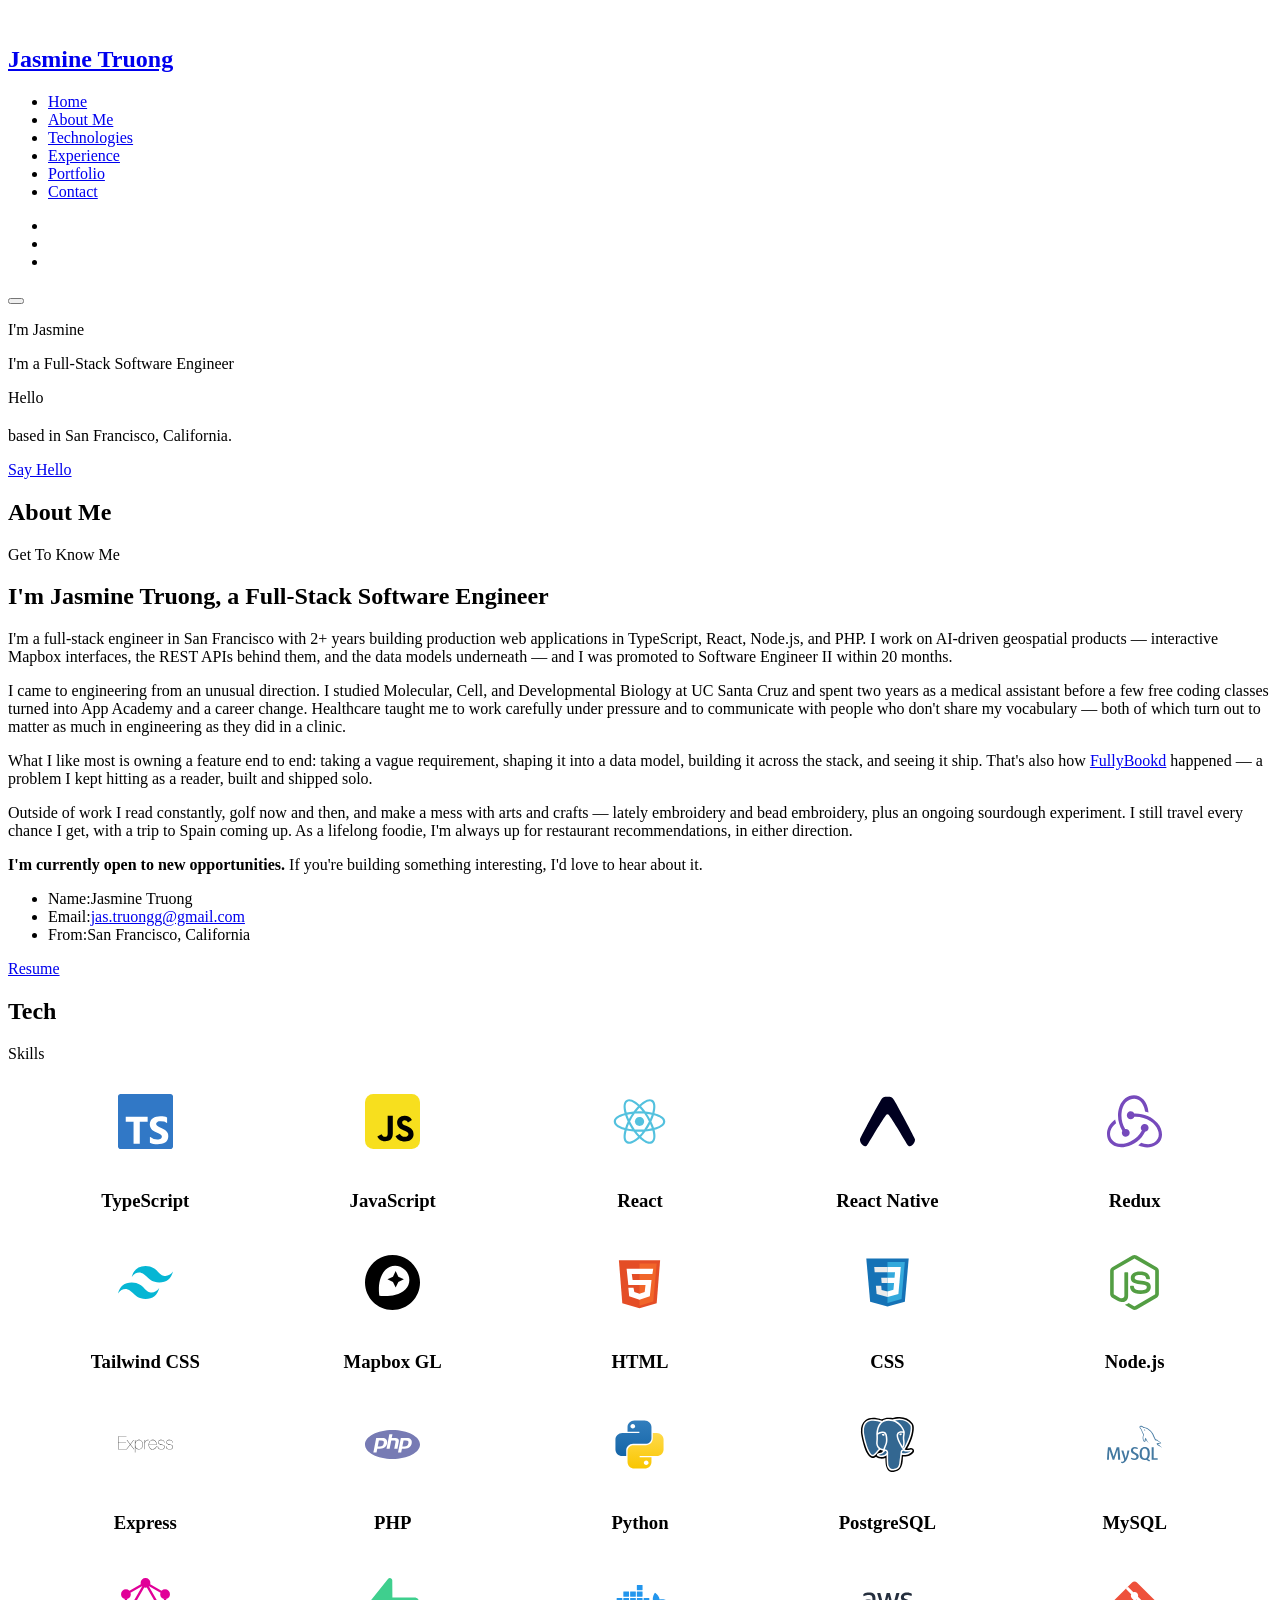
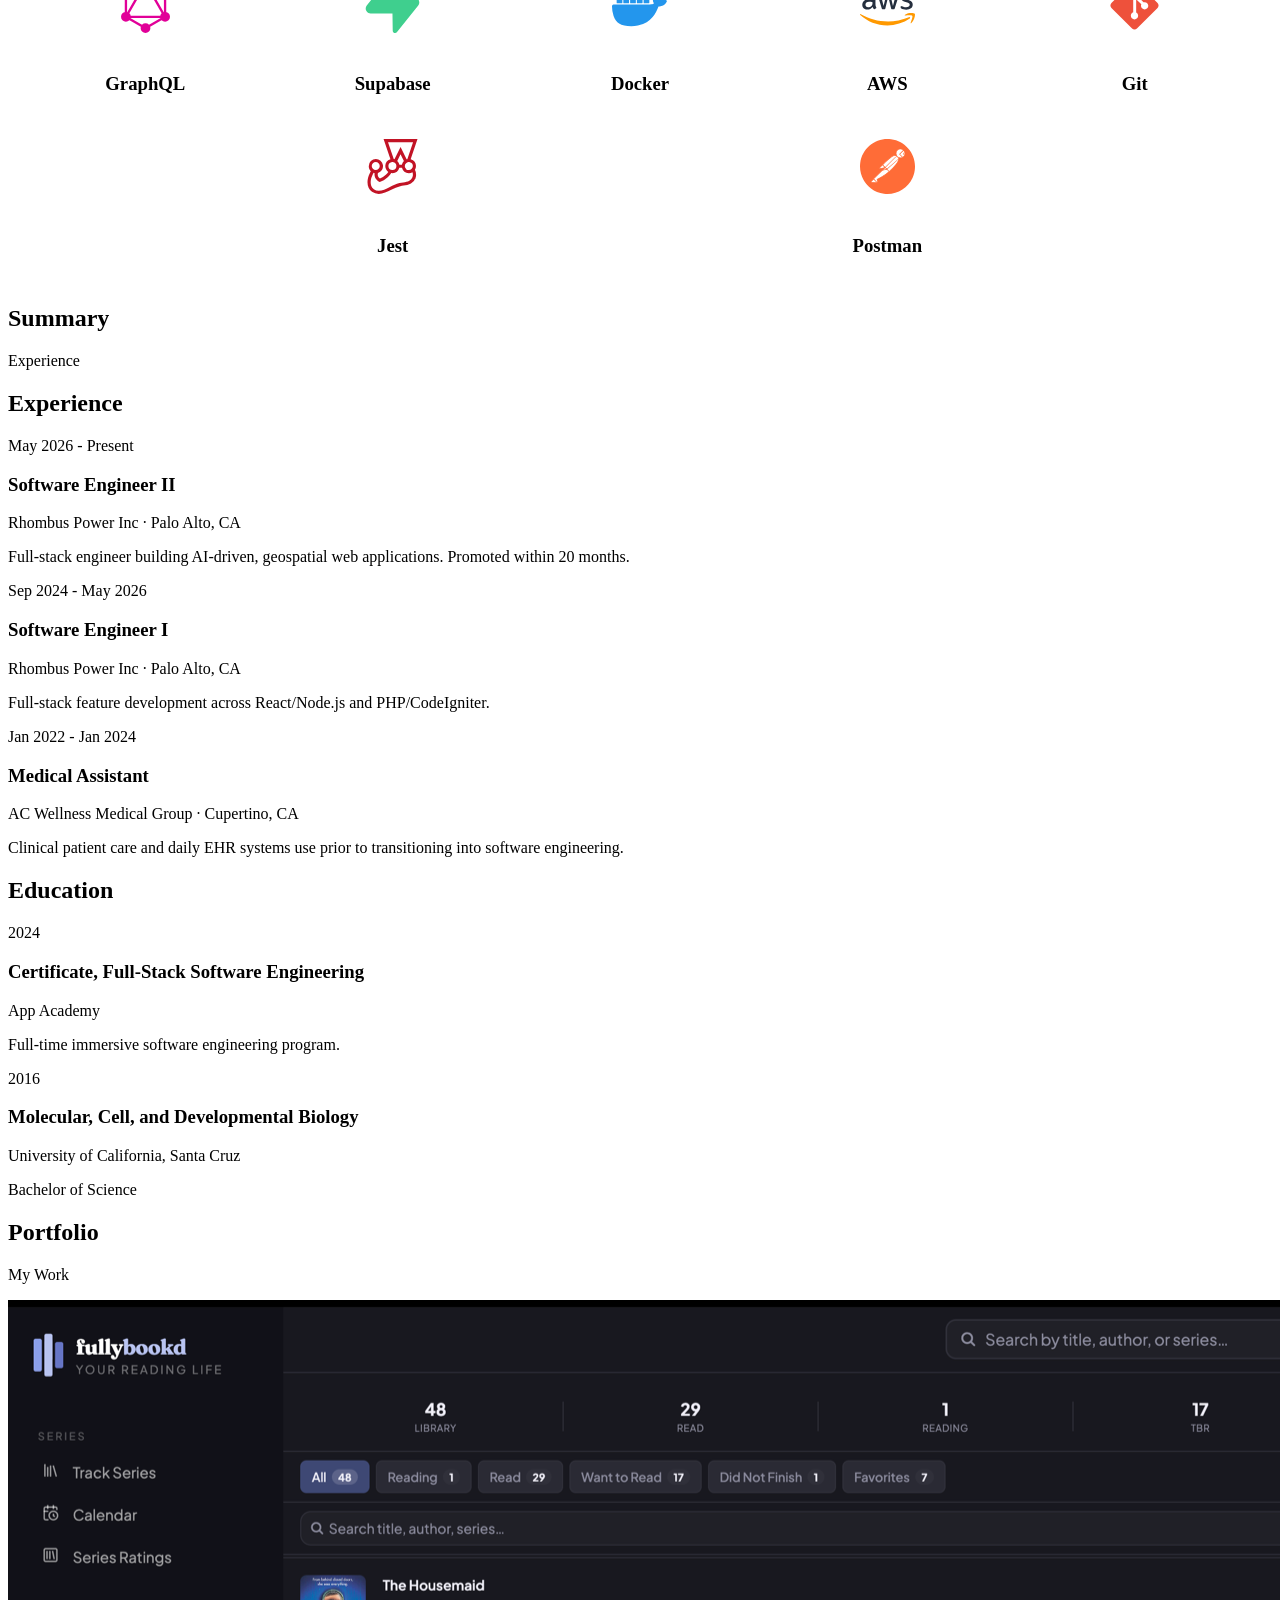
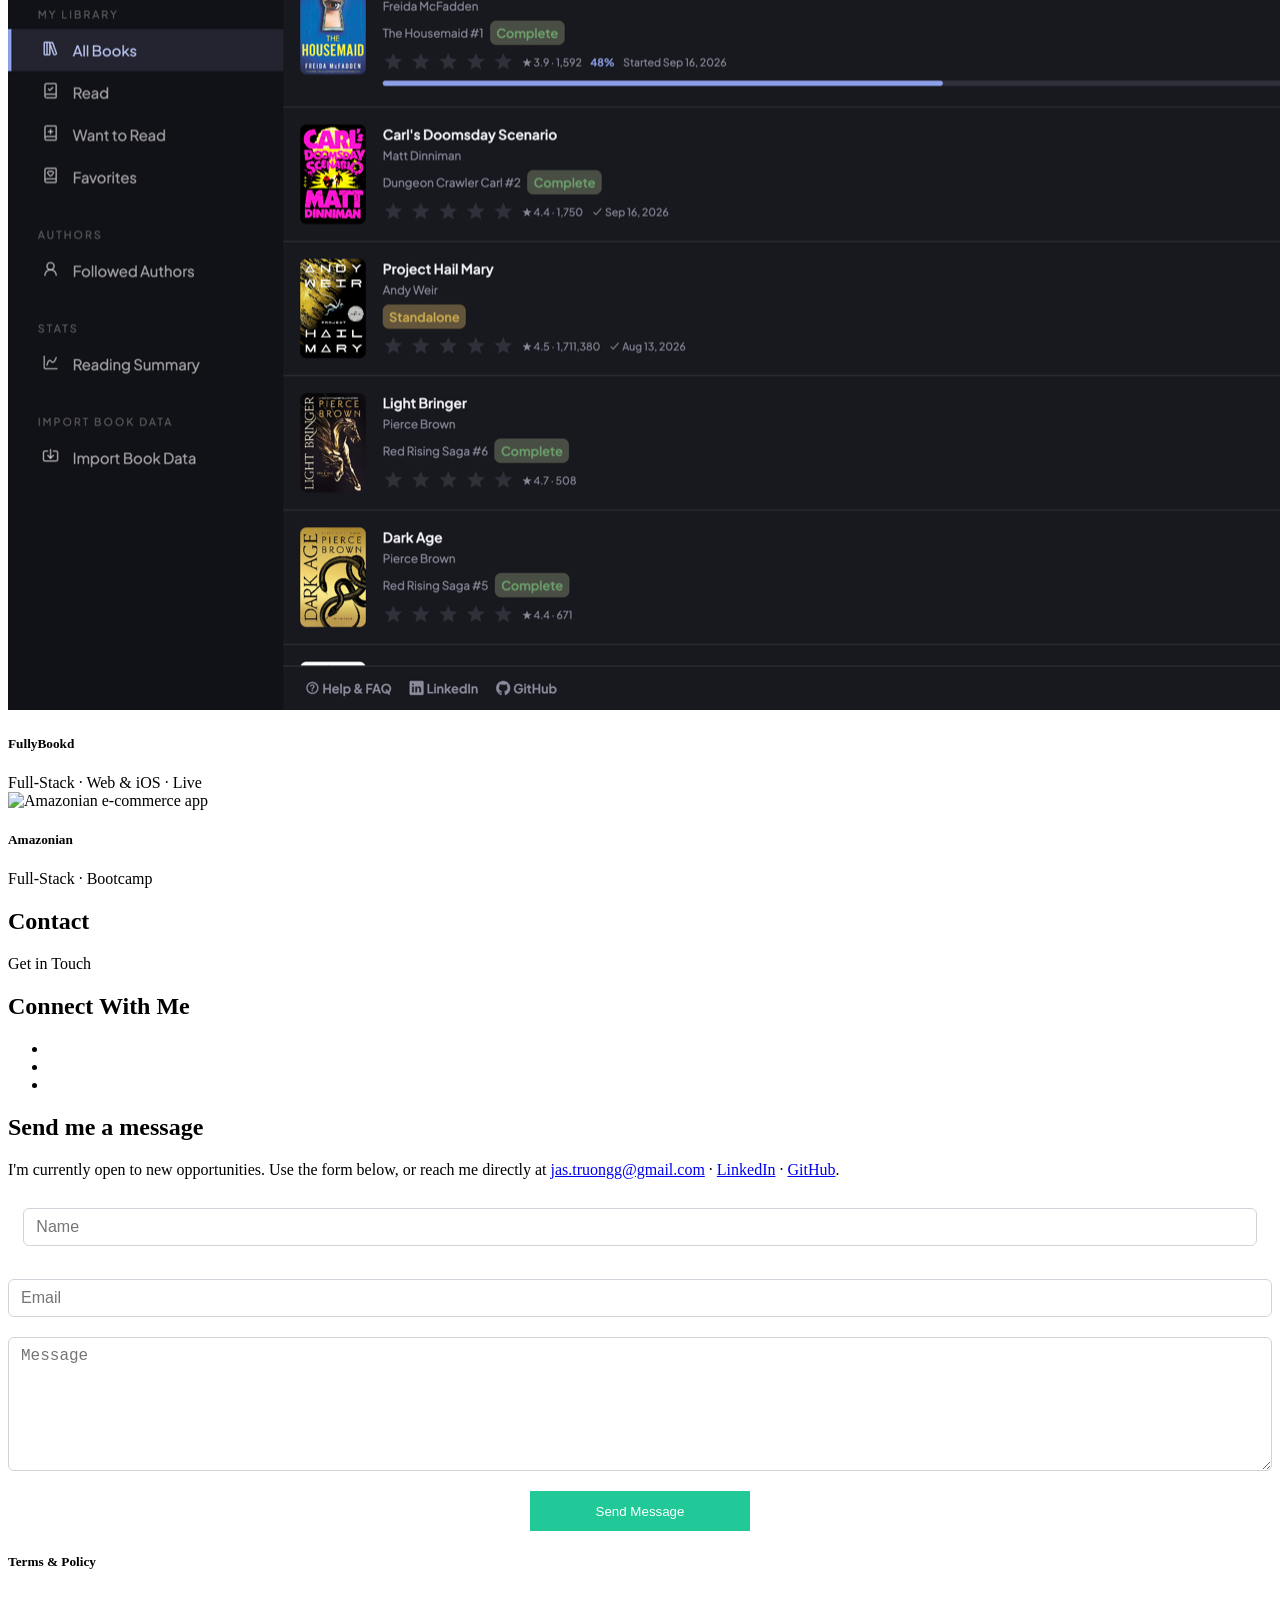
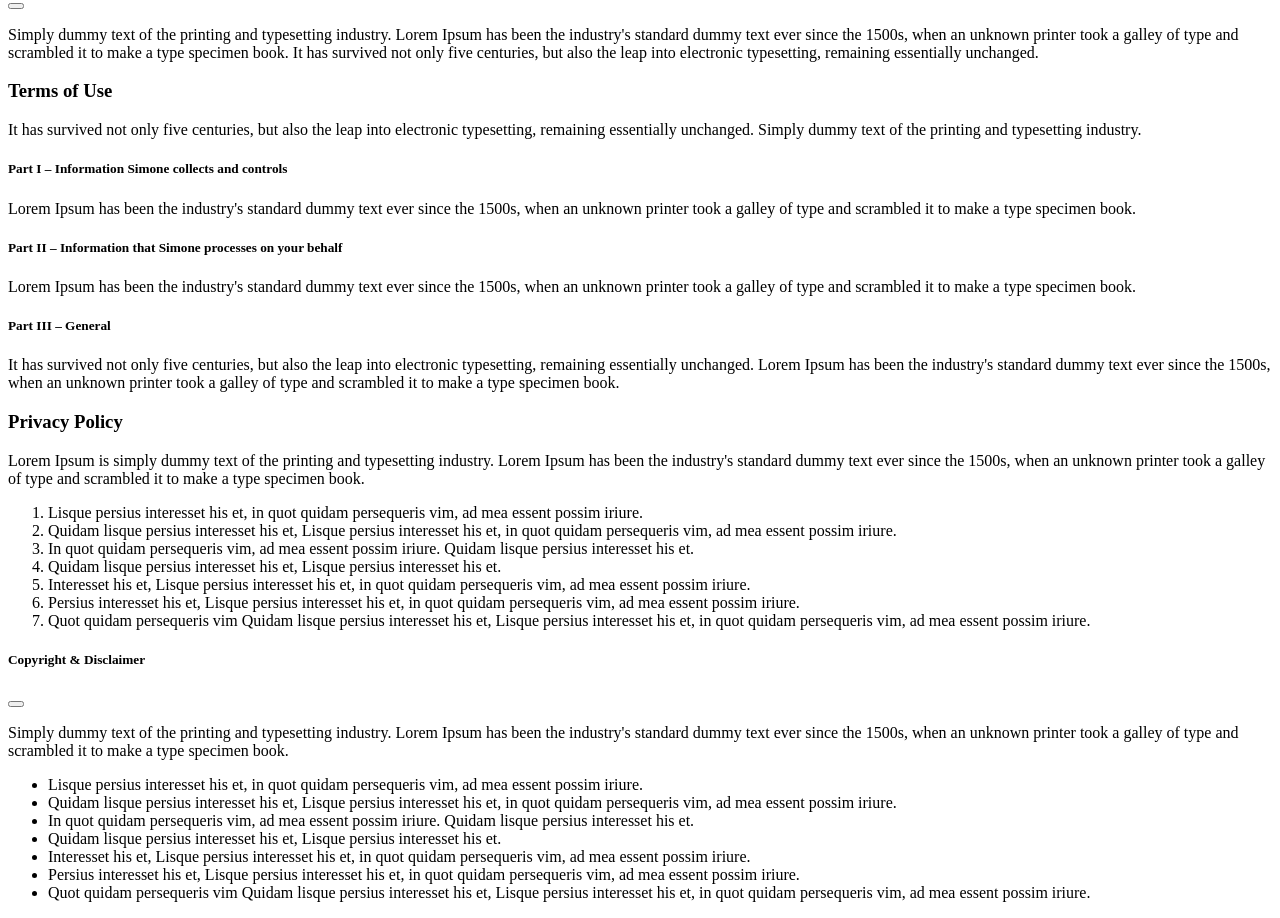
==== index.html @ 9951456c "Add mobile app section with looping video FullyBookd has a native iOS app (React Native/Expo) the si" ====
<!DOCTYPE html>
<html lang="en">
<head>
<meta charset="UTF-8" />
<meta http-equiv="X-UA-Compatible" content="IE=edge">
<meta name="viewport" content="width=device-width, initial-scale=1">
<link href="images/JT.png" rel="icon" />
<title>Jasmine Truong | Full-Stack Software Engineer</title>
<meta name="description" content="Jasmine Truong is a full-stack software engineer in San Francisco building production web applications in TypeScript, React, Node.js, and PHP.">
<meta name="author" content="Jasmine Truong">

<!-- Web Fonts -->
<link href="https://fonts.googleapis.com/css2?family=Poppins:ital,wght@0,100;0,200;0,300;0,400;0,500;0,600;0,700;0,800;0,900;1,100;1,200;1,300;1,400;1,500;1,600;1,700;1,800;1,900&display=swap" rel="stylesheet">

<!-- Stylesheet
============================== -->
<!-- Bootstrap -->
<link rel="stylesheet" type="text/css" href="vendor/bootstrap/css/bootstrap.min.css" />
<!-- Font Awesome Icon -->
<link rel="stylesheet" type="text/css" href="vendor/font-awesome/css/all.min.css" />
<!-- Owl Carousel -->
<link rel="stylesheet" type="text/css" href="vendor/owl.carousel/assets/owl.carousel.min.css" />
<!-- Magnific Popup -->
<link rel="stylesheet" type="text/css" href="vendor/magnific-popup/magnific-popup.min.css" />
<!-- Custom Stylesheet -->
<link rel="stylesheet" type="text/css" href="css/stylesheet.css" />
<link rel='stylesheet' type="text/css" href="css/custom.css"
</head>

<body class="side-header" data-bs-spy="scroll" data-bs-target="#header-nav" data-bs-offset="1">

<!-- Preloader -->
<div class="preloader">
  <div class="lds-ellipsis">
    <div></div>
    <div></div>
    <div></div>
    <div></div>
  </div>
</div>
<!-- Preloader End -->

<!-- Document Wrapper
=============================== -->
<div id="main-wrapper">
  <!-- Header
  ============================ -->
  <header id="header" class="sticky-top">
    <!-- Navbar -->
    <nav class="primary-menu navbar navbar-expand-lg navbar-dark bg-dark border-bottom-0">
      <div class="container-fluid position-relative h-100 flex-lg-column ps-3 px-lg-3 pt-lg-3 pb-lg-2">

        <!-- Logo -->
        <a href="index.html" class="mb-lg-auto mt-lg-4">
			<span class="bg-dark-2 rounded-pill p-2 mb-lg-1 d-none d-lg-inline-block">
				<img class="img-fluid rounded-pill d-block" src="images/profile.jpeg" title="I'm Simone" alt="">
			</span>
			<h1 class="text-5 text-white text-center mb-0 d-lg-block">Jasmine Truong</h1>
        </a>
        <!-- Logo End -->

        <div id="header-nav" class="collapse navbar-collapse w-100 my-lg-auto">
          <ul class="navbar-nav text-lg-center my-lg-auto py-lg-3">
            <li class="nav-item"><a class="nav-link smooth-scroll active" href="#home">Home</a></li>
            <li class="nav-item"><a class="nav-link smooth-scroll" href="#about">About Me</a></li>
            <li class="nav-item"><a class="nav-link smooth-scroll" href="#services">Technologies</a></li>
            <li class="nav-item"><a class="nav-link smooth-scroll" href="#resume">Experience</a></li>
            <li class="nav-item"><a class="nav-link smooth-scroll" href="#portfolio">Portfolio</a></li>
            <!-- <li class="nav-item"><a class="nav-link smooth-scroll" href="#testimonial">Testimonial</a></li> -->
            <li class="nav-item"><a class="nav-link smooth-scroll" href="#contact">Contact</a></li>
          </ul>
        </div>
        <ul class="social-icons social-icons-muted social-icons-sm mt-lg-auto ms-auto ms-lg-0 d-flex">
          <li class="social-icons-linkedin"><a data-bs-toggle="tooltip" title="Linkedin" href="https://www.linkedin.com/in/jas-truong/" target="_blank"><i class="fab fa-linkedin"></i></a></li>
          <li class="social-icons-github"><a data-bs-toggle="tooltip" title="GitHub" data-bs-placement="top" href="https://github.com/jtruong97" target="_blank" ><i class="fab fa-github"></i></a></li>
          <li class="social-icons-google"><a data-bs-toggle="tooltip" title="Email" href="mailto:jas.truongg@gmail.com" target="_blank" title="Email"><i class="fas fa-envelope"></i></a></li>
        </ul>
        <button class="navbar-toggler" type="button" data-bs-toggle="collapse" data-bs-target="#header-nav"><span></span><span></span><span></span></button>
      </div>
    </nav>
    <!-- Navbar End -->
  </header>
  <!-- Header End -->

  <!-- Content
  ============================================= -->
  <div id="content" role="main">

    <!-- Intro
    ============================================= -->
    <section id="home">
      <div class="hero-wrap">
        <div class="hero-mask opacity-8 bg-dark"></div>
        <div class="hero-bg parallax" style="background-image:url('images/intro-bg.jpg');"></div>
        <div class="hero-content section d-flex min-vh-100">
          <div class="container my-auto">
            <div class="row">
              <div class="col-12 text-center">
                <div class="typed-strings">
                  <p>I'm Jasmine</p>
                  <p>I'm a Full-Stack Software Engineer</p>
                </div>
                <p class="text-7 fw-500 text-white mb-2 mb-md-3">Hello</p>
                <h2 class="text-16 fw-600 text-white mb-2 mb-md-3"><span class="typed"></span></h2>
                <p class="text-5 text-light mb-4">based in San Francisco, California.</p>
				<a href="#contact" class="btn btn-outline-primary rounded-pill shadow-none smooth-scroll mt-2">Say Hello</a>
              </div>
            </div>
          </div>
          <a href="#about" class="scroll-down-arrow text-white smooth-scroll"><span class="animated"><i class="fa fa-chevron-down"></i></span></a> </div>
      </div>
    </section>
    <!-- Intro end -->

    <!-- About
    ============================================= -->
    <section id="about" class="section">
      <div class="container px-lg-5">
        <!-- Heading -->
        <div class="position-relative d-flex text-center mb-5">
          <h2 class="text-24 text-light opacity-4 text-uppercase fw-600 w-100 mb-0">About Me</h2>
          <p class="text-9 text-dark fw-600 position-absolute w-100 align-self-center lh-base mb-0">Get To Know Me<span class="heading-separator-line border-bottom border-3 border-primary d-block mx-auto"></span> </p>
        </div>
        <!-- Heading end-->

        <div class="row gy-5">
          <div class="col-lg-7 col-xl-8 text-center text-lg-start">
            <h2 class="text-7 fw-600 mb-3">I'm <span class="text-primary">Jasmine Truong,</span> a Full-Stack Software Engineer</h2>
            <p>I'm a full-stack engineer in San Francisco with 2+ years building production web applications in TypeScript, React, Node.js, and PHP. I work on AI-driven geospatial products &mdash; interactive Mapbox interfaces, the REST APIs behind them, and the data models underneath &mdash; and I was promoted to Software Engineer II within 20 months.</p>
            <p>I came to engineering from an unusual direction. I studied Molecular, Cell, and Developmental Biology at UC Santa Cruz and spent two years as a medical assistant before a few free coding classes turned into App Academy and a career change. Healthcare taught me to work carefully under pressure and to communicate with people who don't share my vocabulary &mdash; both of which turn out to matter as much in engineering as they did in a clinic.</p>
            <p>What I like most is owning a feature end to end: taking a vague requirement, shaping it into a data model, building it across the stack, and seeing it ship. That's also how <a href="#portfolio" class="smooth-scroll">FullyBookd</a> happened &mdash; a problem I kept hitting as a reader, built and shipped solo.</p>
            <p>Outside of work I read constantly, golf now and then, and make a mess with arts and crafts &mdash; lately embroidery and bead embroidery, plus an ongoing sourdough experiment. I still travel every chance I get, with a trip to Spain coming up. As a lifelong foodie, I'm always up for restaurant recommendations, in either direction.</p>
            <p><strong>I'm currently open to new opportunities.</strong> If you're building something interesting, I'd love to hear about it.</p>
          </div>
          <div class="col-lg-5 col-xl-4">
            <div class="ps-lg-4">
              <ul class="list-style-2">
                <li class=""><span class="fw-600 me-2">Name:</span>Jasmine Truong</li>
                <li class=""><span class="fw-600 me-2">Email:</span><a href="mailto:jas.truongg@gmail.com">jas.truongg@gmail.com</a></li>
                <li class="border-0"><span class="fw-600 me-2">From:</span>San Francisco, California</li>
              </ul>
              <a href="images/Jasmine_Truong_Resume.pdf" target="_blank" rel="noopener noreferrer" class="btn btn-primary rounded-pill">Resume</a> </div>
          </div>
        </div>
      </div>
    </section>
    <!-- About end -->

    <!-- Services
    ============================================= -->
    <section id="services" class="section bg-light">
      <div class="container px-lg-5">
        <!-- Heading -->
        <div class="position-relative d-flex text-center mb-5">
          <h2 class="text-24 text-light opacity-4 text-uppercase fw-600 w-100 mb-0">Tech</h2>
          <p class="text-9 text-dark fw-600 position-absolute w-100 align-self-center lh-base mb-0">Skills<span class="heading-separator-line border-bottom border-3 border-primary d-block mx-auto"></span> </p>
        </div>
        <!-- Heading end-->

        <div class='tech-container'>
          <div class="featured-box tech-skills">
            <div class="tech-icon text-primary bg-white shadow-sm rounded"><svg fill="#3178C6" role="img" viewBox="0 0 24 24" xmlns="http://www.w3.org/2000/svg"><path d="M1.125 0C.502 0 0 .502 0 1.125v21.75C0 23.498.502 24 1.125 24h21.75c.623 0 1.125-.502 1.125-1.125V1.125C24 .502 23.498 0 22.875 0zm17.363 9.75c.612 0 1.154.037 1.627.111a6.38 6.38 0 0 1 1.306.34v2.458a3.95 3.95 0 0 0-.643-.361 5.093 5.093 0 0 0-.717-.26 5.453 5.453 0 0 0-1.426-.2c-.3 0-.573.028-.819.086a2.1 2.1 0 0 0-.623.242c-.17.104-.3.229-.393.374a.888.888 0 0 0-.14.49c0 .196.053.373.156.529.104.156.252.304.443.444s.423.276.696.41c.273.135.582.274.926.416.47.197.892.407 1.266.628.374.222.695.473.963.753.268.279.472.598.614.957.142.359.214.776.214 1.253 0 .657-.125 1.21-.373 1.656a3.033 3.033 0 0 1-1.012 1.085 4.38 4.38 0 0 1-1.487.596c-.566.12-1.163.18-1.79.18a9.916 9.916 0 0 1-1.84-.164 5.544 5.544 0 0 1-1.512-.493v-2.63a5.033 5.033 0 0 0 3.237 1.2c.333 0 .624-.03.872-.09.249-.06.456-.144.623-.25.166-.108.29-.234.373-.38a1.023 1.023 0 0 0-.074-1.089 2.12 2.12 0 0 0-.537-.5 5.597 5.597 0 0 0-.807-.444 27.72 27.72 0 0 0-1.007-.436c-.918-.383-1.602-.852-2.053-1.405-.45-.553-.676-1.222-.676-2.005 0-.614.123-1.141.369-1.582.246-.441.58-.804 1.004-1.089a4.494 4.494 0 0 1 1.47-.629 7.536 7.536 0 0 1 1.77-.201zm-15.113.188h9.563v2.166H9.506v9.646H6.789v-9.646H3.375z"/></svg></div>
            <h3>TypeScript</h3>
          </div>
          <div class="featured-box tech-skills">
            <div class="tech-icon text-primary bg-white shadow-sm rounded"><svg xmlns="http://www.w3.org/2000/svg" aria-label="JavaScript" role="img" viewBox="0 0 512 512" fill="#000000"><g id="SVGRepo_bgCarrier" stroke-width="0"></g><g id="SVGRepo_tracerCarrier" stroke-linecap="round" stroke-linejoin="round"></g><g id="SVGRepo_iconCarrier"><rect width="512" height="512" rx="15%" fill="#f7df1e"></rect><path d="M324 370c10 17 24 29 47 29c20 0 33-10 33 -24c0-16 -13 -22 -35 -32l-12-5c-35-15 -58 -33 -58 -72c0-36 27 -64 70 -64c31 0 53 11 68 39l-37 24c-8-15 -17 -21 -31 -21c-14 0-23 9 -23 21c0 14 9 20 30 29l12 5c41 18 64 35 64 76c0 43-34 67 -80 67c-45 0-74 -21 -88 -49zm-170 4c8 13 14 25 31 25c16 0 26-6 26 -30V203h48v164c0 50-29 72 -72 72c-39 0-61 -20 -72 -44z"></path></g></svg></div>
            <h3>JavaScript</h3>
          </div>
          <div class="featured-box tech-skills">
            <div class=" tech-icon text-primary bg-white shadow-sm rounded"><svg viewBox="0 0 32 32" fill="none" xmlns="http://www.w3.org/2000/svg"><g id="SVGRepo_bgCarrier" stroke-width="0"></g><g id="SVGRepo_tracerCarrier" stroke-linecap="round" stroke-linejoin="round"></g><g id="SVGRepo_iconCarrier"> <path d="M18.6789 15.9759C18.6789 14.5415 17.4796 13.3785 16 13.3785C14.5206 13.3785 13.3211 14.5415 13.3211 15.9759C13.3211 17.4105 14.5206 18.5734 16 18.5734C17.4796 18.5734 18.6789 17.4105 18.6789 15.9759Z" fill="#53C1DE"></path> <path fill-rule="evenodd" clip-rule="evenodd" d="M24.7004 11.1537C25.2661 8.92478 25.9772 4.79148 23.4704 3.39016C20.9753 1.99495 17.7284 4.66843 16.0139 6.27318C14.3044 4.68442 10.9663 2.02237 8.46163 3.42814C5.96751 4.82803 6.73664 8.8928 7.3149 11.1357C4.98831 11.7764 1 13.1564 1 15.9759C1 18.7874 4.98416 20.2888 7.29698 20.9289C6.71658 23.1842 5.98596 27.1909 8.48327 28.5877C10.9973 29.9932 14.325 27.3945 16.0554 25.7722C17.7809 27.3864 20.9966 30.0021 23.4922 28.6014C25.9956 27.1963 25.3436 23.1184 24.7653 20.8625C27.0073 20.221 31 18.7523 31 15.9759C31 13.1835 26.9903 11.7923 24.7004 11.1537ZM24.4162 19.667C24.0365 18.5016 23.524 17.2623 22.8971 15.9821C23.4955 14.7321 23.9881 13.5088 24.3572 12.3509C26.0359 12.8228 29.7185 13.9013 29.7185 15.9759C29.7185 18.07 26.1846 19.1587 24.4162 19.667ZM22.85 27.526C20.988 28.571 18.2221 26.0696 16.9478 24.8809C17.7932 23.9844 18.638 22.9422 19.4625 21.7849C20.9129 21.6602 22.283 21.4562 23.5256 21.1777C23.9326 22.7734 24.7202 26.4763 22.85 27.526ZM9.12362 27.5111C7.26143 26.47 8.11258 22.8946 8.53957 21.2333C9.76834 21.4969 11.1286 21.6865 12.5824 21.8008C13.4123 22.9332 14.2816 23.9741 15.1576 24.8857C14.0753 25.9008 10.9945 28.557 9.12362 27.5111ZM2.28149 15.9759C2.28149 13.874 5.94207 12.8033 7.65904 12.3326C8.03451 13.5165 8.52695 14.7544 9.12123 16.0062C8.51925 17.2766 8.01977 18.5341 7.64085 19.732C6.00369 19.2776 2.28149 18.0791 2.28149 15.9759ZM9.1037 4.50354C10.9735 3.45416 13.8747 6.00983 15.1159 7.16013C14.2444 8.06754 13.3831 9.1006 12.5603 10.2265C11.1494 10.3533 9.79875 10.5569 8.55709 10.8297C8.09125 9.02071 7.23592 5.55179 9.1037 4.50354ZM20.3793 11.5771C21.3365 11.6942 22.2536 11.85 23.1147 12.0406C22.8562 12.844 22.534 13.6841 22.1545 14.5453C21.6044 13.5333 21.0139 12.5416 20.3793 11.5771ZM16.0143 8.0481C16.6054 8.66897 17.1974 9.3623 17.7798 10.1145C16.5985 10.0603 15.4153 10.0601 14.234 10.1137C14.8169 9.36848 15.414 8.67618 16.0143 8.0481ZM9.8565 14.5444C9.48329 13.6862 9.16398 12.8424 8.90322 12.0275C9.75918 11.8418 10.672 11.69 11.623 11.5748C10.9866 12.5372 10.3971 13.5285 9.8565 14.5444ZM11.6503 20.4657C10.6679 20.3594 9.74126 20.2153 8.88556 20.0347C9.15044 19.2055 9.47678 18.3435 9.85796 17.4668C10.406 18.4933 11.0045 19.4942 11.6503 20.4657ZM16.0498 23.9915C15.4424 23.356 14.8365 22.6531 14.2448 21.8971C15.4328 21.9423 16.6231 21.9424 17.811 21.891C17.2268 22.6608 16.6369 23.3647 16.0498 23.9915ZM22.1667 17.4222C22.5677 18.3084 22.9057 19.1657 23.1742 19.9809C22.3043 20.1734 21.3652 20.3284 20.3757 20.4435C21.015 19.4607 21.6149 18.4536 22.1667 17.4222ZM18.7473 20.5941C16.9301 20.72 15.1016 20.7186 13.2838 20.6044C12.2509 19.1415 11.3314 17.603 10.5377 16.0058C11.3276 14.4119 12.2404 12.8764 13.2684 11.4158C15.0875 11.2825 16.9178 11.2821 18.7369 11.4166C19.7561 12.8771 20.6675 14.4086 21.4757 15.9881C20.6771 17.5812 19.7595 19.1198 18.7473 20.5941ZM22.8303 4.4666C24.7006 5.51254 23.8681 9.22726 23.4595 10.8426C22.2149 10.5641 20.8633 10.3569 19.4483 10.2281C18.6239 9.09004 17.7698 8.05518 16.9124 7.15949C18.1695 5.98441 20.9781 3.43089 22.8303 4.4666Z" fill="#53C1DE"></path> </g></svg> </div>
            <h3>React</h3>
          </div>
          <div class="featured-box tech-skills">
            <div class="tech-icon text-primary bg-white shadow-sm rounded"><svg fill="#000020" role="img" viewBox="0 0 24 24" xmlns="http://www.w3.org/2000/svg"><path d="M0 20.084c.043.53.23 1.063.718 1.778.58.849 1.576 1.315 2.303.567.49-.505 5.794-9.776 8.35-13.29a.761.761 0 011.248 0c2.556 3.514 7.86 12.785 8.35 13.29.727.748 1.723.282 2.303-.567.57-.835.728-1.42.728-2.046 0-.426-8.26-15.798-9.092-17.078-.8-1.23-1.044-1.498-2.397-1.542h-1.032c-1.353.044-1.597.311-2.398 1.542C8.267 3.991.33 18.758 0 19.77Z"/></svg></div>
            <h3>React Native</h3>
          </div>
          <div class="featured-box tech-skills">
            <div class="tech-icon text-primary bg-white shadow-sm rounded"><svg viewBox="0 -6 256 256" version="1.1" xmlns="http://www.w3.org/2000/svg" xmlns:xlink="http://www.w3.org/1999/xlink" preserveAspectRatio="xMidYMid" fill="#000000"><g id="SVGRepo_bgCarrier" stroke-width="0"></g><g id="SVGRepo_tracerCarrier" stroke-linecap="round" stroke-linejoin="round"></g><g id="SVGRepo_iconCarrier"> <g> <path d="M177.380953,169.732752 C186.828305,168.755405 193.995262,160.610839 193.669491,150.83736 C193.34372,141.063881 185.199451,133.245097 175.426328,133.245097 L174.774787,133.245097 C164.675893,133.57088 156.857395,142.041229 157.183166,152.14049 C157.508937,157.02723 159.463561,161.262404 162.395498,164.194448 C151.319292,186.021884 134.379213,201.985233 108.969093,215.342321 C91.7032429,224.464235 73.7858511,227.722061 55.8684592,225.441583 C41.208775,223.486887 29.8067984,216.971234 22.6398417,206.220408 C12.2151773,190.257058 11.237865,172.990579 20.0336756,155.724099 C26.22332,143.344359 35.9964428,134.222445 42.1860873,129.661488 C40.8830043,125.426314 38.9283797,118.259096 37.9510674,113.046574 C-9.28569288,147.253751 -4.39913147,193.514885 9.934782,215.342321 C20.6852171,231.631453 42.5118581,241.730715 66.6188943,241.730715 C73.1343096,241.730715 79.6497248,241.079149 86.16514,239.450236 C127.863797,231.30567 159.463561,206.54619 177.380953,169.732752 Z M234.716607,129.335706 C209.958029,100.341051 173.471704,84.3777023 131.773046,84.3777023 L126.560714,84.3777023 C123.628777,78.5136149 117.439133,74.6042233 110.597947,74.6042233 L109.946406,74.6042233 C99.8475119,74.9300059 92.0290137,83.4003544 92.3547844,93.499616 C92.6805552,103.273095 100.824824,111.091878 110.597947,111.091878 L111.249489,111.091878 C118.416445,110.766096 124.60609,106.205139 127.212256,100.015269 L133.07613,100.015269 C157.834707,100.015269 181.290202,107.182487 202.465302,121.19114 C218.75384,131.941967 230.481587,145.95062 236.997002,162.891317 C242.535105,176.574188 242.209334,189.931276 236.345461,201.333668 C227.223879,218.600148 211.912654,228.047844 191.714866,228.047844 C178.684036,228.047844 166.304747,224.138452 159.789332,221.206409 C156.205854,224.464235 149.690438,229.676757 145.129648,232.934584 C159.13779,239.450236 173.471704,243.033845 187.154076,243.033845 C218.428069,243.033845 241.557793,225.767366 250.353603,208.500886 C259.800955,189.605493 259.149414,157.02723 234.716607,129.335706 Z M69.2250604,175.271057 C69.5508312,185.044536 77.6951002,192.86332 87.468223,192.86332 L88.1197645,192.86332 C98.2186581,192.537537 106.037156,184.067188 105.711386,173.967927 C105.385615,164.194448 97.2413458,156.375664 87.468223,156.375664 L86.8166815,156.375664 C86.16514,156.375664 85.1878277,156.375664 84.5362862,156.701447 C71.179685,134.548228 65.6415821,110.440313 67.5962066,84.3777023 C68.8992897,64.8307442 75.4147049,47.8900472 86.8166815,33.881394 C96.2640336,21.8274365 114.507196,15.9633491 126.886485,15.6375664 C161.418186,14.9860012 176.07787,57.9893089 177.055182,75.2557885 C181.290202,76.2331364 188.457159,78.5136149 193.34372,80.142528 C189.434471,27.3657413 156.857395,0 125.583402,0 C96.2640336,0 69.2250604,21.1758712 58.4746253,52.4510041 C43.4891703,94.1511813 53.2622932,134.222445 71.5054558,165.823361 C69.876602,168.103839 68.8992897,171.687448 69.2250604,175.271057 Z" fill="#764ABC"> </path> </g> </g></svg></div>
            <h3>Redux</h3>
          </div>
          <div class="featured-box tech-skills">
            <div class="tech-icon text-primary bg-white shadow-sm rounded"><svg fill="#06B6D4" role="img" viewBox="0 0 24 24" xmlns="http://www.w3.org/2000/svg"><path d="M12.001,4.8c-3.2,0-5.2,1.6-6,4.8c1.2-1.6,2.6-2.2,4.2-1.8c0.913,0.228,1.565,0.89,2.288,1.624 C13.666,10.618,15.027,12,18.001,12c3.2,0,5.2-1.6,6-4.8c-1.2,1.6-2.6,2.2-4.2,1.8c-0.913-0.228-1.565-0.89-2.288-1.624 C16.337,6.182,14.976,4.8,12.001,4.8z M6.001,12c-3.2,0-5.2,1.6-6,4.8c1.2-1.6,2.6-2.2,4.2-1.8c0.913,0.228,1.565,0.89,2.288,1.624 c1.177,1.194,2.538,2.576,5.512,2.576c3.2,0,5.2-1.6,6-4.8c-1.2,1.6-2.6,2.2-4.2,1.8c-0.913-0.228-1.565-0.89-2.288-1.624 C10.337,13.382,8.976,12,6.001,12z"/></svg></div>
            <h3>Tailwind CSS</h3>
          </div>
          <div class="featured-box tech-skills">
            <div class="tech-icon text-primary bg-white shadow-sm rounded"><svg fill="#000000" role="img" viewBox="0 0 24 24" xmlns="http://www.w3.org/2000/svg"><path d="M12 0C5.372 0 0 5.372 0 12s5.372 12 12 12 12-5.372 12-12S18.628 0 12 0zm5.696 14.943c-4.103 4.103-11.433 2.794-11.433 2.794S4.94 10.421 9.057 6.304c2.281-2.281 6.061-2.187 8.45.189s2.471 6.168.189 8.45zm-4.319-7.91l-1.174 2.416-2.416 1.174 2.416 1.174 1.174 2.416 1.174-2.416 2.416-1.174-2.416-1.174-1.174-2.416z"/></svg></div>
            <h3>Mapbox GL</h3>
          </div>
          <div class="featured-box tech-skills">
            <div class=" tech-icon text-primary bg-white shadow-sm rounded"> <svg viewBox="0 0 32 32" fill="none" xmlns="http://www.w3.org/2000/svg"><g id="SVGRepo_bgCarrier" stroke-width="0"></g><g id="SVGRepo_tracerCarrier" stroke-linecap="round" stroke-linejoin="round"></g><g id="SVGRepo_iconCarrier"> <path d="M6 28L4 3H28L26 28L16 31L6 28Z" fill="#E44D26"></path> <path d="M26 5H16V29.5L24 27L26 5Z" fill="#F16529"></path> <path d="M9.5 17.5L8.5 8H24L23.5 11H11.5L12 14.5H23L22 24L16 26L10 24L9.5 19H12.5L13 21.5L16 22.5L19 21.5L19.5 17.5H9.5Z" fill="white"></path> </g></svg></div>
            <h3>HTML</h3>
          </div>
          <div class="featured-box tech-skills">
            <div class=" tech-icon text-primary bg-white shadow-sm rounded"> <svg viewBox="0 0 32 32" xmlns="http://www.w3.org/2000/svg" fill="#000000"><g id="SVGRepo_bgCarrier" stroke-width="0"></g><g id="SVGRepo_tracerCarrier" stroke-linecap="round" stroke-linejoin="round"></g><g id="SVGRepo_iconCarrier"><title>file_type_css</title><polygon points="5.902 27.201 3.656 2 28.344 2 26.095 27.197 15.985 30 5.902 27.201" style="fill:#1572b6"></polygon><polygon points="16 27.858 24.17 25.593 26.092 4.061 16 4.061 16 27.858" style="fill:#33a9dc"></polygon><polygon points="16 13.191 20.09 13.191 20.372 10.026 16 10.026 16 6.935 16.011 6.935 23.75 6.935 23.676 7.764 22.917 16.282 16 16.282 16 13.191" style="fill:#fff"></polygon><polygon points="16.019 21.218 16.005 21.222 12.563 20.292 12.343 17.827 10.67 17.827 9.24 17.827 9.673 22.68 16.004 24.438 16.019 24.434 16.019 21.218" style="fill:#ebebeb"></polygon><polygon points="19.827 16.151 19.455 20.29 16.008 21.22 16.008 24.436 22.344 22.68 22.391 22.158 22.928 16.151 19.827 16.151" style="fill:#fff"></polygon><polygon points="16.011 6.935 16.011 8.855 16.011 10.018 16.011 10.026 8.555 10.026 8.555 10.026 8.545 10.026 8.483 9.331 8.342 7.764 8.268 6.935 16.011 6.935" style="fill:#ebebeb"></polygon><polygon points="16 13.191 16 15.111 16 16.274 16 16.282 12.611 16.282 12.611 16.282 12.601 16.282 12.539 15.587 12.399 14.02 12.325 13.191 16 13.191" style="fill:#ebebeb"></polygon></g></svg> </div>
            <h3>CSS</h3>
          </div>
          <div class="featured-box tech-skills">
            <div class="tech-icon text-primary bg-white shadow-sm rounded"><svg viewBox="-16.5 0 289 289" version="1.1" xmlns="http://www.w3.org/2000/svg" xmlns:xlink="http://www.w3.org/1999/xlink" preserveAspectRatio="xMidYMid" fill="#000000"><g id="SVGRepo_bgCarrier" stroke-width="0"></g><g id="SVGRepo_tracerCarrier" stroke-linecap="round" stroke-linejoin="round"></g><g id="SVGRepo_iconCarrier"> <g> <path d="M127.999999,288.463771 C124.024844,288.463771 120.314699,287.403728 116.869564,285.548656 L81.6231884,264.612838 C76.32298,261.697724 78.9730854,260.637682 80.5631458,260.107661 C87.7184259,257.72257 89.0434775,257.192547 96.4637688,252.952381 C97.2587979,252.422361 98.3188405,252.687372 99.1138718,253.217392 L126.144927,269.383024 C127.20497,269.913045 128.530021,269.913045 129.325053,269.383024 L235.064182,208.165634 C236.124225,207.635611 236.654245,206.575571 236.654245,205.250519 L236.654245,83.0807467 C236.654245,81.7556929 236.124225,80.6956526 235.064182,80.1656324 L129.325053,19.2132506 C128.26501,18.6832305 126.939959,18.6832305 126.144927,19.2132506 L20.4057954,80.1656324 C19.3457551,80.6956526 18.8157349,82.0207041 18.8157349,83.0807467 L18.8157349,205.250519 C18.8157349,206.31056 19.3457551,207.635611 20.4057954,208.165634 L49.2919247,224.861286 C64.9275364,232.811595 74.7329196,223.536234 74.7329196,214.260871 L74.7329196,93.681159 C74.7329196,92.0910985 76.0579711,90.5010358 77.9130428,90.5010358 L91.4285716,90.5010358 C93.0186343,90.5010358 94.6086948,91.8260873 94.6086948,93.681159 L94.6086948,214.260871 C94.6086948,235.196689 83.2132512,247.387164 63.3374737,247.387164 C57.2422362,247.387164 52.4720502,247.387164 38.9565214,240.761906 L11.1304347,224.861286 C4.24016581,220.886129 5.68434189e-14,213.46584 5.68434189e-14,205.515528 L5.68434189e-14,83.3457557 C5.68434189e-14,75.3954465 4.24016581,67.9751552 11.1304347,64.0000006 L116.869564,2.78260752 C123.494824,-0.927535841 132.505176,-0.927535841 139.130436,2.78260752 L244.869565,64.0000006 C251.759834,67.9751552 256,75.3954465 256,83.3457557 L256,205.515528 C256,213.46584 251.759834,220.886129 244.869565,224.861286 L139.130436,286.078676 C135.685299,287.668739 131.710145,288.463771 127.999999,288.463771 L127.999999,288.463771 Z M160.596274,204.455488 C114.219461,204.455488 104.679089,183.254659 104.679089,165.233955 C104.679089,163.643893 106.004141,162.053832 107.859212,162.053832 L121.639752,162.053832 C123.229813,162.053832 124.554864,163.113872 124.554864,164.703935 C126.674947,178.749484 132.770187,185.639753 160.861283,185.639753 C183.122154,185.639753 192.662526,180.604556 192.662526,168.67909 C192.662526,161.788821 190.012423,156.753624 155.296065,153.308489 C126.409938,150.393375 108.389235,144.033126 108.389235,120.977226 C108.389235,99.5113875 126.409938,86.7908901 156.621119,86.7908901 C190.542443,86.7908901 207.238095,98.4513472 209.358178,123.89234 C209.358178,124.687371 209.093167,125.482403 208.563147,126.277434 C208.033127,126.807454 207.238095,127.337474 206.443064,127.337474 L192.662526,127.337474 C191.337475,127.337474 190.012423,126.277434 189.747412,124.952382 C186.567289,110.376813 178.351966,105.606625 156.621119,105.606625 C132.240165,105.606625 129.325053,114.086957 129.325053,120.447205 C129.325053,128.132506 132.770187,130.5176 165.631471,134.757766 C198.227744,138.997931 213.598344,145.093169 213.598344,167.884058 C213.333333,191.20497 194.252589,204.455488 160.596274,204.455488 L160.596274,204.455488 Z" fill="#539E43"> </path> </g> </g></svg></div>
            <h3>Node.js</h3>
          </div>
          <div class="featured-box tech-skills">
            <div class="tech-icon text-primary bg-white shadow-sm rounded"><svg viewBox="0 -181.5 512 512" version="1.1" xmlns="http://www.w3.org/2000/svg" xmlns:xlink="http://www.w3.org/1999/xlink" preserveAspectRatio="xMidYMid" fill="#000000"><g id="SVGRepo_bgCarrier" stroke-width="0"></g><g id="SVGRepo_tracerCarrier" stroke-linecap="round" stroke-linejoin="round"></g><g id="SVGRepo_iconCarrier"> <g> <path d="M3.33224862,115.629027 L3.33224862,58.6475756 L74.4757566,58.6475756 L74.4757566,55.315327 L3.33224862,55.315327 L3.33224862,3.33224862 L78.9742922,3.33224862 L78.9742922,0 L-3.55271368e-15,0 L-3.55271368e-15,118.961276 L79.640742,118.961276 L79.640742,115.629027 L3.33224862,115.629027 L3.33224862,115.629027 Z M143.786528,33.3224862 L114.296128,72.1431826 L85.472177,33.3224862 L81.1402538,33.3224862 L112.296778,74.642369 L78.14123,118.961276 L82.1399284,118.961276 L114.296128,77.1415554 L146.618939,118.961276 L150.78425,118.961276 L116.462089,74.642369 L147.785226,33.3224862 L143.786528,33.3224862 L143.786528,33.3224862 Z M160.780996,148.285063 L160.780996,94.9690856 L161.114221,94.9690856 C163.11358,102.744371 167.056701,108.992275 172.943703,113.712984 C178.830705,118.433693 186.32819,120.794012 195.436381,120.794012 C201.323384,120.794012 206.543854,119.599969 211.09795,117.211845 C215.652046,114.823722 219.456324,111.574812 222.510902,107.465018 C225.565478,103.355224 227.898028,98.5790488 229.508624,93.1363488 C231.119218,87.6936488 231.924504,81.973346 231.924504,75.9752684 C231.924504,69.532889 231.09145,63.5904384 229.425318,58.1477384 C227.759184,52.7050384 225.343328,47.9844 222.177676,43.9856818 C219.012024,39.9869634 215.179976,36.8768958 210.681418,34.6553856 C206.18286,32.4338754 201.101232,31.323137 195.436381,31.323137 C191.104437,31.323137 187.07801,31.9618116 183.35698,33.23918 C179.635951,34.5165484 176.331504,36.3214982 173.443541,38.654084 C170.555577,40.9866696 168.056416,43.7357472 165.945981,46.9013992 C163.835546,50.0670512 162.224976,53.5381088 161.114221,57.3146762 L160.780996,57.3146762 L160.780996,33.3224862 L157.448747,33.3224862 L157.448747,148.285063 L160.780996,148.285063 L160.780996,148.285063 Z M195.436381,117.628376 C184.995284,117.628376 176.609208,114.046245 170.277904,106.881874 C163.9466,99.717504 160.780996,89.415405 160.780996,75.9752684 C160.780996,70.421493 161.558513,65.1454854 163.11357,60.1470876 C164.668627,55.1486896 166.917872,50.7612728 169.861373,46.9847054 C172.804874,43.2081382 176.442543,40.2091444 180.774487,37.9876342 C185.106432,35.766124 189.993681,34.6553856 195.436381,34.6553856 C200.990156,34.6553856 205.849638,35.766124 210.01497,37.9876342 C214.1803,40.2091444 217.62359,43.2359066 220.34494,47.0680118 C223.06629,50.9001168 225.121156,55.2875336 226.5096,60.2303938 C227.898044,65.173254 228.592256,70.421493 228.592256,75.9752684 C228.592256,80.9736664 227.95358,85.9442208 226.676212,90.887081 C225.398844,95.8299412 223.427284,100.272895 220.76147,104.216075 C218.095658,108.159256 214.680138,111.380398 210.514806,113.879596 C206.349474,116.378795 201.323384,117.628376 195.436381,117.628376 L195.436381,117.628376 L195.436381,117.628376 Z M250.251872,118.961276 L250.251872,70.4770582 C250.251872,65.8118868 250.918314,61.2578592 252.25122,56.814839 C253.584126,52.3718186 255.638992,48.4564656 258.41588,45.0686626 C261.192768,41.6808596 264.719362,39.0150872 268.99577,37.0712658 C273.272176,35.1274444 278.353806,34.322159 284.240808,34.6553856 L284.240808,31.323137 C279.131334,31.2120614 274.660612,31.7674308 270.828506,32.9892614 C266.996402,34.211092 263.691954,35.8771996 260.915066,37.9876342 C258.138178,40.098069 255.916702,42.569462 254.25057,45.4018874 C252.584436,48.2343128 251.362624,51.2610752 250.585096,54.4822648 L250.251872,54.4822648 L250.251872,33.3224862 L246.919622,33.3224862 L246.919622,118.961276 L250.251872,118.961276 L250.251872,118.961276 Z M288.406118,76.8083306 L360.049464,76.8083306 C360.271614,70.9213286 359.688476,65.2565626 358.300032,59.8138626 C356.911588,54.3711628 354.690112,49.5394506 351.635536,45.3185812 C348.580958,41.0977118 344.637838,37.7099596 339.806052,35.155223 C334.974268,32.6004862 329.226196,31.323137 322.561666,31.323137 C317.78542,31.323137 313.120318,32.3228016 308.566222,34.3221608 C304.012126,36.32152 300.013468,39.2372084 296.570126,43.0693134 C293.126786,46.9014184 290.34994,51.5942884 288.239506,57.1480638 C286.12907,62.7018392 285.07387,69.0330484 285.07387,76.1418808 C285.07387,82.473185 285.79585,88.387867 287.23983,93.8861048 C288.683812,99.3843424 290.90529,104.160518 293.904328,108.214774 C296.903366,112.26903 300.763182,115.406866 305.483892,117.628376 C310.204602,119.849886 315.897136,120.905088 322.561666,120.794012 C332.33631,120.794012 340.555776,118.044935 347.220306,112.546697 C353.884836,107.048459 357.827958,99.3010588 359.049788,89.304263 L355.71754,89.304263 C354.273558,98.7456812 350.580352,105.826639 344.637814,110.547348 C338.695274,115.268057 331.225558,117.628376 322.228442,117.628376 C316.119288,117.628376 310.954354,116.573175 306.733486,114.46274 C302.512616,112.352305 299.069326,109.464385 296.403514,105.798894 C293.737702,102.133402 291.766142,97.8292904 290.488774,92.8864302 C289.211404,87.94357 288.517194,82.5842572 288.406118,76.8083306 L288.406118,76.8083306 L288.406118,76.8083306 Z M356.717214,73.476082 L288.406118,73.476082 C288.739344,67.4780046 289.850082,62.0909232 291.738366,57.3146762 C293.62665,52.5384294 296.098044,48.4564656 299.15262,45.0686626 C302.207196,41.6808596 305.76156,39.0983926 309.815816,37.3211846 C313.870072,35.5439764 318.22972,34.6553856 322.89489,34.6553856 C328.448666,34.6553856 333.335916,35.6828186 337.556784,37.7377156 C341.777654,39.7926126 345.304248,42.597227 348.136674,46.1516434 C350.9691,49.7060596 353.107272,53.8435602 354.551252,58.5642694 C355.995234,63.2849786 356.717214,68.255533 356.717214,73.476082 L356.717214,73.476082 L356.717214,73.476082 Z M429.193622,58.6475756 L432.52587,58.6475756 C432.52587,49.0950818 429.749024,42.1529666 424.195248,37.8210218 C418.641474,33.489077 411.088452,31.323137 401.535958,31.323137 C396.204334,31.323137 391.705844,31.98958 388.040352,33.3224862 C384.37486,34.6553922 381.375866,36.3770368 379.04328,38.4874716 C376.710694,40.5979062 375.044586,42.930457 374.044908,45.4851936 C373.045228,48.0399304 372.545396,50.4835548 372.545396,52.8161406 C372.545396,57.481312 373.37845,61.2022858 375.044582,63.9791734 C376.710714,66.7560612 379.32095,68.9220012 382.875366,70.4770582 C385.319028,71.5878134 388.095874,72.587478 391.205988,73.476082 C394.316102,74.364686 397.926002,75.3088138 402.035796,76.3084934 C405.701288,77.1970974 409.311188,78.0856882 412.865604,78.9742922 C416.42002,79.8628962 419.557856,81.0569402 422.279206,82.5564594 C425.000556,84.0559788 427.222032,85.9720026 428.943704,88.3045884 C430.665374,90.637174 431.526196,93.6917048 431.526196,97.468272 C431.526196,101.133764 430.665374,104.243831 428.943704,106.798568 C427.222032,109.353305 425.028324,111.435939 422.362512,113.046534 C419.6967,114.657129 416.725474,115.823405 413.448748,116.545395 C410.17202,117.267386 406.978646,117.628376 403.868532,117.628376 C393.760662,117.628376 386.01326,115.379131 380.626098,110.880573 C375.238936,106.382015 372.545396,99.3010572 372.545396,89.6374878 L369.213146,89.6374878 C369.213146,100.411812 372.128836,108.298055 377.9603,113.296453 C383.791764,118.294851 392.427754,120.794012 403.868532,120.794012 C407.534024,120.794012 411.22723,120.377485 414.94826,119.544419 C418.669288,118.711353 422.001504,117.350698 424.945004,115.462415 C427.888506,113.574131 430.276594,111.130506 432.10934,108.131468 C433.942086,105.132429 434.858444,101.466992 434.858444,97.1350472 C434.858444,93.0252534 434.05316,89.693038 432.442564,87.1383014 C430.83197,84.5835646 428.721566,82.4731616 426.111292,80.807029 C423.501018,79.1408964 420.55756,77.8357786 417.280834,76.8916368 C414.004106,75.947495 410.699658,75.0311358 407.367394,74.1425318 C402.702222,72.9207012 398.620258,71.8654996 395.12138,70.9768956 C391.622502,70.0882914 388.373592,69.03309 385.374552,67.8112594 C382.48659,66.5894288 380.181808,64.8400158 378.460136,62.5629678 C376.738466,60.2859198 375.877644,57.03701 375.877644,52.8161406 C375.877644,52.038612 376.099792,50.650189 376.544094,48.6508298 C376.988396,46.6514706 378.043598,44.624373 379.70973,42.569476 C381.375862,40.5145792 383.93056,38.6818608 387.373902,37.0712658 C390.817242,35.460671 395.53788,34.6553856 401.535958,34.6553856 C405.645752,34.6553856 409.394494,35.099681 412.782298,35.988285 C416.1701,36.8768892 419.085788,38.2930806 421.52945,40.236902 C423.973112,42.1807234 425.861366,44.6521164 427.194272,47.6511552 C428.527178,50.650194 429.193622,54.3156308 429.193622,58.6475756 L429.193622,58.6475756 L429.193622,58.6475756 Z M506.335178,58.6475756 L509.667426,58.6475756 C509.667426,49.0950818 506.89058,42.1529666 501.336804,37.8210218 C495.783028,33.489077 488.230008,31.323137 478.677514,31.323137 C473.34589,31.323137 468.847398,31.98958 465.181906,33.3224862 C461.516416,34.6553922 458.517422,36.3770368 456.184836,38.4874716 C453.85225,40.5979062 452.186142,42.930457 451.186462,45.4851936 C450.186784,48.0399304 449.68695,50.4835548 449.68695,52.8161406 C449.68695,57.481312 450.520004,61.2022858 452.186138,63.9791734 C453.85227,66.7560612 456.462506,68.9220012 460.016922,70.4770582 C462.460582,71.5878134 465.237428,72.587478 468.347544,73.476082 C471.457658,74.364686 475.067558,75.3088138 479.177352,76.3084934 C482.842842,77.1970974 486.452742,78.0856882 490.00716,78.9742922 C493.561576,79.8628962 496.699412,81.0569402 499.420762,82.5564594 C502.142112,84.0559788 504.363588,85.9720026 506.085258,88.3045884 C507.80693,90.637174 508.667752,93.6917048 508.667752,97.468272 C508.667752,101.133764 507.80693,104.243831 506.085258,106.798568 C504.363588,109.353305 502.16988,111.435939 499.504068,113.046534 C496.838256,114.657129 493.86703,115.823405 490.590302,116.545395 C487.313576,117.267386 484.120202,117.628376 481.010088,117.628376 C470.902216,117.628376 463.154816,115.379131 457.767654,110.880573 C452.380492,106.382015 449.68695,99.3010572 449.68695,89.6374878 L446.354702,89.6374878 C446.354702,100.411812 449.27039,108.298055 455.101854,113.296453 C460.93332,118.294851 469.56931,120.794012 481.010088,120.794012 C484.67558,120.794012 488.368784,120.377485 492.089814,119.544419 C495.810844,118.711353 499.14306,117.350698 502.08656,115.462415 C505.030062,113.574131 507.418148,111.130506 509.250894,108.131468 C511.08364,105.132429 512,101.466992 512,97.1350472 C512,93.0252534 511.194714,89.693038 509.58412,87.1383014 C507.973524,84.5835646 505.863122,82.4731616 503.252848,80.807029 C500.642572,79.1408964 497.699116,77.8357786 494.422388,76.8916368 C491.145662,75.947495 487.841214,75.0311358 484.508948,74.1425318 C479.843778,72.9207012 475.761814,71.8654996 472.262936,70.9768956 C468.764056,70.0882914 465.515146,69.03309 462.516108,67.8112594 C459.628144,66.5894288 457.323362,64.8400158 455.601692,62.5629678 C453.880022,60.2859198 453.0192,57.03701 453.0192,52.8161406 C453.0192,52.038612 453.241348,50.650189 453.68565,48.6508298 C454.129952,46.6514706 455.185152,44.624373 456.851286,42.569476 C458.517418,40.5145792 461.072116,38.6818608 464.515458,37.0712658 C467.958798,35.460671 472.679436,34.6553856 478.677514,34.6553856 C482.787308,34.6553856 486.53605,35.099681 489.923852,35.988285 C493.311656,36.8768892 496.227344,38.2930806 498.671006,40.236902 C501.114666,42.1807234 503.002922,44.6521164 504.335828,47.6511552 C505.668734,50.650194 506.335178,54.3156308 506.335178,58.6475756 L506.335178,58.6475756 L506.335178,58.6475756 Z" fill="#222222"> </path> </g> </g></svg></div>
            <h3>Express</h3>
          </div>
          <div class="featured-box tech-skills">
            <div class="tech-icon text-primary bg-white shadow-sm rounded"><svg fill="#777BB4" role="img" viewBox="0 0 24 24" xmlns="http://www.w3.org/2000/svg"><path d="M7.01 10.207h-.944l-.515 2.648h.838c.556 0 .97-.105 1.242-.314.272-.21.455-.559.55-1.049.092-.47.05-.802-.124-.995-.175-.193-.523-.29-1.047-.29zM12 5.688C5.373 5.688 0 8.514 0 12s5.373 6.313 12 6.313S24 15.486 24 12c0-3.486-5.373-6.312-12-6.312zm-3.26 7.451c-.261.25-.575.438-.917.551-.336.108-.765.164-1.285.164H5.357l-.327 1.681H3.652l1.23-6.326h2.65c.797 0 1.378.209 1.744.628.366.418.476 1.002.33 1.752a2.836 2.836 0 0 1-.305.847c-.143.255-.33.49-.561.703zm4.024.715l.543-2.799c.063-.318.039-.536-.068-.651-.107-.116-.336-.174-.687-.174H11.46l-.704 3.625H9.388l1.23-6.327h1.367l-.327 1.682h1.218c.767 0 1.295.134 1.586.401s.378.7.263 1.299l-.572 2.944h-1.389zm7.597-2.265a2.782 2.782 0 0 1-.305.847c-.143.255-.33.49-.561.703a2.44 2.44 0 0 1-.917.551c-.336.108-.765.164-1.286.164h-1.18l-.327 1.682h-1.378l1.23-6.326h2.649c.797 0 1.378.209 1.744.628.366.417.477 1.001.331 1.751zM17.766 10.207h-.943l-.516 2.648h.838c.557 0 .971-.105 1.242-.314.272-.21.455-.559.551-1.049.092-.47.049-.802-.125-.995s-.524-.29-1.047-.29z"/></svg></div>
            <h3>PHP</h3>
          </div>
          <div class="featured-box tech-skills">
            <div class="tech-icon text-primary bg-white shadow-sm rounded"><svg viewBox="0 0 32 32" fill="none" xmlns="http://www.w3.org/2000/svg"><g id="SVGRepo_bgCarrier" stroke-width="0"></g><g id="SVGRepo_tracerCarrier" stroke-linecap="round" stroke-linejoin="round"></g><g id="SVGRepo_iconCarrier"> <path fill-rule="evenodd" clip-rule="evenodd" d="M13.0164 2C10.8193 2 9.03825 3.72453 9.03825 5.85185V8.51852H15.9235V9.25926H5.97814C3.78107 9.25926 2 10.9838 2 13.1111L2 18.8889C2 21.0162 3.78107 22.7407 5.97814 22.7407H8.27322V19.4815C8.27322 17.3542 10.0543 15.6296 12.2514 15.6296H19.5956C21.4547 15.6296 22.9617 14.1704 22.9617 12.3704V5.85185C22.9617 3.72453 21.1807 2 18.9836 2H13.0164ZM12.0984 6.74074C12.8589 6.74074 13.4754 6.14378 13.4754 5.40741C13.4754 4.67103 12.8589 4.07407 12.0984 4.07407C11.3378 4.07407 10.7213 4.67103 10.7213 5.40741C10.7213 6.14378 11.3378 6.74074 12.0984 6.74074Z" fill="url(#paint0_linear_87_8204)"></path> <path fill-rule="evenodd" clip-rule="evenodd" d="M18.9834 30C21.1805 30 22.9616 28.2755 22.9616 26.1482V23.4815L16.0763 23.4815L16.0763 22.7408L26.0217 22.7408C28.2188 22.7408 29.9998 21.0162 29.9998 18.8889V13.1111C29.9998 10.9838 28.2188 9.25928 26.0217 9.25928L23.7266 9.25928V12.5185C23.7266 14.6459 21.9455 16.3704 19.7485 16.3704L12.4042 16.3704C10.5451 16.3704 9.03809 17.8296 9.03809 19.6296L9.03809 26.1482C9.03809 28.2755 10.8192 30 13.0162 30H18.9834ZM19.9015 25.2593C19.1409 25.2593 18.5244 25.8562 18.5244 26.5926C18.5244 27.329 19.1409 27.9259 19.9015 27.9259C20.662 27.9259 21.2785 27.329 21.2785 26.5926C21.2785 25.8562 20.662 25.2593 19.9015 25.2593Z" fill="url(#paint1_linear_87_8204)"></path> <defs> <linearGradient id="paint0_linear_87_8204" x1="12.4809" y1="2" x2="12.4809" y2="22.7407" gradientUnits="userSpaceOnUse"> <stop stop-color="#327EBD"></stop> <stop offset="1" stop-color="#1565A7"></stop> </linearGradient> <linearGradient id="paint1_linear_87_8204" x1="19.519" y1="9.25928" x2="19.519" y2="30" gradientUnits="userSpaceOnUse"> <stop stop-color="#FFDA4B"></stop> <stop offset="1" stop-color="#F9C600"></stop> </linearGradient> </defs> </g></svg></i></div>
            <h3>Python</h3>
          </div>
          <div class="featured-box tech-skills">
            <div class=" tech-icon text-primary bg-white shadow-sm rounded"><svg viewBox="-4 0 264 264" version="1.1" xmlns="http://www.w3.org/2000/svg" xmlns:xlink="http://www.w3.org/1999/xlink" preserveAspectRatio="xMidYMid" fill="#000000"><g id="SVGRepo_bgCarrier" stroke-width="0"></g><g id="SVGRepo_tracerCarrier" stroke-linecap="round" stroke-linejoin="round"></g><g id="SVGRepo_iconCarrier"> <g> <path d="M255.007926,158.085617 C253.473109,153.437413 249.452194,150.199279 244.251788,149.42182 C241.799982,149.055852 238.991667,149.211935 235.668988,149.897164 C229.877358,151.092028 225.580342,151.546679 222.44449,151.635363 C234.280794,131.650217 243.905921,108.859714 249.446873,87.4065589 C258.406282,52.7182633 253.61855,36.9154365 248.023797,29.7669469 C233.217182,10.8477783 211.614448,0.683454965 185.55152,0.371879908 C171.649478,0.202198614 159.443658,2.94725173 153.077358,4.92075751 C147.149155,3.87547344 140.774577,3.29134411 134.08606,3.18315012 C121.550337,2.9833164 110.473164,5.71595381 101.008259,11.332582 C95.7670577,9.56127483 87.3580785,7.06335335 77.6460416,5.46882217 C54.8035104,1.71868822 36.3939769,4.64110855 22.9282587,14.153903 C6.62230023,25.6721293 -0.937090069,45.6838799 0.461154734,73.6339954 C0.904572748,82.5082679 5.86908083,109.507695 13.6850624,135.114199 C18.1771824,149.831538 22.9672794,162.053912 27.9223279,171.443732 C34.9490254,184.758688 42.4676212,192.600092 50.9085266,195.415501 C55.6400924,196.992296 64.2358984,198.09552 73.2774873,190.566873 C74.4232794,191.953885 75.9515935,193.33321 77.9812656,194.613801 C80.5578199,196.239076 83.7090439,197.566965 86.8555381,198.353885 C98.1969885,201.189395 108.820102,200.479926 117.882975,196.506309 C117.93855,198.117986 117.981709,199.658125 118.018365,200.987788 C118.07867,203.145164 118.137792,205.259972 118.217016,207.237617 C118.753848,220.612286 119.663741,231.011326 122.359723,238.286928 C122.507529,238.687778 122.706771,239.29733 122.917247,239.943538 C124.261691,244.062005 126.511298,250.955677 132.232573,256.355326 C138.158411,261.947714 145.325229,263.663446 151.888998,263.662855 C155.180933,263.662855 158.322106,263.231261 161.076619,262.640628 C170.897441,260.536462 182.050291,257.329663 190.118134,245.84218 C197.745515,234.981986 201.453672,218.625182 202.124711,192.851363 C202.211621,192.122975 202.292028,191.427104 202.369478,190.763751 C202.421506,190.316194 202.474716,189.858587 202.528517,189.402162 L204.325838,189.560018 L204.788767,189.591353 C214.791095,190.047187 227.021155,187.925875 234.532065,184.437062 C240.467363,181.68255 259.485857,171.642383 255.007926,158.085617" fill="#000000"> </path> <path d="M237.905589,160.722476 C208.165838,166.857016 206.121386,156.78788 206.121386,156.78788 C237.521885,110.194697 250.64824,51.0516028 239.320388,36.5766651 C208.417109,-2.90823095 154.921977,15.7655797 154.029229,16.2503834 L153.741894,16.3018199 C147.866309,15.0821247 141.290716,14.3555104 133.900416,14.2349007 C120.443566,14.0143741 110.236083,17.7627344 102.490457,23.636545 C102.490457,23.636545 7.06039723,-15.6768961 11.4987159,73.0806097 C12.4429007,91.9631224 38.5625866,215.954032 69.7171363,178.502947 C81.1041109,164.808425 92.1061986,153.229303 92.1061986,153.229303 C97.5708822,156.859418 104.112776,158.711132 110.970975,158.046005 L111.503667,157.593718 C111.338125,159.294079 111.413801,160.957192 111.717099,162.925968 C103.691233,171.893062 106.049626,173.467492 90.0055797,176.770069 C73.7711594,180.115806 83.308194,186.072388 89.5349654,187.629081 C97.0837136,189.516859 114.54788,192.190965 126.34812,175.672166 L125.877506,177.556988 C129.022226,180.075603 131.230448,193.940397 130.860342,206.508637 C130.490236,219.077469 130.243104,227.706383 132.720924,234.446337 C135.198744,241.186291 137.668286,256.351187 158.759612,251.831871 C176.383409,248.055132 185.516046,238.268009 186.786587,221.94254 C187.688203,210.336222 189.728517,212.051954 189.857404,201.675381 L191.493912,196.762901 C193.381099,181.029838 191.793663,175.95418 202.651492,178.314938 L205.290125,178.546697 C213.2817,178.9103 223.741044,177.261376 229.879723,174.408129 C243.098309,168.273589 250.93794,158.031224 237.904406,160.722476 L237.905589,160.722476" fill="#336791"> </path> <path d="M108.076342,81.5250624 C105.396915,81.152 102.969349,81.4972748 101.741376,82.426679 C101.050236,82.9499122 100.836804,83.5559169 100.779455,83.973321 C100.625145,85.0783187 101.399649,86.2997875 101.874993,86.9300323 C103.220619,88.7137552 105.18703,89.9399538 107.133339,90.2101432 C107.415353,90.249164 107.695594,90.2680831 107.974651,90.2680831 C111.220471,90.2680831 114.170679,87.7411917 114.430818,85.8758799 C114.755991,83.5399538 111.36473,81.9826697 108.076342,81.5250624" fill="#FFFFFF"> </path> <path d="M196.860453,81.5989654 L196.859861,81.5989654 C196.604453,79.7679446 193.345626,79.2458938 190.253524,79.6757136 C187.166152,80.1061247 184.171603,81.4996397 184.421691,83.3347991 C184.622707,84.7620139 187.19867,87.198448 190.249386,87.1978568 C190.506568,87.1978568 190.766707,87.1807113 191.028619,87.1440554 C193.064794,86.8620416 194.558818,85.5690346 195.268286,84.8235012 C196.349635,83.688351 196.974559,82.4219492 196.860453,81.5989654" fill="#FFFFFF"> </path> <path d="M247.802088,160.025423 C246.66812,156.596323 243.018494,155.492508 236.954309,156.745312 C218.949173,160.461155 212.501284,157.886965 210.38352,156.327908 C224.378975,135.007187 235.89188,109.236323 242.102688,85.1906513 C245.04521,73.8007206 246.670485,63.2231316 246.802919,54.601903 C246.949543,45.1375889 245.338457,38.1842032 242.014005,33.9362587 C228.611547,16.8108637 208.942115,7.62501617 185.131751,7.37256351 C168.763122,7.18869284 154.93321,11.3781062 152.252009,12.5558245 C146.60582,11.1516674 140.450587,10.2896628 133.750245,10.1796952 C121.461654,9.98104388 110.840314,12.9229746 102.045857,18.9191686 C98.2259584,17.4978661 88.3536998,14.10897 76.2814965,12.1644342 C55.4089238,8.80332564 38.8233164,11.3497275 26.9870115,19.7350577 C12.8638522,29.740933 6.34383372,47.626642 7.60727945,72.8943741 C8.03236952,81.3961755 12.8756767,107.547788 20.5202032,132.593219 C30.5822448,165.556915 41.5192979,184.218309 53.0280647,188.056536 C54.374873,188.505866 55.9286097,188.820397 57.6407945,188.820397 C61.8390762,188.820397 66.9856813,186.927889 72.3409885,180.490051 C81.2359538,169.788896 89.5408776,160.821801 92.6022356,157.563566 C97.1262818,159.992314 102.09552,161.347991 107.179455,161.483972 C107.188323,161.616998 107.201921,161.750023 107.213746,161.882457 C106.193885,163.092102 105.357303,164.152166 104.644286,165.05733 C101.122365,169.528166 100.389247,170.458753 89.0519353,172.793497 C85.8273995,173.458624 77.2611547,175.224018 77.1364065,181.227898 C76.9998337,187.787529 87.2605266,190.542633 88.4299677,190.834697 C92.5040924,191.854559 96.4286374,192.357691 100.171677,192.357691 C109.275344,192.357099 117.285838,189.365506 123.688203,183.576831 C123.490734,206.962697 124.466254,230.006836 127.273977,237.028212 C129.573247,242.775501 135.191649,256.822984 152.93842,256.821801 C155.54158,256.821801 158.408425,256.519095 161.561423,255.843326 C180.082106,251.872074 188.124527,243.686577 191.236139,225.640055 C192.901025,215.995418 195.758411,192.963695 197.101672,180.610069 C199.937774,181.49454 203.589173,181.899529 207.536185,181.898938 C215.768388,181.898938 225.266993,180.150097 231.224166,177.384942 C237.91564,174.277469 249.991982,166.650679 247.802088,160.025423 L247.802088,160.025423 Z M203.696185,76.5445912 C203.634697,80.1918522 203.132748,83.5027067 202.600647,86.9590023 C202.028342,90.6760277 201.435935,94.5189838 201.286947,99.1843326 C201.139732,103.724342 201.706716,108.444674 202.255372,113.008924 C203.363326,122.228471 204.500249,131.720573 200.098587,141.086744 C199.41454,139.871778 198.754143,138.546254 198.14873,137.078245 C197.601848,135.752129 196.414079,133.621949 194.769885,130.673515 C188.370476,119.197857 173.385312,92.3243603 181.056443,81.3583372 C183.340933,78.0935982 189.139658,74.7384018 203.696185,76.5445912 L203.696185,76.5445912 Z M186.052286,14.7581339 C207.386014,15.2293395 224.261321,23.2102725 236.209958,38.4780416 C245.373931,50.1890069 235.282919,103.476028 206.069949,149.446651 C205.781432,149.080092 205.487594,148.709986 205.183704,148.33042 C205.062503,148.178476 204.938938,148.024166 204.814189,147.868083 C212.362938,135.400942 210.886651,123.066236 209.572952,112.129774 C209.033164,107.641792 208.523529,103.402716 208.653007,99.4214134 C208.787215,95.2000739 209.34533,91.5811917 209.884527,88.0811455 C210.548471,83.7675751 211.223058,79.3050162 211.036822,74.0437136 C211.17576,73.4921016 211.231926,72.8399815 211.159206,72.0660693 C210.683861,67.0205635 204.924157,51.9224758 193.18363,38.2551501 C186.762346,30.7808961 177.396767,22.4156674 164.609774,16.7736166 C170.109931,15.6337367 177.631483,14.5707159 186.052286,14.7581339 L186.052286,14.7581339 Z M66.6741062,175.777995 C60.7742818,182.871501 56.6995658,181.512277 55.3598522,181.065903 C46.6292471,178.153533 36.499806,159.702023 27.568776,130.441755 C19.8408868,105.123769 15.3245266,79.6650716 14.9674273,72.5260416 C13.8387806,49.9483788 19.3117413,34.2129515 31.2349561,25.7572656 C50.6389284,11.9965266 82.5413764,20.2328684 95.3602956,24.4104573 C95.1758337,24.591963 94.9842771,24.7622356 94.8015889,24.9466975 C73.7664296,46.1911501 74.2654226,82.4875751 74.3168591,84.7058476 C74.3150855,85.56194 74.3866236,86.7739492 74.485358,88.4412009 C74.8471871,94.5455889 75.5205912,105.907732 73.7214965,118.775132 C72.0489238,130.732046 75.7346143,142.435326 83.8320185,150.883917 C84.6703741,151.758337 85.5453857,152.579547 86.4493672,153.352277 C82.8446744,157.212379 75.0115473,165.74788 66.6741062,175.777995 L66.6741062,175.777995 Z M89.1530346,145.78461 C82.6265127,138.975483 79.6627067,129.503483 81.020157,119.795584 C82.920351,106.202753 82.2185681,94.3646744 81.8419584,88.0048776 C81.7893395,87.1150855 81.7426328,86.335261 81.7148453,85.7197968 C84.7880277,82.9954365 99.0288406,75.3645081 109.184296,77.6915658 C113.819492,78.7534042 116.642587,81.9087667 117.816758,87.3373857 C123.893358,115.440037 118.621413,127.153367 114.385293,136.565654 C113.512055,138.504868 112.687298,140.337663 111.982559,142.234309 L111.436859,143.699954 C110.054577,147.406337 108.768665,150.851991 107.971695,154.124416 C101.034273,154.103132 94.2848591,151.139917 89.1530346,145.78461 L89.1530346,145.78461 Z M90.2178291,183.685025 C88.1922956,183.178938 86.3701432,182.299788 85.3012102,181.570808 C86.1939584,181.150448 87.7831686,180.579326 90.5388637,180.011751 C103.876286,177.265515 105.93552,175.328074 110.433552,169.61685 C111.465238,168.30788 112.634088,166.823316 114.252859,165.015353 C114.25345,165.014171 114.254042,165.01358 114.254633,165.012988 C116.666236,162.31346 117.768868,162.771067 119.768979,163.600554 C121.390115,164.271594 122.968684,166.303039 123.608979,168.539048 C123.911686,169.594975 124.252231,171.599815 123.138956,173.158873 C113.742633,186.31479 100.051067,186.1457 90.2178291,183.685025 L90.2178291,183.685025 Z M160.016554,248.637487 C143.700545,252.133395 137.923695,243.80837 134.116804,234.291436 C131.659677,228.146845 130.452397,200.440314 131.309081,169.84388 C131.320314,169.436527 131.262374,169.043363 131.150042,168.673848 C131.05249,167.96024 130.902319,167.238356 130.694208,166.511741 C129.419529,162.059824 126.315012,158.335704 122.5903,156.792018 C121.110467,156.178919 118.393792,155.05382 115.129644,155.888628 C115.826106,153.0206 117.033386,149.782467 118.341764,146.275326 L118.891012,144.79963 C119.509432,143.136517 120.284527,141.413691 121.105145,139.590356 C125.538143,129.741746 131.609423,116.25297 125.020231,85.7795104 C122.551871,74.3659307 114.310208,68.7924619 101.815871,70.0866513 C94.3250624,70.861746 87.472776,73.8840831 84.0549099,75.6169607 C83.3200185,75.9894319 82.6477968,76.3488961 82.0199169,76.6994919 C82.9735612,65.1990023 86.578254,43.707418 100.060527,30.1098568 C108.54873,21.548933 119.854115,17.3210901 133.628453,17.5487113 C160.768591,17.9933118 178.172453,31.9213672 187.994457,43.5276859 C196.457829,53.5294226 201.040998,63.6038799 202.870245,69.0372286 C189.115418,67.6389838 179.76048,70.3544758 175.017681,77.1340416 C164.700822,91.8815335 180.662097,120.506236 188.333229,134.262836 C189.739751,136.784406 190.954125,138.963067 191.336055,139.888924 C193.833977,145.943058 197.067972,149.984665 199.429321,152.935464 C200.152979,153.839446 200.855353,154.716231 201.389229,155.481866 C197.223464,156.683233 189.740342,159.457848 190.422023,173.328554 C189.872185,180.289035 185.960647,212.874938 183.974134,224.387843 C181.351464,239.597672 175.754346,245.263372 160.016554,248.637487 L160.016554,248.637487 Z M228.120831,170.700564 C223.861062,172.678208 216.732083,174.161589 209.959612,174.479667 C202.479446,174.830263 198.671963,173.641903 197.776259,172.91115 C197.355307,164.267455 200.573339,163.364065 203.978199,162.408055 C204.513256,162.257293 205.035307,162.111261 205.53903,161.935076 C205.852379,162.189894 206.195289,162.442938 206.570716,162.690661 C212.582873,166.658956 223.306494,167.087002 238.444785,163.962383 C238.50036,163.950559 238.555935,163.939917 238.610919,163.928684 C236.569423,165.837746 233.075289,168.400111 228.120831,170.700564 L228.120831,170.700564 Z" fill="#FFFFFF"> </path> </g> </g></svg></div>
            <h3>PostgreSQL</h3>
          </div>
          <div class="featured-box tech-skills">
            <div class="tech-icon text-primary bg-white shadow-sm rounded"><svg fill="#4479A1" role="img" viewBox="0 0 24 24" xmlns="http://www.w3.org/2000/svg"><path d="M16.405 5.501c-.115 0-.193.014-.274.033v.013h.014c.054.104.146.18.214.273.054.107.1.214.154.32l.014-.015c.094-.066.14-.172.14-.333-.04-.047-.046-.094-.08-.14-.04-.067-.126-.1-.18-.153zM5.77 18.695h-.927a50.854 50.854 0 00-.27-4.41h-.008l-1.41 4.41H2.45l-1.4-4.41h-.01a72.892 72.892 0 00-.195 4.41H0c.055-1.966.192-3.81.41-5.53h1.15l1.335 4.064h.008l1.347-4.064h1.095c.242 2.015.384 3.86.428 5.53zm4.017-4.08c-.378 2.045-.876 3.533-1.492 4.46-.482.716-1.01 1.073-1.583 1.073-.153 0-.34-.046-.566-.138v-.494c.11.017.24.026.386.026.268 0 .483-.075.647-.222.197-.18.295-.382.295-.605 0-.155-.077-.47-.23-.944L6.23 14.615h.91l.727 2.36c.164.536.233.91.205 1.123.4-1.064.678-2.227.835-3.483zm12.325 4.08h-2.63v-5.53h.885v4.85h1.745zm-3.32.135l-1.016-.5c.09-.076.177-.158.255-.25.433-.506.648-1.258.648-2.253 0-1.83-.718-2.746-2.155-2.746-.704 0-1.254.232-1.65.697-.43.508-.646 1.256-.646 2.245 0 .972.19 1.686.574 2.14.35.41.877.615 1.583.615.264 0 .506-.033.725-.098l1.325.772.36-.622zM15.5 17.588c-.225-.36-.337-.94-.337-1.736 0-1.393.424-2.09 1.27-2.09.443 0 .77.167.977.5.224.362.336.936.336 1.723 0 1.404-.424 2.108-1.27 2.108-.445 0-.77-.167-.978-.5zm-1.658-.425c0 .47-.172.856-.516 1.156-.344.3-.803.45-1.384.45-.543 0-1.064-.172-1.573-.515l.237-.476c.438.22.833.328 1.19.328.332 0 .593-.073.783-.22a.754.754 0 00.3-.615c0-.33-.23-.61-.648-.845-.388-.213-1.163-.657-1.163-.657-.422-.307-.632-.636-.632-1.177 0-.45.157-.81.47-1.085.315-.278.72-.415 1.22-.415.512 0 .98.136 1.4.41l-.213.476a2.726 2.726 0 00-1.064-.23c-.283 0-.502.068-.654.206a.685.685 0 00-.248.524c0 .328.234.61.666.85.393.215 1.187.67 1.187.67.433.305.648.63.648 1.168zm9.382-5.852c-.535-.014-.95.04-1.297.188-.1.04-.26.04-.274.167.055.053.063.14.11.214.08.134.218.313.346.407.14.11.28.216.427.31.26.16.555.255.81.416.145.094.293.213.44.313.073.05.12.14.214.172v-.02c-.046-.06-.06-.147-.105-.214-.067-.067-.134-.127-.2-.193a3.223 3.223 0 00-.695-.675c-.214-.146-.682-.35-.77-.595l-.013-.014c.146-.013.32-.066.46-.106.227-.06.435-.047.67-.106.106-.027.213-.06.32-.094v-.06c-.12-.12-.21-.283-.334-.395a8.867 8.867 0 00-1.104-.823c-.21-.134-.476-.22-.697-.334-.08-.04-.214-.06-.26-.127-.12-.146-.19-.34-.275-.514a17.69 17.69 0 01-.547-1.163c-.12-.262-.193-.523-.34-.763-.69-1.137-1.437-1.826-2.586-2.5-.247-.14-.543-.2-.856-.274-.167-.008-.334-.02-.5-.027-.11-.047-.216-.174-.31-.235-.38-.24-1.364-.76-1.644-.072-.18.434.267.862.422 1.082.115.153.26.328.34.5.047.116.06.235.107.356.106.294.207.622.347.897.073.14.153.287.247.413.054.073.146.107.167.227-.094.136-.1.334-.154.5-.24.757-.146 1.693.194 2.25.107.166.362.534.703.393.3-.12.234-.5.32-.835.02-.08.007-.133.048-.187v.015c.094.188.188.367.274.555.206.328.566.668.867.895.16.12.287.328.487.402v-.02h-.015c-.043-.058-.1-.086-.154-.133a3.445 3.445 0 01-.35-.4 8.76 8.76 0 01-.747-1.218c-.11-.21-.202-.436-.29-.643-.04-.08-.04-.2-.107-.24-.1.146-.247.273-.32.453-.127.288-.14.642-.188 1.01-.027.007-.014 0-.027.014-.214-.052-.287-.274-.367-.46-.2-.475-.233-1.238-.06-1.785.047-.14.247-.582.167-.716-.042-.127-.174-.2-.247-.303a2.478 2.478 0 01-.24-.427c-.16-.374-.24-.788-.414-1.162-.08-.173-.22-.354-.334-.513-.127-.18-.267-.307-.368-.52-.033-.073-.08-.194-.027-.274.014-.054.042-.075.094-.09.088-.072.335.022.422.062.247.1.455.194.662.334.094.066.195.193.315.226h.14c.214.047.455.014.655.073.355.114.675.28.962.46a5.953 5.953 0 012.085 2.286c.08.154.115.295.188.455.14.33.313.663.455.982.14.315.275.636.476.897.1.14.502.213.682.286.133.06.34.115.46.188.23.14.454.3.67.454.11.076.443.243.463.378z"/></svg></div>
            <h3>MySQL</h3>
          </div>
          <div class="featured-box tech-skills">
            <div class="tech-icon text-primary bg-white shadow-sm rounded"><svg fill="#E10098" role="img" viewBox="0 0 24 24" xmlns="http://www.w3.org/2000/svg"><path d="M12.002 0a2.138 2.138 0 1 0 0 4.277 2.138 2.138 0 1 0 0-4.277zm8.54 4.931a2.138 2.138 0 1 0 0 4.277 2.138 2.138 0 1 0 0-4.277zm0 9.862a2.138 2.138 0 1 0 0 4.277 2.138 2.138 0 1 0 0-4.277zm-8.54 4.931a2.138 2.138 0 1 0 0 4.276 2.138 2.138 0 1 0 0-4.276zm-8.542-4.93a2.138 2.138 0 1 0 0 4.276 2.138 2.138 0 1 0 0-4.277zm0-9.863a2.138 2.138 0 1 0 0 4.277 2.138 2.138 0 1 0 0-4.277zm8.542-3.378L2.953 6.777v10.448l9.049 5.224 9.047-5.224V6.777zm0 1.601 7.66 13.27H4.34zm-1.387.371L3.97 15.037V7.363zm2.774 0 6.646 3.838v7.674zM5.355 17.44h13.293l-6.646 3.836z"/></svg></div>
            <h3>GraphQL</h3>
          </div>
          <div class="featured-box tech-skills">
            <div class="tech-icon text-primary bg-white shadow-sm rounded"><svg fill="#3FCF8E" role="img" viewBox="0 0 24 24" xmlns="http://www.w3.org/2000/svg"><path d="M11.9 1.036c-.015-.986-1.26-1.41-1.874-.637L.764 12.05C-.33 13.427.65 15.455 2.409 15.455h9.579l.113 7.51c.014.985 1.259 1.408 1.873.636l9.262-11.653c1.093-1.375.113-3.403-1.645-3.403h-9.642z"/></svg></div>
            <h3>Supabase</h3>
          </div>
          <div class="featured-box tech-skills">
            <div class="tech-icon text-primary bg-white shadow-sm rounded"><svg viewBox="0 0 16 16" xmlns="http://www.w3.org/2000/svg" fill="none"><g id="SVGRepo_bgCarrier" stroke-width="0"></g><g id="SVGRepo_tracerCarrier" stroke-linecap="round" stroke-linejoin="round"></g><g id="SVGRepo_iconCarrier"><path fill="#2396ED" d="M12.342 4.536l.15-.227.262.159.116.083c.28.216.869.768.996 1.684.223-.04.448-.06.673-.06.534 0 .893.124 1.097.227l.105.057.068.045.191.156-.066.2a2.044 2.044 0 01-.47.73c-.29.299-.8.652-1.609.698l-.178.005h-.148c-.37.977-.867 2.078-1.702 3.066a7.081 7.081 0 01-1.74 1.488 7.941 7.941 0 01-2.549.968c-.644.125-1.298.187-1.953.185-1.45 0-2.73-.288-3.517-.792-.703-.449-1.243-1.182-1.606-2.177a8.25 8.25 0 01-.461-2.83.516.516 0 01.432-.516l.068-.005h10.54l.092-.007.149-.016c.256-.034.646-.11.92-.27-.328-.543-.421-1.178-.268-1.854a3.3 3.3 0 01.3-.81l.108-.187zM2.89 5.784l.04.007a.127.127 0 01.077.082l.006.04v1.315l-.006.041a.127.127 0 01-.078.082l-.039.006H1.478a.124.124 0 01-.117-.088l-.007-.04V5.912l.007-.04a.127.127 0 01.078-.083l.039-.006H2.89zm1.947 0l.039.007a.127.127 0 01.078.082l.006.04v1.315l-.007.041a.127.127 0 01-.078.082l-.039.006H3.424a.125.125 0 01-.117-.088L3.3 7.23V5.913a.13.13 0 01.085-.123l.039-.007h1.413zm1.976 0l.039.007a.127.127 0 01.077.082l.007.04v1.315l-.007.041a.127.127 0 01-.078.082l-.039.006H5.4a.124.124 0 01-.117-.088l-.006-.04V5.912l.006-.04a.127.127 0 01.078-.083l.039-.006h1.413zm1.952 0l.039.007a.127.127 0 01.078.082l.007.04v1.315a.13.13 0 01-.085.123l-.04.006H7.353a.124.124 0 01-.117-.088l-.006-.04V5.912l.006-.04a.127.127 0 01.078-.083l.04-.006h1.412zm1.97 0l.039.007a.127.127 0 01.078.082l.006.04v1.315a.13.13 0 01-.085.123l-.039.006H9.322a.124.124 0 01-.117-.088l-.006-.04V5.912l.006-.04a.127.127 0 01.078-.083l.04-.006h1.411zM4.835 3.892l.04.007a.127.127 0 01.077.081l.007.041v1.315a.13.13 0 01-.085.123l-.039.007H3.424a.125.125 0 01-.117-.09l-.007-.04V4.021a.13.13 0 01.085-.122l.039-.007h1.412zm1.976 0l.04.007a.127.127 0 01.077.081l.007.041v1.315a.13.13 0 01-.085.123l-.039.007H5.4a.125.125 0 01-.117-.09l-.006-.04V4.021l.006-.04a.127.127 0 01.078-.082l.039-.007h1.412zm1.953 0c.054 0 .1.037.117.088l.007.041v1.315a.13.13 0 01-.085.123l-.04.007H7.353a.125.125 0 01-.117-.09l-.006-.04V4.021l.006-.04a.127.127 0 01.078-.082l.04-.007h1.412zm0-1.892c.054 0 .1.037.117.088l.007.04v1.316a.13.13 0 01-.085.123l-.04.006H7.353a.124.124 0 01-.117-.088l-.006-.04V2.128l.006-.04a.127.127 0 01.078-.082L7.353 2h1.412z"></path></g></svg></div>
            <h3>Docker</h3>
          </div>
          <div class="featured-box tech-skills">
            <div class="tech-icon text-primary bg-white shadow-sm rounded"><svg viewBox="0 0 16 16" xmlns="http://www.w3.org/2000/svg" fill="none"><g id="SVGRepo_bgCarrier" stroke-width="0"></g><g id="SVGRepo_tracerCarrier" stroke-linecap="round" stroke-linejoin="round"></g><g id="SVGRepo_iconCarrier"> <path fill="#252F3E" d="M4.51 7.687c0 .197.02.357.058.475.042.117.096.245.17.384a.233.233 0 01.037.123c0 .053-.032.107-.1.16l-.336.224a.255.255 0 01-.138.048c-.054 0-.107-.026-.16-.074a1.652 1.652 0 01-.192-.251 4.137 4.137 0 01-.165-.315c-.415.491-.936.737-1.564.737-.447 0-.804-.129-1.064-.385-.261-.256-.394-.598-.394-1.025 0-.454.16-.822.484-1.1.325-.278.756-.416 1.304-.416.18 0 .367.016.564.042.197.027.4.07.612.118v-.39c0-.406-.085-.689-.25-.854-.17-.166-.458-.246-.868-.246-.186 0-.377.022-.574.07a4.23 4.23 0 00-.575.181 1.525 1.525 0 01-.186.07.326.326 0 01-.085.016c-.075 0-.112-.054-.112-.166v-.262c0-.085.01-.15.037-.186a.399.399 0 01.15-.113c.185-.096.409-.176.67-.24.26-.07.537-.101.83-.101.633 0 1.096.144 1.394.432.293.288.442.726.442 1.314v1.73h.01zm-2.161.811c.175 0 .356-.032.548-.096.191-.064.362-.182.505-.342a.848.848 0 00.181-.341c.032-.129.054-.283.054-.465V7.03a4.43 4.43 0 00-.49-.09 3.996 3.996 0 00-.5-.033c-.357 0-.618.07-.793.214-.176.144-.26.347-.26.614 0 .25.063.437.196.566.128.133.314.197.559.197zm4.273.577c-.096 0-.16-.016-.202-.054-.043-.032-.08-.106-.112-.208l-1.25-4.127a.938.938 0 01-.049-.214c0-.085.043-.133.128-.133h.522c.1 0 .17.016.207.053.043.032.075.107.107.208l.894 3.535.83-3.535c.026-.106.058-.176.1-.208a.365.365 0 01.214-.053h.425c.102 0 .17.016.213.053.043.032.08.107.101.208l.841 3.578.92-3.578a.458.458 0 01.107-.208.346.346 0 01.208-.053h.495c.085 0 .133.043.133.133 0 .027-.006.054-.01.086a.76.76 0 01-.038.133l-1.283 4.127c-.032.107-.069.177-.111.209a.34.34 0 01-.203.053h-.457c-.101 0-.17-.016-.213-.053-.043-.038-.08-.107-.101-.214L8.213 5.37l-.82 3.439c-.026.107-.058.176-.1.213-.043.038-.118.054-.213.054h-.458zm6.838.144a3.51 3.51 0 01-.82-.096c-.266-.064-.473-.134-.612-.214-.085-.048-.143-.101-.165-.15a.378.378 0 01-.031-.149v-.272c0-.112.042-.166.122-.166a.3.3 0 01.096.016c.032.011.08.032.133.054.18.08.378.144.585.187.213.042.42.064.633.064.336 0 .596-.059.777-.176a.575.575 0 00.277-.508.52.52 0 00-.144-.373c-.095-.102-.276-.193-.537-.278l-.772-.24c-.388-.123-.676-.305-.851-.545a1.275 1.275 0 01-.266-.774c0-.224.048-.422.143-.593.096-.17.224-.32.384-.438.16-.122.34-.213.553-.277.213-.064.436-.091.67-.091.118 0 .24.005.357.021.122.016.234.038.346.06.106.026.208.052.303.085.096.032.17.064.224.096a.46.46 0 01.16.133.289.289 0 01.047.176v.251c0 .112-.042.171-.122.171a.552.552 0 01-.202-.064 2.427 2.427 0 00-1.022-.208c-.303 0-.543.048-.708.15-.165.1-.25.256-.25.475 0 .149.053.277.16.379.106.101.303.202.585.293l.756.24c.383.123.66.294.825.513.165.219.244.47.244.748 0 .23-.047.437-.138.619a1.436 1.436 0 01-.388.47c-.165.133-.362.23-.591.299-.24.075-.49.112-.761.112z"></path> <g fill="#F90" fill-rule="evenodd" clip-rule="evenodd"> <path d="M14.465 11.813c-1.75 1.297-4.294 1.986-6.481 1.986-3.065 0-5.827-1.137-7.913-3.027-.165-.15-.016-.353.18-.235 2.257 1.313 5.04 2.109 7.92 2.109 1.941 0 4.075-.406 6.039-1.239.293-.133.543.192.255.406z"></path> <path d="M15.194 10.98c-.223-.287-1.479-.138-2.048-.069-.17.022-.197-.128-.043-.24 1-.705 2.645-.502 2.836-.267.192.24-.053 1.89-.99 2.68-.143.123-.281.06-.218-.1.213-.53.687-1.72.463-2.003z"></path> </g> </g></svg></div>
            <h3>AWS</h3>
          </div>
          <div class="featured-box tech-skills">
            <div class="tech-icon text-primary bg-white shadow-sm rounded"><svg viewBox="0 0 32 32" fill="none" xmlns="http://www.w3.org/2000/svg"><g id="SVGRepo_bgCarrier" stroke-width="0"></g><g id="SVGRepo_tracerCarrier" stroke-linecap="round" stroke-linejoin="round"></g><g id="SVGRepo_iconCarrier"> <path d="M2.58536 17.4132C1.80488 16.6327 1.80488 15.3673 2.58536 14.5868L14.5868 2.58536C15.3673 1.80488 16.6327 1.80488 17.4132 2.58536L29.4146 14.5868C30.1951 15.3673 30.1951 16.6327 29.4146 17.4132L17.4132 29.4146C16.6327 30.1951 15.3673 30.1951 14.5868 29.4146L2.58536 17.4132Z" fill="#EE513B"></path> <path d="M12.1489 5.06152L10.9336 6.27686L14.0725 9.41577C13.9455 9.68819 13.8746 9.99201 13.8746 10.3124C13.8746 11.222 14.4461 11.9981 15.2496 12.3012V19.9798C14.4461 20.2829 13.8746 21.059 13.8746 21.9686C13.8746 23.1422 14.826 24.0936 15.9996 24.0936C17.1732 24.0936 18.1246 23.1422 18.1246 21.9686C18.1246 21.144 17.6549 20.429 16.9684 20.0768V12.3117L19.9689 15.3122C19.8481 15.5791 19.7809 15.8754 19.7809 16.1874C19.7809 17.361 20.7323 18.3124 21.9059 18.3124C23.0795 18.3124 24.0309 17.361 24.0309 16.1874C24.0309 15.0138 23.0795 14.0624 21.9059 14.0624C21.6778 14.0624 21.4582 14.0983 21.2522 14.1648L18.0297 10.9423C18.0914 10.7433 18.1246 10.5317 18.1246 10.3124C18.1246 9.13878 17.1732 8.18738 15.9996 8.18738C15.7803 8.18738 15.5688 8.22061 15.3697 8.2823L12.1489 5.06152Z" fill="white"></path> </g></svg></div>
            <h3>Git</h3>
          </div>
          <div class="featured-box tech-skills">
            <div class="tech-icon text-primary bg-white shadow-sm rounded"><svg fill="#C21325" role="img" viewBox="0 0 24 24" xmlns="http://www.w3.org/2000/svg"><path d="M22.251 11.82a3.117 3.117 0 0 0-2.328-3.01L22.911 0H8.104L11.1 8.838a3.116 3.116 0 0 0-2.244 2.988c0 1.043.52 1.967 1.313 2.536a8.279 8.279 0 0 1-1.084 1.244 8.14 8.14 0 0 1-2.55 1.647c-.834-.563-1.195-1.556-.869-2.446a3.11 3.11 0 0 0-.91-6.08 3.117 3.117 0 0 0-3.113 3.113c0 .848.347 1.626.903 2.182-.048.097-.097.195-.146.299-.465.959-.993 2.043-1.195 3.259-.403 2.432.257 4.384 1.849 5.489A5.093 5.093 0 0 0 5.999 24c1.827 0 3.682-.917 5.475-1.807 1.279-.632 2.599-1.292 3.898-1.612.48-.118.98-.187 1.508-.264 1.07-.153 2.175-.312 3.168-.89a4.482 4.482 0 0 0 2.182-3.091c.174-.994 0-1.994-.444-2.87.298-.48.465-1.042.465-1.647zm-1.355 0c0 .965-.785 1.75-1.75 1.75a1.753 1.753 0 0 1-1.085-3.126l.007-.007c.056-.042.118-.084.18-.125 0 0 .008 0 .008-.007.028-.014.055-.035.083-.05.007 0 .014-.006.021-.006.028-.014.063-.028.097-.042.035-.014.07-.027.098-.041.007 0 .013-.007.02-.007.028-.007.056-.021.084-.028.007 0 .02-.007.028-.007.034-.007.062-.014.097-.02h.007l.104-.022c.007 0 .02 0 .028-.007.028 0 .055-.007.083-.007h.035c.035 0 .07-.007.111-.007h.09c.028 0 .05 0 .077.007h.014c.055.007.111.014.167.028a1.766 1.766 0 0 1 1.396 1.723zM10.043 1.39h10.93l-2.509 7.4c-.104.02-.208.055-.312.09l-2.64-5.385-2.648 5.35c-.104-.034-.216-.055-.327-.076l-2.494-7.38zm4.968 9.825a3.083 3.083 0 0 0-.938-1.668l1.438-2.904 1.452 2.967c-.43.43-.743.98-.868 1.605H15.01zm-3.481-1.098c.034-.007.062-.014.097-.02h.02c.029-.008.056-.008.084-.015h.028c.028 0 .049-.007.076-.007h.271c.028 0 .049.007.07.007.014 0 .02 0 .035.007.027.007.048.007.076.014.007 0 .014 0 .028.007l.097.02h.007c.028.008.056.015.083.029.007 0 .014.007.028.007.021.007.049.014.07.027.007 0 .014.007.02.007.028.014.056.021.084.035h.007a.374.374 0 0 1 .09.049h.007c.028.014.056.034.084.048.007 0 .007.007.013.007.028.014.05.035.077.049l.007.007c.083.062.16.132.236.201l.007.007a1.747 1.747 0 0 1 .48 1.209 1.752 1.752 0 0 1-3.502 0 1.742 1.742 0 0 1 1.32-1.695zm-6.838-.049c.966 0 1.751.786 1.751 1.751s-.785 1.751-1.75 1.751-1.752-.785-1.752-1.75.786-1.752 1.751-1.752zm16.163 6.025a3.07 3.07 0 0 1-1.508 2.133c-.758.438-1.689.577-2.669.716a17.29 17.29 0 0 0-1.64.291c-1.445.355-2.834 1.05-4.182 1.717-1.724.854-3.35 1.66-4.857 1.66a3.645 3.645 0 0 1-2.154-.688c-1.529-1.056-1.453-3.036-1.272-4.12.167-1.015.632-1.966 1.077-2.877.028-.055.049-.104.077-.16.152.056.312.098.479.126-.264 1.473.486 2.994 1.946 3.745l.264.139.284-.104c1.216-.431 2.342-1.133 3.336-2.071a9.334 9.334 0 0 0 1.445-1.716c.16.027.32.034.48.034a3.117 3.117 0 0 0 3.008-2.327h1.167a3.109 3.109 0 0 0 3.01 2.327c.576 0 1.11-.16 1.57-.43.18.52.236 1.063.139 1.605z"/></svg></div>
            <h3>Jest</h3>
          </div>
          <div class="featured-box tech-skills">
            <div class="tech-icon text-primary bg-white shadow-sm rounded"><svg viewBox="0 0 256 256" version="1.1" xmlns="http://www.w3.org/2000/svg" xmlns:xlink="http://www.w3.org/1999/xlink" preserveAspectRatio="xMidYMid" fill="#000000"><g id="SVGRepo_bgCarrier" stroke-width="0"></g><g id="SVGRepo_tracerCarrier" stroke-linecap="round" stroke-linejoin="round"></g><g id="SVGRepo_iconCarrier"> <g> <path d="M254.953118,144.253071 C263.911504,74.1217108 214.38443,10.0052669 144.381048,1.04688158 C74.3776647,-7.9115038 10.0052669,41.6155696 1.04688158,111.618952 C-7.9115038,181.622335 41.6155696,245.866756 111.618952,254.953118 C181.750312,263.911504 245.866756,214.38443 254.953118,144.253071 Z" fill="#FF6C37"> </path> <g transform="translate(50.181225, 45.198924)"> <path d="M124.018448,36.9853339 L70.012182,90.9916 L54.7829269,75.7623449 C107.893354,22.6519173 113.140409,27.2590869 124.018448,36.9853339 L124.018448,36.9853339 Z" fill="#FFFFFF"> </path> <path d="M70.012182,92.2713693 C69.6282512,92.2713693 69.3722974,92.1433924 69.1163435,91.8874385 L53.7591114,76.6581834 C53.2472037,76.1462757 53.2472037,75.3784141 53.7591114,74.8665063 C107.765378,20.8602402 113.396363,25.9793176 124.78631,36.2174723 C125.042264,36.4734262 125.170241,36.72938 125.170241,37.1133108 C125.170241,37.4972416 125.042264,37.7531955 124.78631,38.0091494 L70.7800436,91.8874385 C70.6520667,92.1433924 70.2681359,92.2713693 70.012182,92.2713693 Z M56.574604,75.7623449 L70.012182,89.1999229 L122.098794,37.1133108 C112.628501,28.6668332 106.229654,26.1072945 56.574604,75.7623449 L56.574604,75.7623449 Z" fill="#FF6C37"> </path> <path d="M85.497391,106.476809 L70.7800436,91.7594616 L124.78631,37.7531955 C139.247703,52.342566 117.619601,76.0182987 85.497391,106.476809 Z" fill="#FFFFFF"> </path> <path d="M85.497391,107.756578 C85.1134602,107.756578 84.8575064,107.628601 84.6015525,107.372648 L69.8842051,92.6553001 C69.6282512,92.3993463 69.6282512,92.1433924 69.6282512,91.7594616 C69.6282512,91.3755308 69.7562282,91.1195769 70.012182,90.8636231 L124.018448,36.857357 C124.530356,36.3454492 125.298217,36.3454492 125.810125,36.857357 C129.137525,39.9288034 130.929203,44.2800191 130.801226,48.7592118 C130.545272,62.9646515 114.420178,81.0093992 86.5212065,107.372648 C86.1372757,107.628601 85.7533449,107.756578 85.497391,107.756578 L85.497391,107.756578 Z M72.5717207,91.7594616 C80.7622445,100.077962 84.2176217,103.405363 85.497391,104.685132 C106.997516,84.2088225 127.857756,63.2206053 127.985733,48.7592118 C128.11371,45.4318115 126.833941,42.1044113 124.658333,39.5448726 L72.5717207,91.7594616 Z" fill="#FF6C37"> </path> <path d="M55.0388808,76.1462757 L65.9169201,87.024315 C66.172874,87.2802689 66.172874,87.5362228 65.9169201,87.7921767 C65.7889432,87.9201536 65.7889432,87.9201536 65.6609663,87.9201536 L43.1370259,92.7832771 C41.9852335,92.911254 40.961418,92.1433924 40.7054642,90.9916 C40.5774872,90.3517153 40.8334411,89.7118307 41.2173719,89.3278999 L54.2710192,76.2742526 C54.526973,76.0182987 54.9109038,75.8903218 55.0388808,76.1462757 Z" fill="#FFFFFF"> </path> <path d="M42.7530951,94.0630464 C40.8334411,94.0630464 39.4256948,92.5273232 39.4256948,90.6076692 C39.4256948,89.7118307 39.8096256,88.8159921 40.4495103,88.1761075 L53.5031576,75.1224602 C54.2710192,74.4825755 55.2948346,74.4825755 56.0626962,75.1224602 L66.9407356,86.0004996 C67.7085972,86.6403842 67.7085972,87.7921767 66.9407356,88.5600383 C66.6847817,88.8159921 66.4288279,88.9439691 66.0448971,89.071946 L43.5209567,93.9350695 C43.2650028,93.9350695 43.009049,94.0630464 42.7530951,94.0630464 L42.7530951,94.0630464 Z M54.65495,77.5540219 L42.1132104,90.0957615 C41.8572566,90.3517153 41.7292796,90.7356461 41.9852335,91.1195769 C42.1132104,91.5035077 42.4971412,91.6314847 42.881072,91.5035077 L63.9972661,86.8963381 L54.65495,77.5540219 Z" fill="#FF6C37"> </path> <path d="M152.557304,7.03873136 C144.366781,-0.895838537 131.185156,-0.639884669 123.250587,7.67861603 C115.316017,15.9971167 115.57197,29.050764 123.890471,36.9853339 C130.673249,43.5121575 140.911403,44.6639499 148.97395,39.8008264 L134.38458,25.211456 L152.557304,7.03873136 Z" fill="#FFFFFF"> </path> <path d="M138.223888,44.0240653 C126.066079,44.0240653 116.211855,34.1698413 116.211855,22.0120326 C116.211855,9.85422391 126.066079,-1.81866161e-14 138.223888,-1.81866161e-14 C143.854873,-1.81866161e-14 149.357881,2.17560788 153.453143,6.14289283 C153.709097,6.39884669 153.837074,6.65480056 153.837074,7.03873136 C153.837074,7.42266217 153.709097,7.67861603 153.453143,7.9345699 L136.176257,25.211456 L149.741812,38.777011 C150.25372,39.2889187 150.25372,40.0567803 149.741812,40.568688 C149.613835,40.696665 149.613835,40.696665 149.485858,40.8246419 C146.158458,42.8722729 142.191173,44.0240653 138.223888,44.0240653 Z M138.223888,2.68751561 C127.473825,2.68751561 118.771394,11.3899471 118.899371,22.1400096 C118.899371,32.890072 127.601802,41.5925035 138.351865,41.4645266 C141.295334,41.4645266 144.238804,40.8246419 146.926319,39.4168956 L133.488741,26.1072945 C133.232787,25.8513406 133.10481,25.5953868 133.10481,25.211456 C133.10481,24.8275252 133.232787,24.5715713 133.488741,24.3156174 L150.63765,7.1667083 C147.182273,4.22323882 142.831057,2.68751561 138.223888,2.68751561 L138.223888,2.68751561 Z" fill="#FF6C37"> </path> <path d="M152.941235,7.42266217 L152.685281,7.1667083 L134.38458,25.211456 L148.845973,39.6728495 C150.25372,38.777011 151.661466,37.7531955 152.813258,36.6014031 C161.003782,28.5388563 161.003782,15.485209 152.941235,7.42266217 L152.941235,7.42266217 Z" fill="#FFFFFF"> </path> <path d="M148.97395,41.0805958 C148.590019,41.0805958 148.334066,40.9526188 148.078112,40.696665 L133.488741,26.1072945 C133.232787,25.8513406 133.10481,25.5953868 133.10481,25.211456 C133.10481,24.8275252 133.232787,24.5715713 133.488741,24.3156174 L151.661466,6.14289283 C152.173374,5.63098509 152.941235,5.63098509 153.453143,6.14289283 L153.837074,6.39884669 C162.411528,14.9733013 162.411528,28.7948101 153.965051,37.4972416 C152.685281,38.777011 151.277535,39.9288034 149.741812,40.8246419 C149.357881,40.9526188 149.101927,41.0805958 148.97395,41.0805958 L148.97395,41.0805958 Z M136.176257,25.211456 L149.101927,38.1371263 C150.125743,37.4972416 151.149558,36.6014031 151.91742,35.8335415 C159.212105,28.5388563 159.596036,16.6370014 152.557304,8.95838537 L136.176257,25.211456 Z" fill="#FF6C37"> </path> <path d="M126.194056,39.2889187 C123.12261,36.2174723 118.131509,36.2174723 115.060063,39.2889187 L66.8127587,87.5362228 L74.8753055,95.5987696 L125.938102,50.8068428 C129.265502,47.9913502 129.521456,43.0002498 126.705964,39.6728495 C126.45001,39.5448726 126.322033,39.4168956 126.194056,39.2889187 L126.194056,39.2889187 Z" fill="#FFFFFF"> </path> <path d="M74.7473286,96.878539 C74.3633978,96.878539 74.1074439,96.750562 73.85149,96.4946082 L65.7889432,88.4320613 C65.2770355,87.9201536 65.2770355,87.152292 65.7889432,86.6403842 L114.036247,38.3930802 C117.619601,34.809726 123.378563,34.809726 126.961918,38.3930802 C130.545272,41.9764343 130.545272,47.7353963 126.961918,51.3187505 C126.833941,51.4467274 126.705964,51.5747044 126.577987,51.7026813 L75.5151902,96.4946082 C75.3872133,96.750562 75.1312594,96.878539 74.7473286,96.878539 L74.7473286,96.878539 Z M68.6044358,87.5362228 L74.8753055,93.8070925 L125.042264,49.7830273 C127.857756,47.4794425 128.11371,43.2562037 125.810125,40.4407111 C123.50654,37.6252186 119.283302,37.3692647 116.467809,39.6728495 C116.339832,39.8008264 116.211855,39.9288034 115.955901,40.0567803 L68.6044358,87.5362228 Z" fill="#FF6C37"> </path> <path d="M29.8274248,142.438327 C29.3155171,142.694281 29.0595632,143.206189 29.1875401,143.718097 L31.363148,152.932436 C31.8750557,154.212205 31.1071941,155.747929 29.6994479,156.131859 C28.6756324,156.51579 27.52384,156.131859 26.8839553,155.363998 L12.8064926,141.414512 L58.7502118,95.4707927 L74.6193516,95.7267466 L85.3694141,106.476809 C82.8098754,108.652417 67.3246664,123.625718 29.8274248,142.438327 L29.8274248,142.438327 Z" fill="#FFFFFF"> </path> <path d="M28.8036093,157.411629 C27.7797938,157.411629 26.7559784,157.027698 26.1160937,156.259836 L12.1666079,142.31035 C11.910654,142.054397 11.7826771,141.798443 11.7826771,141.414512 C11.7826771,141.030581 11.910654,140.774627 12.1666079,140.518673 L58.1103272,94.5749541 C58.366281,94.3190003 58.7502118,94.1910233 59.0061657,94.1910233 L74.8753055,94.4469772 C75.2592363,94.4469772 75.5151902,94.5749541 75.7711441,94.830908 L86.5212065,105.58097 C86.7771604,105.836924 86.9051373,106.220855 86.9051373,106.604786 C86.9051373,106.988717 86.7771604,107.244671 86.3932296,107.500624 L85.497391,108.268486 C71.931836,120.170341 53.5031576,132.072196 30.5952864,143.462143 L32.7708943,152.548505 C33.1548251,154.212205 32.3869635,156.003882 30.8512403,156.899721 C30.0833787,157.283652 29.443494,157.411629 28.8036093,157.411629 Z M14.7261466,141.414512 L27.9077708,154.468159 C28.2917016,155.108044 29.0595632,155.363998 29.6994479,154.980067 C30.3393325,154.596136 30.5952864,153.828275 30.2113556,153.18839 L28.0357477,143.974051 C27.7797938,142.822258 28.2917016,141.798443 29.3155171,141.286535 C51.9674343,129.896588 70.2681359,118.12271 83.705714,106.476809 L74.2354208,97.0065159 L59.5180734,96.750562 L14.7261466,141.414512 Z" fill="#FF6C37"> </path> <path d="M1.9284532,152.420528 L12.9344695,141.414512 L29.3155171,157.795559 L3.20822254,156.003882 C2.05643013,155.875905 1.28856853,154.85209 1.41654546,153.700298 C1.41654546,153.18839 1.5445224,152.676482 1.9284532,152.420528 L1.9284532,152.420528 Z" fill="#FFFFFF"> </path> <path d="M29.3155171,158.947352 L3.0802456,157.155675 C1.16059159,157.027698 -0.119177745,155.363998 0.00879918845,153.444344 C0.136776122,152.676482 0.39272999,151.908621 1.03261466,151.396713 L12.038631,140.390696 C12.5505387,139.878789 13.3184003,139.878789 13.830308,140.390696 L30.2113556,156.771744 C30.5952864,157.155675 30.7232633,157.667583 30.4673095,158.17949 C30.2113556,158.691398 29.8274248,158.947352 29.3155171,158.947352 L29.3155171,158.947352 Z M12.9344695,143.206189 L2.82429173,153.316367 C2.44036093,153.572321 2.44036093,154.212205 2.82429173,154.468159 C2.95226867,154.596136 3.0802456,154.724113 3.33619947,154.724113 L25.9881168,156.259836 L12.9344695,143.206189 Z" fill="#FF6C37"> </path> <path d="M54.2710192,101.357732 C53.5031576,101.357732 52.9912498,100.717847 52.9912498,100.077962 C52.9912498,99.6940315 53.1192268,99.4380776 53.3751806,99.1821238 L65.7889432,86.7683612 C66.3008509,86.2564534 67.0687125,86.2564534 67.5806203,86.7683612 L75.6431671,94.830908 C76.0270979,95.2148388 76.1550749,95.5987696 76.0270979,96.1106774 C75.899121,96.4946082 75.5151902,96.878539 75.0032825,97.0065159 L54.526973,101.357732 C54.3989961,101.357732 54.2710192,101.357732 54.2710192,101.357732 L54.2710192,101.357732 Z M66.6847817,89.4558768 L58.2383041,97.9023544 L72.059813,94.9588849 L66.6847817,89.4558768 Z" fill="#FF6C37"> </path> <path d="M74.6193516,95.7267466 L60.5418889,98.798193 C59.5180734,99.0541468 58.494258,98.4142622 58.2383041,97.3904467 C58.1103272,96.750562 58.2383041,96.1106774 58.7502118,95.5987696 L66.5568048,87.7921767 L74.6193516,95.7267466 Z" fill="#FFFFFF"> </path> <path d="M60.2859351,100.077962 C58.494258,100.077962 57.0865117,98.670216 57.0865117,96.878539 C57.0865117,95.9827004 57.4704425,95.2148388 57.9823502,94.5749541 L65.7889432,86.7683612 C66.3008509,86.2564534 67.0687125,86.2564534 67.5806203,86.7683612 L75.6431671,94.830908 C76.0270979,95.2148388 76.1550749,95.5987696 76.0270979,96.1106774 C75.899121,96.4946082 75.5151902,96.878539 75.0032825,97.0065159 L60.9258197,100.077962 C60.6698659,100.077962 60.413912,100.077962 60.2859351,100.077962 L60.2859351,100.077962 Z M66.6847817,89.4558768 L59.7740273,96.3666312 C59.5180734,96.6225851 59.5180734,96.878539 59.6460504,97.1344928 C59.7740273,97.3904467 60.0299812,97.5184236 60.413912,97.5184236 L72.1877899,94.9588849 L66.6847817,89.4558768 Z" fill="#FF6C37"> </path> <path d="M153.069212,19.7084478 C152.813258,18.9405862 151.91742,18.5566554 151.149558,18.8126093 C150.381697,19.0685632 149.997766,19.9644017 150.25372,20.7322633 C150.25372,20.8602402 150.381697,20.9882172 150.381697,21.1161941 C151.149558,22.6519173 150.893604,24.5715713 149.869789,25.9793176 C149.357881,26.6192023 149.485858,27.5150408 149.997766,28.0269485 C150.63765,28.5388563 151.533489,28.4108793 152.045397,27.7709947 C153.965051,25.3394329 154.348981,22.2679865 153.069212,19.7084478 L153.069212,19.7084478 Z" fill="#FF6C37"> </path> </g> </g> </g></svg></div>
            <h3>Postman</h3>
          </div>
        </div>
      </section>
    <!-- Services end -->

    <!-- Resume
    ============================================= -->
    <section id="resume" class="section">
      <div class="container px-lg-5">
        <!-- Heading -->
        <div class="position-relative d-flex text-center mb-5">
          <h2 class="text-24 text-light opacity-4 text-uppercase fw-600 w-100 mb-0">Summary</h2>
          <p class="text-9 text-dark fw-600 position-absolute w-100 align-self-center lh-base mb-0">Experience<span class="heading-separator-line border-bottom border-3 border-primary d-block mx-auto"></span> </p>
        </div>
        <!-- Heading end-->

        <div class="row gx-5">
          <!-- My Experience -->
          <div class="col-md-6">
            <h2 class="text-6 fw-600 mb-4">Experience</h2>
            <div class="bg-white border rounded p-4 mb-4">
              <p class="badge bg-primary text-2 fw-400">May 2026 - Present</p>
              <h3 class="text-5">Software Engineer II</h3>
              <p class="text-danger">Rhombus Power Inc &middot; Palo Alto, CA</p>
              <p class="mb-0">Full-stack engineer building AI-driven, geospatial web applications. Promoted within 20 months.</p>
            </div>
            <div class="bg-white border rounded p-4 mb-4">
              <p class="badge bg-primary text-2 fw-400">Sep 2024 - May 2026</p>
              <h3 class="text-5">Software Engineer I</h3>
              <p class="text-danger">Rhombus Power Inc &middot; Palo Alto, CA</p>
              <p class="mb-0">Full-stack feature development across React/Node.js and PHP/CodeIgniter.</p>
            </div>
            <div class="bg-white border rounded p-4 mb-4">
              <p class="badge bg-primary text-2 fw-400">Jan 2022 - Jan 2024</p>
              <h3 class="text-5">Medical Assistant</h3>
              <p class="text-danger">AC Wellness Medical Group &middot; Cupertino, CA</p>
              <p class="mb-0">Clinical patient care and daily EHR systems use prior to transitioning into software engineering.</p>
            </div>
          </div>

          <!-- My Education -->
          <div class="col-md-6">
            <h2 class="text-6 fw-600 mb-4">Education</h2>
            <div class="bg-white border rounded p-4 mb-4">
              <p class="badge bg-primary text-2 fw-400">2024</p>
              <h3 class="text-5">Certificate, Full-Stack Software Engineering</h3>
              <p class="text-danger">App Academy</p>
              <p class="mb-0">Full-time immersive software engineering program.</p>
            </div>
            <div class="bg-white border rounded p-4 mb-4">
              <p class="badge bg-primary text-2 fw-400">2016</p>
              <h3 class="text-5">Molecular, Cell, and Developmental Biology</h3>
              <p class="text-danger">University of California, Santa Cruz</p>
              <p class="mb-0">Bachelor of Science</p>
            </div>
          </div>
        </div>
      </div>
    </section>
    <!-- Resume end -->

    <!-- Portfolio
    ============================================= -->
    <section id="portfolio" class="section bg-light">
      <div class="container px-lg-5">
        <!-- Heading -->
        <div class="position-relative d-flex text-center mb-5">
          <h2 class="text-24 text-light opacity-4 text-uppercase fw-600 w-100 mb-0">Portfolio</h2>
          <p class="text-9 text-dark fw-600 position-absolute w-100 align-self-center lh-base mb-0">My Work<span class="heading-separator-line border-bottom border-3 border-primary d-block mx-auto"></span> </p>
        </div>
        <!-- Heading end-->

        <!-- Filter Menu -->
        <ul class="portfolio-menu nav nav-tabs justify-content-center border-bottom-0 mb-5">
          <!-- <li class="nav-item"> <a data-filter="*" class="nav-link active" href="">All</a></li>
          <li class="nav-item"> <a data-filter=".design" href="" class="nav-link">Design</a></li>
          <li class="nav-item"> <a data-filter=".brand" href="" class="nav-link">Brand</a></li>
          <li class="nav-item"> <a data-filter=".photos" href="" class="nav-link">Photos</a></li> -->
        </ul>
        <!-- Filter Menu end -->
        <div class="portfolio popup-ajax-gallery">
          <div class="row portfolio-filter g-4">
            <div class="col-sm-6 col-lg-6">
              <div class="portfolio-box rounded">
                <div class="portfolio-img rounded"> <img class="img-fluid d-block" src="images/projects/fullybookd3.png" alt="FullyBookd reading tracker">
                  <div class="portfolio-overlay"> <a class="popup-ajax stretched-link" href="ajax/portfolio-ajax-project-1.html"></a>
                    <div class="portfolio-overlay-details">
                      <h5 class="text-white fw-400">FullyBookd</h5>
                      <span class="text-light">Full-Stack &middot; Web & iOS &middot; Live</span> </div>
                  </div>
                </div>
              </div>
            </div>
            <div class="col-sm-6 col-lg-6">
              <div class="portfolio-box rounded">
                <div class="portfolio-img rounded"> <img class="img-fluid d-block" src="images/projects/amazonian1.png" alt="Amazonian e-commerce app">
                  <div class="portfolio-overlay"> <a class="popup-ajax stretched-link" href="ajax/portfolio-ajax-project-3.html"></a>
                    <div class="portfolio-overlay-details">
                      <h5 class="text-white fw-400">Amazonian</h5>
                      <span class="text-light">Full-Stack &middot; Bootcamp</span> </div>
                  </div>
                </div>
              </div>
            </div>
          </div>
        </div>
      </div>
    </section>
    <!-- Portfolio end -->

    <!-- Testimonial
    ============================================= -->

    <!-- Testimonial end -->

    <!-- Contact Me
    ============================================= -->
    <section id="contact" class="section bg-light">
      <div class="container px-lg-5">
        <!-- Heading -->
        <div class="position-relative d-flex text-center mb-5">
          <h2 class="text-24 text-light opacity-4 text-uppercase fw-600 w-100 mb-0">Contact</h2>
          <p class="text-9 text-dark fw-600 position-absolute w-100 align-self-center lh-base mb-0">Get in Touch<span class="heading-separator-line border-bottom border-3 border-primary d-block mx-auto"></span> </p>
        </div>
        <!-- Heading end-->
        <div class="row gy-5">
          <div class="col-md-4 col-xl-3 order-1 order-md-0 text-center text-md-start">
            <!-- <h2 class="mb-3 text-5 text-uppercase">Address</h2>
            <p class="text-3 mb-4">4th Floor, Plot No.22,<br>
              145 Murphy Canyon Rd.<br>
              San Diego CA 2028 </p>
            <p class="text-3 mb-1"><span class="text-primary text-4 me-2"><i class="fas fa-phone"></i></span>(060) 444 434 444</p>
            <p class="text-3 mb-1"><span class="text-primary text-4 me-2"><i class="fas fa-fax"></i></span>(060) 555 545 555</p> -->
            <!-- <p class="text-3 mb-4"><span class="text-primary text-4 me-2"><i class="fas fa-envelope"></i></span>`@gmail.com</p> -->
            <h2 class="mb-3 text-5 text-uppercase">Connect With Me</h2>
            <ul class="social-icons justify-content-center justify-content-md-start">
              <!-- <li class="social-icons-dribbble"><a data-bs-toggle="tooltip" href="http://www.dribbble.com/harnishdesign/" target="_blank" title="Dribbble"><i class="fab fa-dribbble"></i></a></li>
              <li class="social-icons-twitter"><a data-bs-toggle="tooltip" href="https://twitter.com/harnishdesign/" target="_blank" title="Twitter"><i class="fab fa-twitter"></i></a></li>
              <li class="social-icons-facebook"><a data-bs-toggle="tooltip" href="http://www.facebook.com/harnishdesign/" target="_blank" title="Facebook"><i class="fab fa-facebook-f"></i></a></li> -->
              <li class="social-icons-email"><a data-bs-toggle="tooltip" href="mailto:jas.truongg@gmail.com" title="Email"><i class="fas fa-envelope"></i></a></li>
              <li class="social-icons-linkedin"><a data-bs-toggle="tooltip" href="https://www.linkedin.com/in/jas-truong/" target="_blank" title="Linkedin"><i class="fab fa-linkedin"></i></a></li>
              <li class="social-icons-github"><a data-bs-toggle="tooltip" href="https://github.com/jtruong97" target="_blank" title="GitHub"><i class="fab fa-github"></i></a></li>
            </ul>
          </div>
          <div class="col-md-8 col-xl-9 order-0 order-md-1">
            <h2 class="mb-3 text-5 text-uppercase text-center text-md-start">Send me a message</h2>
            <p class="text-3 text-center text-md-start mb-4">I'm currently open to new opportunities. Use the form below, or reach me directly at <a href="mailto:jas.truongg@gmail.com">jas.truongg@gmail.com</a> &middot; <a href="https://www.linkedin.com/in/jas-truong/" target="_blank" rel="noopener noreferrer">LinkedIn</a> &middot; <a href="https://github.com/jtruong97" target="_blank" rel="noopener noreferrer">GitHub</a>.</p>
			

          <form
            action="https://formspree.io/f/xayrvqdj"
            method="POST"
            class="contact-form"
          >
            <input type="hidden" name="_subject" value="Portfolio contact form">
            <input type="text" name="_gotcha" style="display:none">
            <label class="contact-label">
              <input type="text" name="name" required placeholder="Name" class="contact-input">
            </label>
            <label>
              <input type="email" name="email" required placeholder="Email" class="contact-input">
            </label>
            <label>
              <textarea name="message" placeholder="Message" required rows='5' class="contact-input"></textarea>
            </label>
            <!-- your other form fields go here -->
            <button type="submit" class="send-btn">Send Message</button>
          </form>

          </div>
        </div>
      </div>
    </section>
    <!-- Contact Me end -->

  </div>
  <!-- Content end -->

</div>
<!-- Document Wrapper end -->

<!-- Back to Top
============================================= -->
<a id="back-to-top" class="rounded-circle" data-bs-toggle="tooltip" title="Back to Top" href="javascript:void(0)"><i class="fa fa-chevron-up"></i></a>

<!-- Terms & Policy Modal
================================== -->
<div id="terms-policy" class="modal fade" role="dialog" aria-hidden="true">
  <div class="modal-dialog modal-lg modal-dialog-centered" role="document">
    <div class="modal-content">
      <div class="modal-header">
        <h5 class="modal-title">Terms & Policy</h5>
        <button type="button" class="btn-close" data-bs-dismiss="modal" aria-label="Close"></button>
      </div>
      <div class="modal-body p-4">
        <p>Simply dummy text of the printing and typesetting industry. Lorem Ipsum has been the industry's standard dummy text ever since the 1500s, when an unknown printer took a galley of type and scrambled it to make a type specimen book. It has survived not only five centuries, but also the leap into electronic typesetting, remaining essentially unchanged.</p>
        <h3 class="mb-3 mt-4 mt-4">Terms of Use</h3>
        <p>It has survived not only five centuries, but also the leap into electronic typesetting, remaining essentially unchanged. Simply dummy text of the printing and typesetting industry.</p>
        <h5 class="text-4 mt-4">Part I – Information Simone collects and controls</h5>
        <p>Lorem Ipsum has been the industry's standard dummy text ever since the 1500s, when an unknown printer took a galley of type and scrambled it to make a type specimen book.</p>
        <h5 class="text-4 mt-4">Part II – Information that Simone processes on your behalf</h5>
        <p>Lorem Ipsum has been the industry's standard dummy text ever since the 1500s, when an unknown printer took a galley of type and scrambled it to make a type specimen book.</p>
        <h5 class="text-4 mt-4">Part III – General</h5>
        <p>It has survived not only five centuries, but also the leap into electronic typesetting, remaining essentially unchanged. Lorem Ipsum has been the industry's standard dummy text ever since the 1500s, when an unknown printer took a galley of type and scrambled it to make a type specimen book.</p>
        <h3 class="mb-3 mt-4">Privacy Policy</h3>
        <p>Lorem Ipsum is simply dummy text of the printing and typesetting industry. Lorem Ipsum has been the industry's standard dummy text ever since the 1500s, when an unknown printer took a galley of type and scrambled it to make a type specimen book. </p>
        <ol class="lh-lg">
          <li>Lisque persius interesset his et, in quot quidam persequeris vim, ad mea essent possim iriure.</li>
          <li>Quidam lisque persius interesset his et, Lisque persius interesset his et, in quot quidam persequeris vim, ad mea essent possim iriure.</li>
          <li>In quot quidam persequeris vim, ad mea essent possim iriure. Quidam lisque persius interesset his et.</li>
          <li>Quidam lisque persius interesset his et, Lisque persius interesset his et.</li>
          <li>Interesset his et, Lisque persius interesset his et, in quot quidam persequeris vim, ad mea essent possim iriure.</li>
          <li>Persius interesset his et, Lisque persius interesset his et, in quot quidam persequeris vim, ad mea essent possim iriure.</li>
          <li>Quot quidam persequeris vim Quidam lisque persius interesset his et, Lisque persius interesset his et, in quot quidam persequeris vim, ad mea essent possim iriure.</li>
        </ol>
      </div>
    </div>
  </div>
</div>
<!-- Terms & Policy Modal End -->

<!-- Disclaimer Modal
================================== -->
<div id="disclaimer" class="modal fade" role="dialog" aria-hidden="true">
  <div class="modal-dialog modal-lg modal-dialog-centered" role="document">
    <div class="modal-content">
      <div class="modal-header">
        <h5 class="modal-title">Copyright & Disclaimer</h5>
		<button type="button" class="btn-close" data-bs-dismiss="modal" aria-label="Close"></button>
      </div>
      <div class="modal-body p-4">
        <p>Simply dummy text of the printing and typesetting industry. Lorem Ipsum has been the industry's standard dummy text ever since the 1500s, when an unknown printer took a galley of type and scrambled it to make a type specimen book. </p>
        <ul class="lh-lg">
          <li>Lisque persius interesset his et, in quot quidam persequeris vim, ad mea essent possim iriure.</li>
          <li>Quidam lisque persius interesset his et, Lisque persius interesset his et, in quot quidam persequeris vim, ad mea essent possim iriure.</li>
          <li>In quot quidam persequeris vim, ad mea essent possim iriure. Quidam lisque persius interesset his et.</li>
          <li>Quidam lisque persius interesset his et, Lisque persius interesset his et.</li>
          <li>Interesset his et, Lisque persius interesset his et, in quot quidam persequeris vim, ad mea essent possim iriure.</li>
          <li>Persius interesset his et, Lisque persius interesset his et, in quot quidam persequeris vim, ad mea essent possim iriure.</li>
          <li>Quot quidam persequeris vim Quidam lisque persius interesset his et, Lisque persius interesset his et, in quot quidam persequeris vim, ad mea essent possim iriure.</li>
        </ul>
      </div>
    </div>
  </div>
</div>
<!-- Disclaimer Modal End -->

<!-- JavaScript -->
<script src="vendor/jquery/jquery.min.js"></script>
<script src="vendor/bootstrap/js/bootstrap.bundle.min.js"></script>
<!-- Easing -->
<script src="vendor/jquery.easing/jquery.easing.min.js"></script>
<!-- Appear -->
<script src="vendor/jquery.appear/jquery.appear.min.js"></script>
<!-- Images Loaded -->
<script src="vendor/imagesloaded/imagesloaded.pkgd.min.js"></script>
<!-- Counter -->
<script src="vendor/jquery.countTo/jquery.countTo.min.js"></script>
<!-- Parallax Bg -->
<script src="vendor/parallaxie/parallaxie.min.js"></script>
<!-- Typed -->
<script src="vendor/typed/typed.min.js"></script>
<!-- Owl Carousel -->
<script src="vendor/owl.carousel/owl.carousel.min.js"></script>
<!-- isotope Portfolio Filter -->
<script src="vendor/isotope/isotope.pkgd.min.js"></script>
<!-- Magnific Popup -->
<script src="vendor/magnific-popup/jquery.magnific-popup.min.js"></script>
<!-- Custom Script -->
<script src="js/theme.js"></script>
</body>
</html>
---- css/custom.css ----
/* ----------------------------------------------------------------
	Custom CSS

	Add all your Custom Styled CSS here for New Styles or
	Overwriting Default Theme Styles for Better Hanlding Updates
-----------------------------------------------------------------*/

.tech-container{
    display: flex;
    flex-direction: row;
	flex-wrap: wrap;
	justify-content: space-evenly;
}

.tech-skills{
	display: flex;
	flex-direction: column;
	width: 200px;
	align-items: center;
	margin: 10px;
}
.tech-icon{
	/* border: 1px solid red; */
	display: inline-block;
    min-width: 55px;
    min-height: 55px;
    padding: 5px;
    margin-top: 0;
    margin-bottom: 0.8rem;
    color: #4c4d4d;
    border-radius: 0;
}

.contact-form{
	display: flex;
	flex-direction: column;
}

.contact-label{
	padding: .810rem .96rem;
    height: inherit;
	border-color: #dae1e3;
    font-size: 16px;
    color: #656565;
}

.contact-input{
	border-color: #dae1e3;
    font-size: 16px;
    color: #656565;
	box-sizing: border-box;
	display: block;
    width: 100%;
    padding: .375rem .75rem;
    font-size: 1rem;
    font-weight: 400;
    line-height: 1.5;
    color: #212529;
    background-color: #fff;
    background-clip: padding-box;
    border: 1px solid #ced4da;
    -webkit-appearance: none;
    -moz-appearance: none;
    appearance: none;
    border-radius: .375rem;
    transition: border-color .15s ease-in-out, box-shadow .15s ease-in-out;
	margin-bottom: 20px;
}

.send-btn{
	background-color: #20c997;
    border-color: #20c997;
	color: white;
	padding: 0.8rem 2.6rem;
    font-weight: 500;
    border-width: 2px;
	border-radius: var(--bs-border-radius-pill);
	border: none;
	width: 220px;
	align-self: center;
}

/* FullyBookd project: mobile screenshot strip */
.mobile-strip{
  display:flex;
  gap:1rem;
  justify-content:center;
  flex-wrap:wrap;
  margin-top:.5rem;
}
.mobile-strip figure{
  flex:0 1 190px;
  margin:0;
  text-align:center;
}
.mobile-strip img{
  width:100%;
  border-radius:14px;
  border:1px solid rgba(0,0,0,.12);
  display:block;
}
.mobile-strip figcaption{
  font-size:.8rem;
  color:#6c757d;
  margin-top:.5rem;
  line-height:1.35;
}
.mobile-strip video{
  width:100%;
  border-radius:14px;
  border:1px solid rgba(0,0,0,.12);
  display:block;
  background:#111;
}
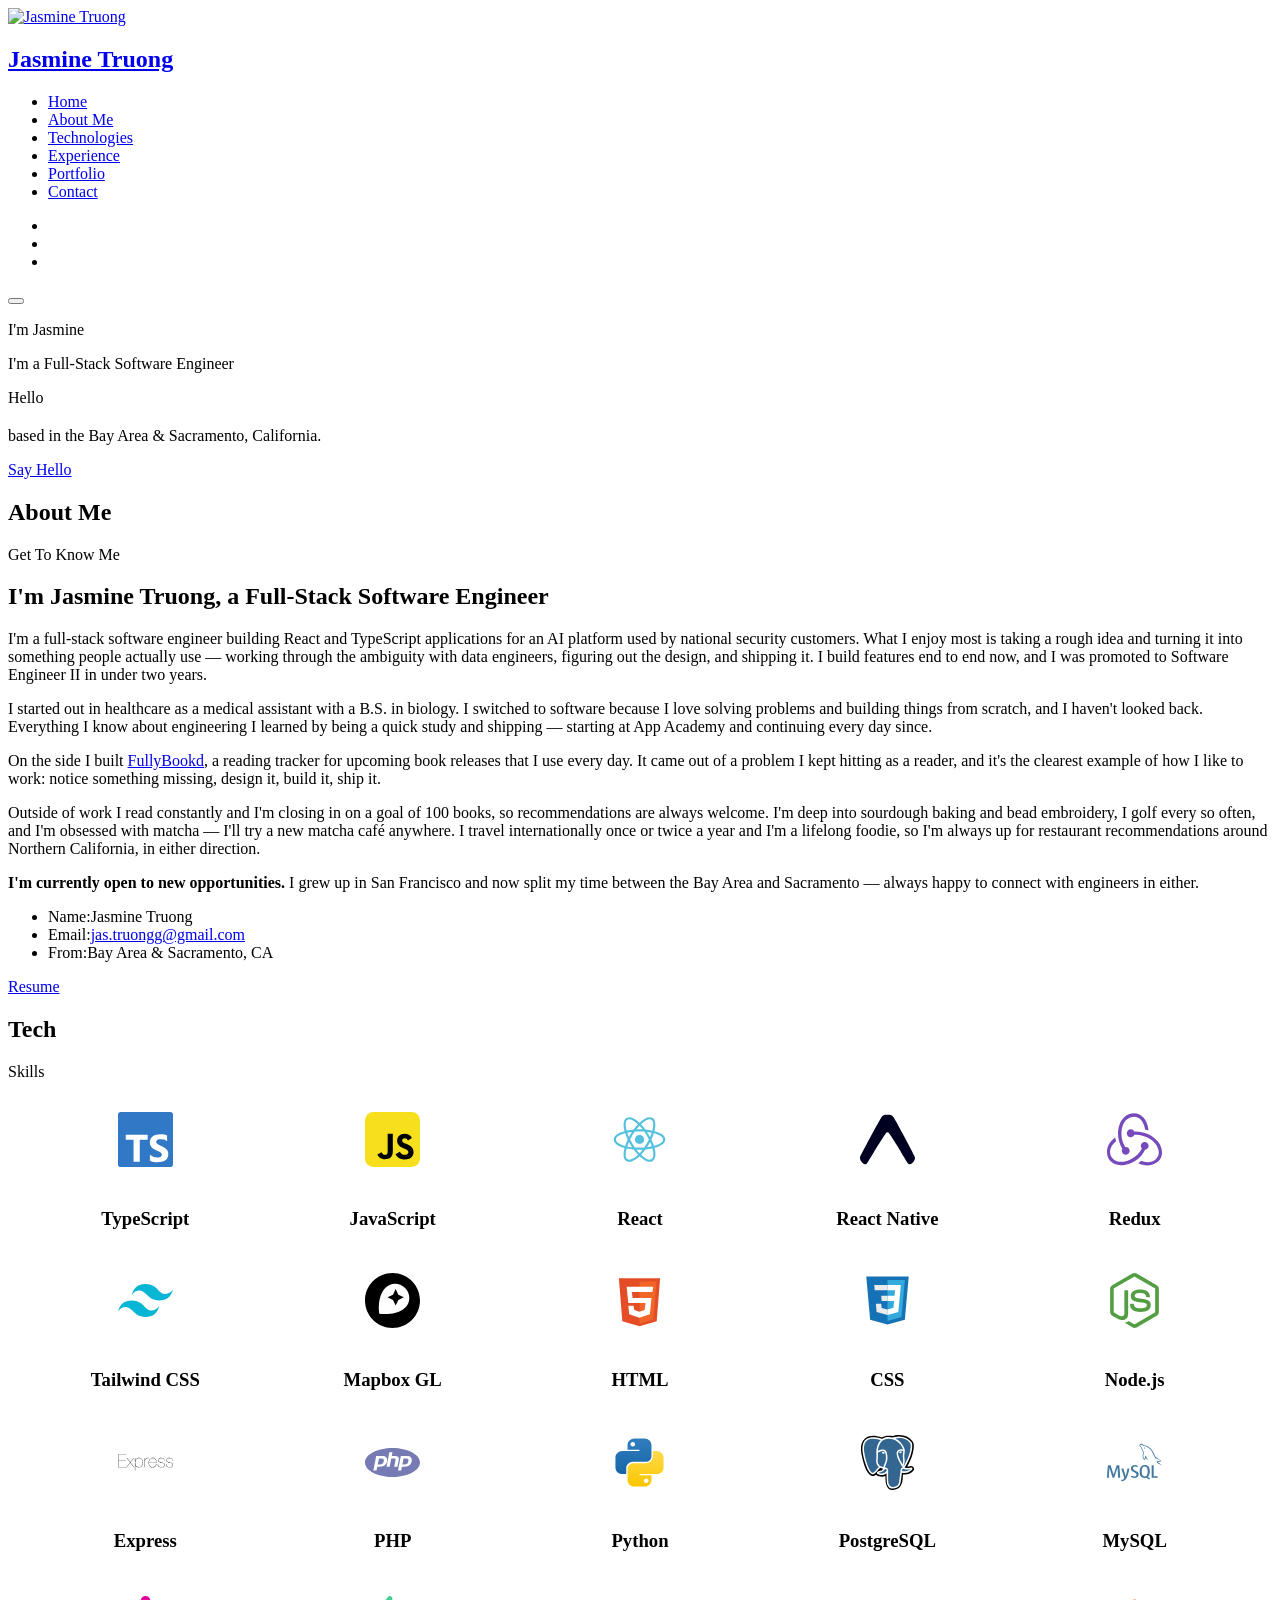
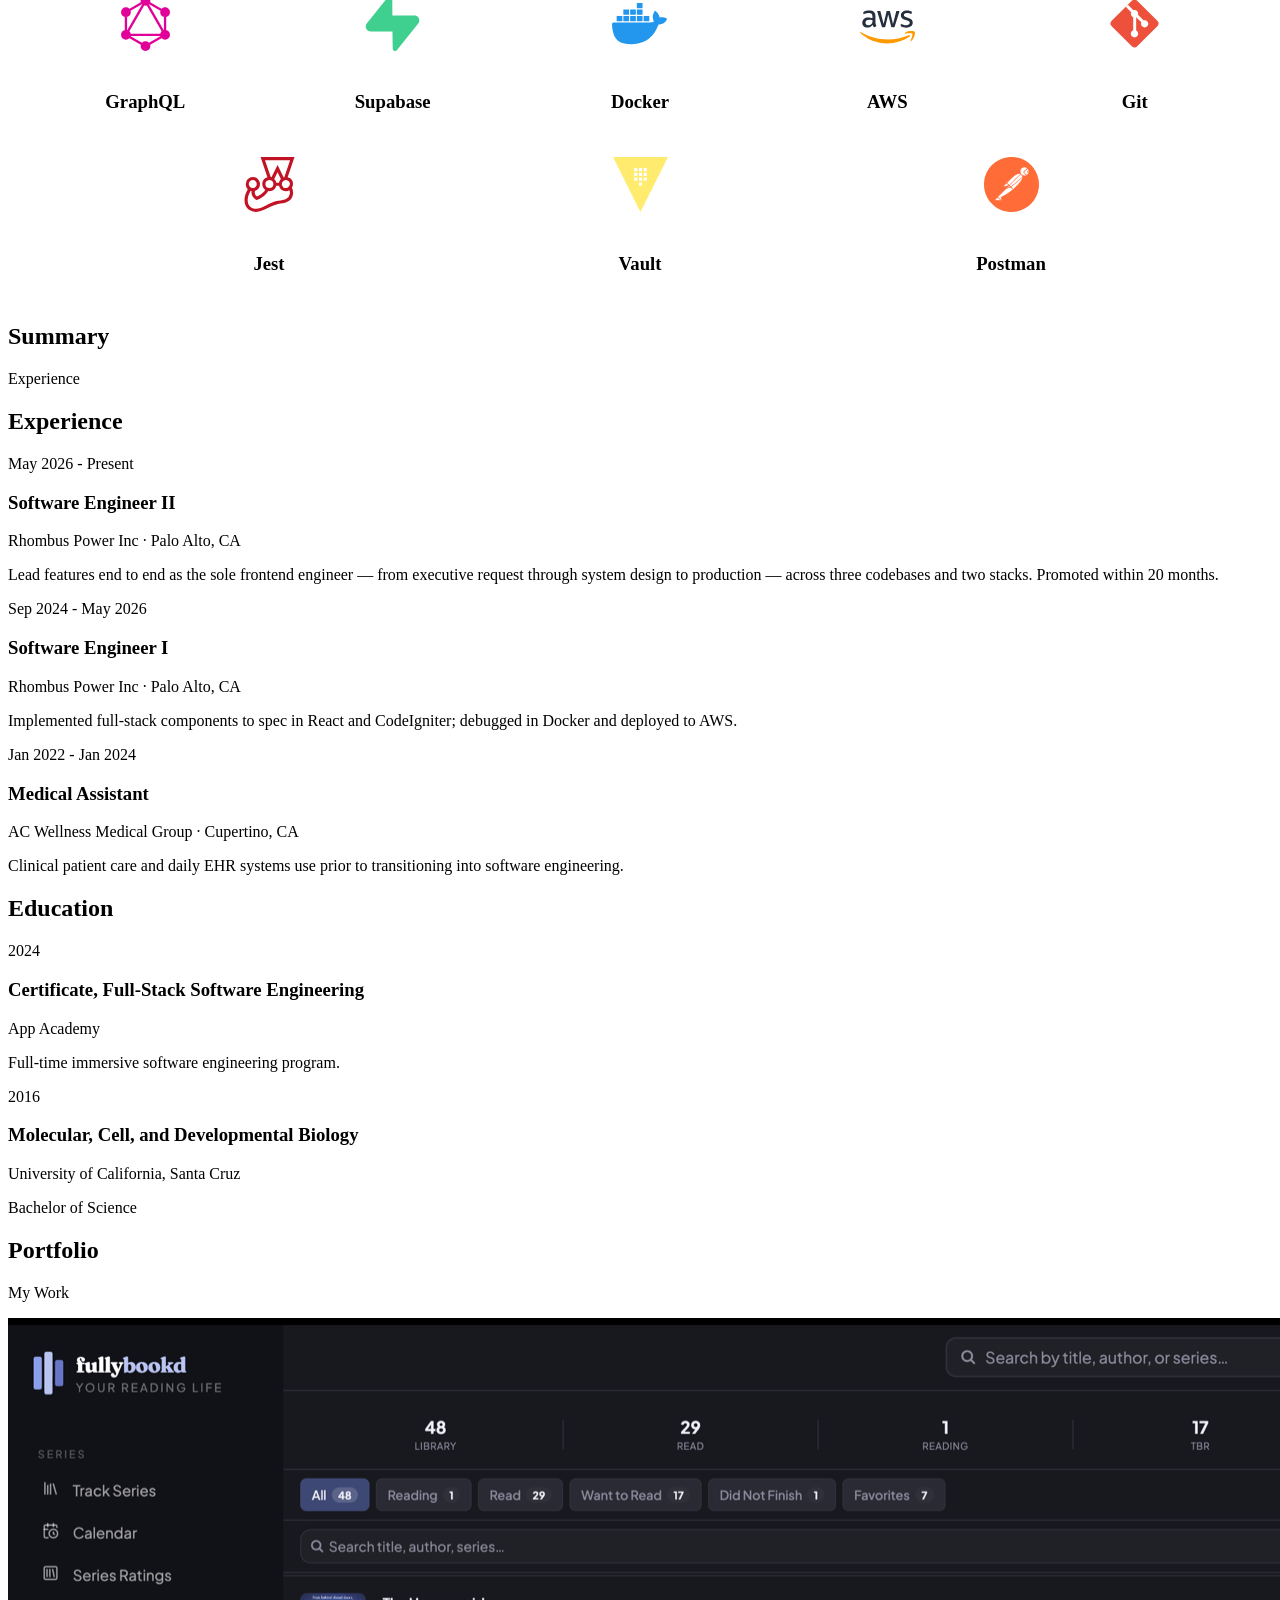
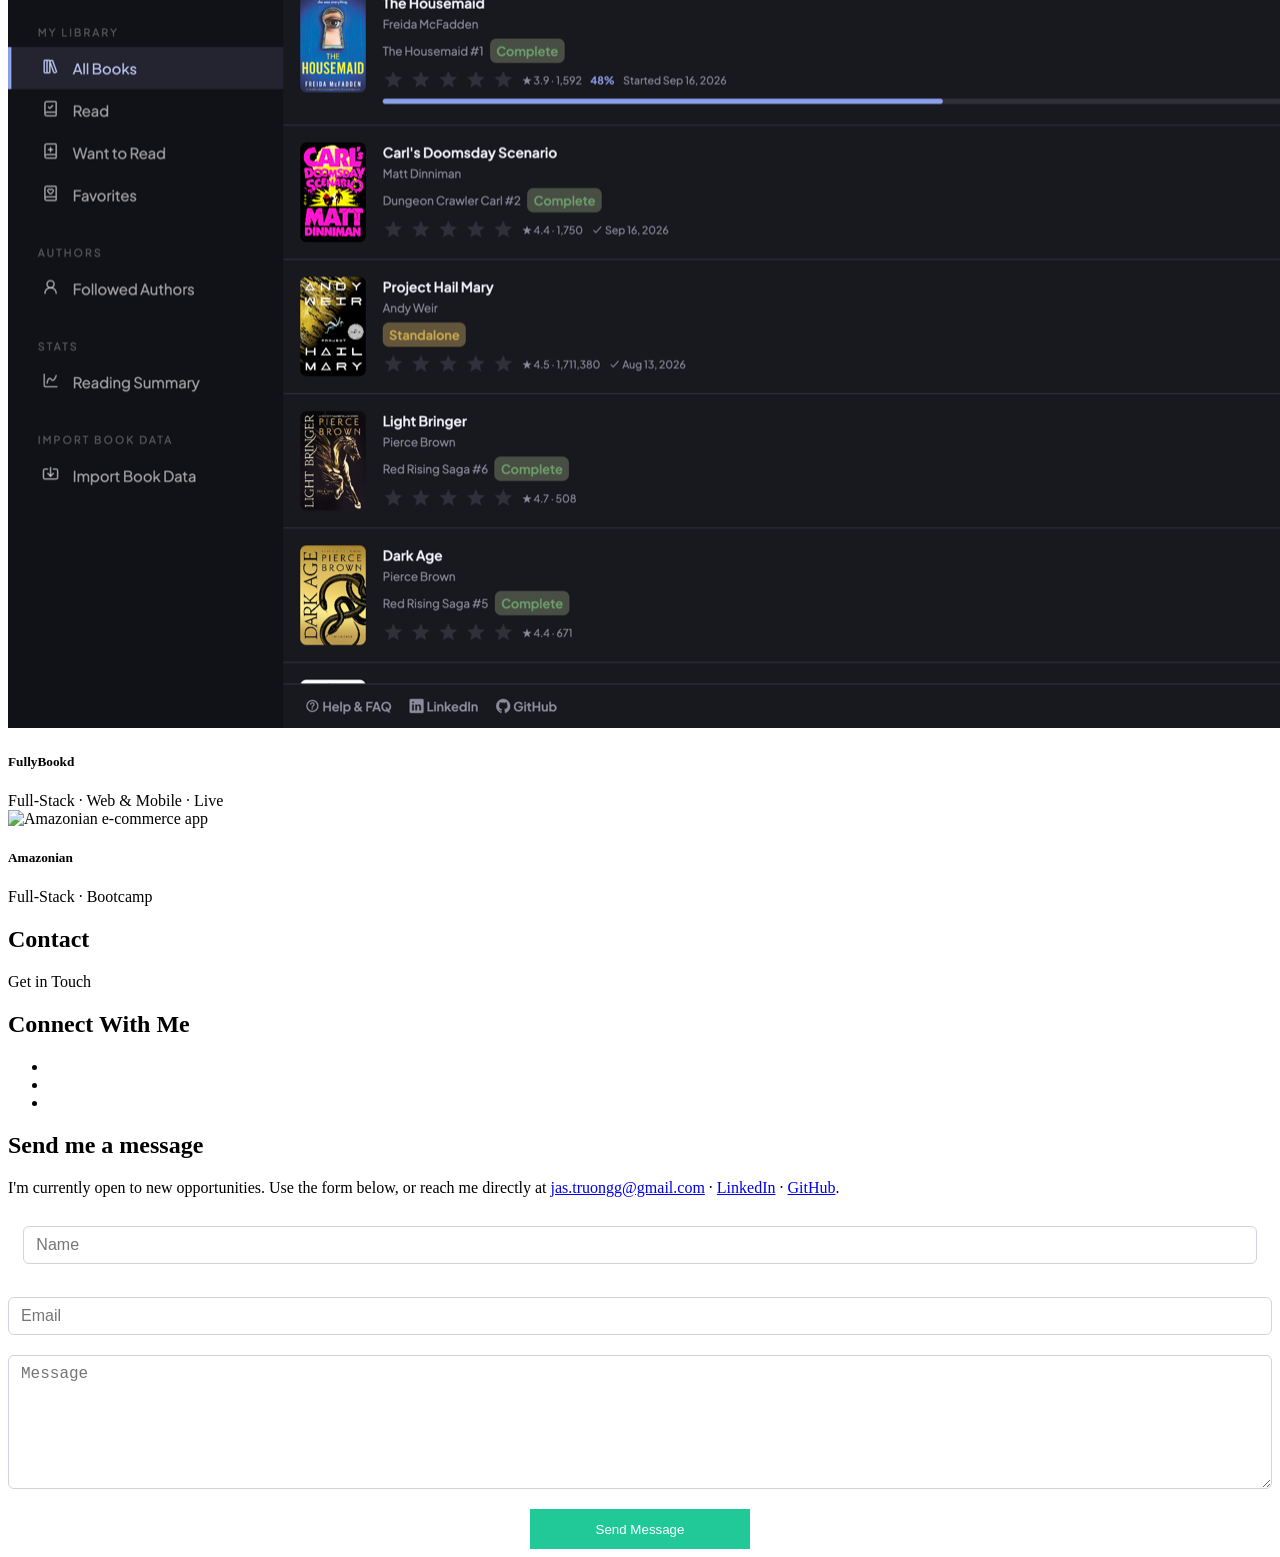
==== commit 17b929c6: "Update resume, rewrite About, correct app distribution Resume: swap to Jasmine_Truong_FS_Resume.pdf," ====
--- a/index.html
+++ b/index.html
@@ -6,7 +6,7 @@
 <meta name="viewport" content="width=device-width, initial-scale=1">
 <link href="images/JT.png" rel="icon" />
 <title>Jasmine Truong | Full-Stack Software Engineer</title>
-<meta name="description" content="Jasmine Truong is a full-stack software engineer in San Francisco building production web applications in TypeScript, React, Node.js, and PHP.">
+<meta name="description" content="Jasmine Truong is a full-stack software engineer in California building React and TypeScript applications for an AI platform, and the creator of FullyBookd.">
 <meta name="author" content="Jasmine Truong">
 
 <!-- Web Fonts -->
@@ -53,7 +53,7 @@
         <!-- Logo -->
         <a href="index.html" class="mb-lg-auto mt-lg-4">
 			<span class="bg-dark-2 rounded-pill p-2 mb-lg-1 d-none d-lg-inline-block">
-				<img class="img-fluid rounded-pill d-block" src="images/profile.jpeg" title="I'm Simone" alt="">
+				<img class="img-fluid rounded-pill d-block" src="images/profile.jpeg" alt="Jasmine Truong">
 			</span>
 			<h1 class="text-5 text-white text-center mb-0 d-lg-block">Jasmine Truong</h1>
         </a>
@@ -102,7 +102,7 @@
                 </div>
                 <p class="text-7 fw-500 text-white mb-2 mb-md-3">Hello</p>
                 <h2 class="text-16 fw-600 text-white mb-2 mb-md-3"><span class="typed"></span></h2>
-                <p class="text-5 text-light mb-4">based in San Francisco, California.</p>
+                <p class="text-5 text-light mb-4">based in the Bay Area &amp; Sacramento, California.</p>
 				<a href="#contact" class="btn btn-outline-primary rounded-pill shadow-none smooth-scroll mt-2">Say Hello</a>
               </div>
             </div>
@@ -126,20 +126,20 @@
         <div class="row gy-5">
           <div class="col-lg-7 col-xl-8 text-center text-lg-start">
             <h2 class="text-7 fw-600 mb-3">I'm <span class="text-primary">Jasmine Truong,</span> a Full-Stack Software Engineer</h2>
-            <p>I'm a full-stack engineer in San Francisco with 2+ years building production web applications in TypeScript, React, Node.js, and PHP. I work on AI-driven geospatial products &mdash; interactive Mapbox interfaces, the REST APIs behind them, and the data models underneath &mdash; and I was promoted to Software Engineer II within 20 months.</p>
-            <p>I came to engineering from an unusual direction. I studied Molecular, Cell, and Developmental Biology at UC Santa Cruz and spent two years as a medical assistant before a few free coding classes turned into App Academy and a career change. Healthcare taught me to work carefully under pressure and to communicate with people who don't share my vocabulary &mdash; both of which turn out to matter as much in engineering as they did in a clinic.</p>
-            <p>What I like most is owning a feature end to end: taking a vague requirement, shaping it into a data model, building it across the stack, and seeing it ship. That's also how <a href="#portfolio" class="smooth-scroll">FullyBookd</a> happened &mdash; a problem I kept hitting as a reader, built and shipped solo.</p>
-            <p>Outside of work I read constantly, golf now and then, and make a mess with arts and crafts &mdash; lately embroidery and bead embroidery, plus an ongoing sourdough experiment. I still travel every chance I get, with a trip to Spain coming up. As a lifelong foodie, I'm always up for restaurant recommendations, in either direction.</p>
-            <p><strong>I'm currently open to new opportunities.</strong> If you're building something interesting, I'd love to hear about it.</p>
+            <p>I'm a full-stack software engineer building React and TypeScript applications for an AI platform used by national security customers. What I enjoy most is taking a rough idea and turning it into something people actually use &mdash; working through the ambiguity with data engineers, figuring out the design, and shipping it. I build features end to end now, and I was promoted to Software Engineer II in under two years.</p>
+            <p>I started out in healthcare as a medical assistant with a B.S. in biology. I switched to software because I love solving problems and building things from scratch, and I haven't looked back. Everything I know about engineering I learned by being a quick study and shipping &mdash; starting at App Academy and continuing every day since.</p>
+            <p>On the side I built <a href="#portfolio" class="smooth-scroll">FullyBookd</a>, a reading tracker for upcoming book releases that I use every day. It came out of a problem I kept hitting as a reader, and it's the clearest example of how I like to work: notice something missing, design it, build it, ship it.</p>
+            <p>Outside of work I read constantly and I'm closing in on a goal of 100 books, so recommendations are always welcome. I'm deep into sourdough baking and bead embroidery, I golf every so often, and I'm obsessed with matcha &mdash; I'll try a new matcha caf&eacute; anywhere. I travel internationally once or twice a year and I'm a lifelong foodie, so I'm always up for restaurant recommendations around Northern California, in either direction.</p>
+            <p><strong>I'm currently open to new opportunities.</strong> I grew up in San Francisco and now split my time between the Bay Area and Sacramento &mdash; always happy to connect with engineers in either.</p>
           </div>
           <div class="col-lg-5 col-xl-4">
             <div class="ps-lg-4">
               <ul class="list-style-2">
                 <li class=""><span class="fw-600 me-2">Name:</span>Jasmine Truong</li>
                 <li class=""><span class="fw-600 me-2">Email:</span><a href="mailto:jas.truongg@gmail.com">jas.truongg@gmail.com</a></li>
-                <li class="border-0"><span class="fw-600 me-2">From:</span>San Francisco, California</li>
+                <li class="border-0"><span class="fw-600 me-2">From:</span>Bay Area &amp; Sacramento, CA</li>
               </ul>
-              <a href="images/Jasmine_Truong_Resume.pdf" target="_blank" rel="noopener noreferrer" class="btn btn-primary rounded-pill">Resume</a> </div>
+              <a href="images/Jasmine_Truong_FS_Resume.pdf" target="_blank" rel="noopener noreferrer" class="btn btn-primary rounded-pill">Resume</a> </div>
           </div>
         </div>
       </div>
@@ -191,7 +191,7 @@
             <h3>HTML</h3>
           </div>
           <div class="featured-box tech-skills">
-            <div class=" tech-icon text-primary bg-white shadow-sm rounded"> <svg viewBox="0 0 32 32" xmlns="http://www.w3.org/2000/svg" fill="#000000"><g id="SVGRepo_bgCarrier" stroke-width="0"></g><g id="SVGRepo_tracerCarrier" stroke-linecap="round" stroke-linejoin="round"></g><g id="SVGRepo_iconCarrier"><title>file_type_css</title><polygon points="5.902 27.201 3.656 2 28.344 2 26.095 27.197 15.985 30 5.902 27.201" style="fill:#1572b6"></polygon><polygon points="16 27.858 24.17 25.593 26.092 4.061 16 4.061 16 27.858" style="fill:#33a9dc"></polygon><polygon points="16 13.191 20.09 13.191 20.372 10.026 16 10.026 16 6.935 16.011 6.935 23.75 6.935 23.676 7.764 22.917 16.282 16 16.282 16 13.191" style="fill:#fff"></polygon><polygon points="16.019 21.218 16.005 21.222 12.563 20.292 12.343 17.827 10.67 17.827 9.24 17.827 9.673 22.68 16.004 24.438 16.019 24.434 16.019 21.218" style="fill:#ebebeb"></polygon><polygon points="19.827 16.151 19.455 20.29 16.008 21.22 16.008 24.436 22.344 22.68 22.391 22.158 22.928 16.151 19.827 16.151" style="fill:#fff"></polygon><polygon points="16.011 6.935 16.011 8.855 16.011 10.018 16.011 10.026 8.555 10.026 8.555 10.026 8.545 10.026 8.483 9.331 8.342 7.764 8.268 6.935 16.011 6.935" style="fill:#ebebeb"></polygon><polygon points="16 13.191 16 15.111 16 16.274 16 16.282 12.611 16.282 12.611 16.282 12.601 16.282 12.539 15.587 12.399 14.02 12.325 13.191 16 13.191" style="fill:#ebebeb"></polygon></g></svg> </div>
+            <div class=" tech-icon text-primary bg-white shadow-sm rounded"> <svg viewBox="0 0 32 32" xmlns="http://www.w3.org/2000/svg" fill="#000000"><g id="SVGRepo_bgCarrier" stroke-width="0"></g><g id="SVGRepo_tracerCarrier" stroke-linecap="round" stroke-linejoin="round"></g><g id="SVGRepo_iconCarrier"><polygon points="5.902 27.201 3.656 2 28.344 2 26.095 27.197 15.985 30 5.902 27.201" style="fill:#1572b6"></polygon><polygon points="16 27.858 24.17 25.593 26.092 4.061 16 4.061 16 27.858" style="fill:#33a9dc"></polygon><polygon points="16 13.191 20.09 13.191 20.372 10.026 16 10.026 16 6.935 16.011 6.935 23.75 6.935 23.676 7.764 22.917 16.282 16 16.282 16 13.191" style="fill:#fff"></polygon><polygon points="16.019 21.218 16.005 21.222 12.563 20.292 12.343 17.827 10.67 17.827 9.24 17.827 9.673 22.68 16.004 24.438 16.019 24.434 16.019 21.218" style="fill:#ebebeb"></polygon><polygon points="19.827 16.151 19.455 20.29 16.008 21.22 16.008 24.436 22.344 22.68 22.391 22.158 22.928 16.151 19.827 16.151" style="fill:#fff"></polygon><polygon points="16.011 6.935 16.011 8.855 16.011 10.018 16.011 10.026 8.555 10.026 8.555 10.026 8.545 10.026 8.483 9.331 8.342 7.764 8.268 6.935 16.011 6.935" style="fill:#ebebeb"></polygon><polygon points="16 13.191 16 15.111 16 16.274 16 16.282 12.611 16.282 12.611 16.282 12.601 16.282 12.539 15.587 12.399 14.02 12.325 13.191 16 13.191" style="fill:#ebebeb"></polygon></g></svg> </div>
             <h3>CSS</h3>
           </div>
           <div class="featured-box tech-skills">
@@ -241,6 +241,10 @@
           <div class="featured-box tech-skills">
             <div class="tech-icon text-primary bg-white shadow-sm rounded"><svg fill="#C21325" role="img" viewBox="0 0 24 24" xmlns="http://www.w3.org/2000/svg"><path d="M22.251 11.82a3.117 3.117 0 0 0-2.328-3.01L22.911 0H8.104L11.1 8.838a3.116 3.116 0 0 0-2.244 2.988c0 1.043.52 1.967 1.313 2.536a8.279 8.279 0 0 1-1.084 1.244 8.14 8.14 0 0 1-2.55 1.647c-.834-.563-1.195-1.556-.869-2.446a3.11 3.11 0 0 0-.91-6.08 3.117 3.117 0 0 0-3.113 3.113c0 .848.347 1.626.903 2.182-.048.097-.097.195-.146.299-.465.959-.993 2.043-1.195 3.259-.403 2.432.257 4.384 1.849 5.489A5.093 5.093 0 0 0 5.999 24c1.827 0 3.682-.917 5.475-1.807 1.279-.632 2.599-1.292 3.898-1.612.48-.118.98-.187 1.508-.264 1.07-.153 2.175-.312 3.168-.89a4.482 4.482 0 0 0 2.182-3.091c.174-.994 0-1.994-.444-2.87.298-.48.465-1.042.465-1.647zm-1.355 0c0 .965-.785 1.75-1.75 1.75a1.753 1.753 0 0 1-1.085-3.126l.007-.007c.056-.042.118-.084.18-.125 0 0 .008 0 .008-.007.028-.014.055-.035.083-.05.007 0 .014-.006.021-.006.028-.014.063-.028.097-.042.035-.014.07-.027.098-.041.007 0 .013-.007.02-.007.028-.007.056-.021.084-.028.007 0 .02-.007.028-.007.034-.007.062-.014.097-.02h.007l.104-.022c.007 0 .02 0 .028-.007.028 0 .055-.007.083-.007h.035c.035 0 .07-.007.111-.007h.09c.028 0 .05 0 .077.007h.014c.055.007.111.014.167.028a1.766 1.766 0 0 1 1.396 1.723zM10.043 1.39h10.93l-2.509 7.4c-.104.02-.208.055-.312.09l-2.64-5.385-2.648 5.35c-.104-.034-.216-.055-.327-.076l-2.494-7.38zm4.968 9.825a3.083 3.083 0 0 0-.938-1.668l1.438-2.904 1.452 2.967c-.43.43-.743.98-.868 1.605H15.01zm-3.481-1.098c.034-.007.062-.014.097-.02h.02c.029-.008.056-.008.084-.015h.028c.028 0 .049-.007.076-.007h.271c.028 0 .049.007.07.007.014 0 .02 0 .035.007.027.007.048.007.076.014.007 0 .014 0 .028.007l.097.02h.007c.028.008.056.015.083.029.007 0 .014.007.028.007.021.007.049.014.07.027.007 0 .014.007.02.007.028.014.056.021.084.035h.007a.374.374 0 0 1 .09.049h.007c.028.014.056.034.084.048.007 0 .007.007.013.007.028.014.05.035.077.049l.007.007c.083.062.16.132.236.201l.007.007a1.747 1.747 0 0 1 .48 1.209 1.752 1.752 0 0 1-3.502 0 1.742 1.742 0 0 1 1.32-1.695zm-6.838-.049c.966 0 1.751.786 1.751 1.751s-.785 1.751-1.75 1.751-1.752-.785-1.752-1.75.786-1.752 1.751-1.752zm16.163 6.025a3.07 3.07 0 0 1-1.508 2.133c-.758.438-1.689.577-2.669.716a17.29 17.29 0 0 0-1.64.291c-1.445.355-2.834 1.05-4.182 1.717-1.724.854-3.35 1.66-4.857 1.66a3.645 3.645 0 0 1-2.154-.688c-1.529-1.056-1.453-3.036-1.272-4.12.167-1.015.632-1.966 1.077-2.877.028-.055.049-.104.077-.16.152.056.312.098.479.126-.264 1.473.486 2.994 1.946 3.745l.264.139.284-.104c1.216-.431 2.342-1.133 3.336-2.071a9.334 9.334 0 0 0 1.445-1.716c.16.027.32.034.48.034a3.117 3.117 0 0 0 3.008-2.327h1.167a3.109 3.109 0 0 0 3.01 2.327c.576 0 1.11-.16 1.57-.43.18.52.236 1.063.139 1.605z"/></svg></div>
             <h3>Jest</h3>
+          </div>
+          <div class="featured-box tech-skills">
+            <div class="tech-icon text-primary bg-white shadow-sm rounded"><svg fill="#FFEC6E" role="img" viewBox="0 0 24 24" xmlns="http://www.w3.org/2000/svg"><path d="M0 0l11.955 24L24 0zm13.366 4.827h1.393v1.38h-1.393zm-2.77 5.569H9.22V8.993h1.389zm0-2.087H9.22V6.906h1.389zm0-2.086H9.22V4.819h1.389zm2.087 6.263h-1.377V11.08h1.388zm0-2.09h-1.377V8.993h1.388zm0-2.087h-1.377V6.906h1.388zm0-2.086h-1.377V4.819h1.388zm.683.683h1.393v1.389h-1.393zm0 3.475V8.993h1.389v1.388Z"/></svg></div>
+            <h3>Vault</h3>
           </div>
           <div class="featured-box tech-skills">
             <div class="tech-icon text-primary bg-white shadow-sm rounded"><svg viewBox="0 0 256 256" version="1.1" xmlns="http://www.w3.org/2000/svg" xmlns:xlink="http://www.w3.org/1999/xlink" preserveAspectRatio="xMidYMid" fill="#000000"><g id="SVGRepo_bgCarrier" stroke-width="0"></g><g id="SVGRepo_tracerCarrier" stroke-linecap="round" stroke-linejoin="round"></g><g id="SVGRepo_iconCarrier"> <g> <path d="M254.953118,144.253071 C263.911504,74.1217108 214.38443,10.0052669 144.381048,1.04688158 C74.3776647,-7.9115038 10.0052669,41.6155696 1.04688158,111.618952 C-7.9115038,181.622335 41.6155696,245.866756 111.618952,254.953118 C181.750312,263.911504 245.866756,214.38443 254.953118,144.253071 Z" fill="#FF6C37"> </path> <g transform="translate(50.181225, 45.198924)"> <path d="M124.018448,36.9853339 L70.012182,90.9916 L54.7829269,75.7623449 C107.893354,22.6519173 113.140409,27.2590869 124.018448,36.9853339 L124.018448,36.9853339 Z" fill="#FFFFFF"> </path> <path d="M70.012182,92.2713693 C69.6282512,92.2713693 69.3722974,92.1433924 69.1163435,91.8874385 L53.7591114,76.6581834 C53.2472037,76.1462757 53.2472037,75.3784141 53.7591114,74.8665063 C107.765378,20.8602402 113.396363,25.9793176 124.78631,36.2174723 C125.042264,36.4734262 125.170241,36.72938 125.170241,37.1133108 C125.170241,37.4972416 125.042264,37.7531955 124.78631,38.0091494 L70.7800436,91.8874385 C70.6520667,92.1433924 70.2681359,92.2713693 70.012182,92.2713693 Z M56.574604,75.7623449 L70.012182,89.1999229 L122.098794,37.1133108 C112.628501,28.6668332 106.229654,26.1072945 56.574604,75.7623449 L56.574604,75.7623449 Z" fill="#FF6C37"> </path> <path d="M85.497391,106.476809 L70.7800436,91.7594616 L124.78631,37.7531955 C139.247703,52.342566 117.619601,76.0182987 85.497391,106.476809 Z" fill="#FFFFFF"> </path> <path d="M85.497391,107.756578 C85.1134602,107.756578 84.8575064,107.628601 84.6015525,107.372648 L69.8842051,92.6553001 C69.6282512,92.3993463 69.6282512,92.1433924 69.6282512,91.7594616 C69.6282512,91.3755308 69.7562282,91.1195769 70.012182,90.8636231 L124.018448,36.857357 C124.530356,36.3454492 125.298217,36.3454492 125.810125,36.857357 C129.137525,39.9288034 130.929203,44.2800191 130.801226,48.7592118 C130.545272,62.9646515 114.420178,81.0093992 86.5212065,107.372648 C86.1372757,107.628601 85.7533449,107.756578 85.497391,107.756578 L85.497391,107.756578 Z M72.5717207,91.7594616 C80.7622445,100.077962 84.2176217,103.405363 85.497391,104.685132 C106.997516,84.2088225 127.857756,63.2206053 127.985733,48.7592118 C128.11371,45.4318115 126.833941,42.1044113 124.658333,39.5448726 L72.5717207,91.7594616 Z" fill="#FF6C37"> </path> <path d="M55.0388808,76.1462757 L65.9169201,87.024315 C66.172874,87.2802689 66.172874,87.5362228 65.9169201,87.7921767 C65.7889432,87.9201536 65.7889432,87.9201536 65.6609663,87.9201536 L43.1370259,92.7832771 C41.9852335,92.911254 40.961418,92.1433924 40.7054642,90.9916 C40.5774872,90.3517153 40.8334411,89.7118307 41.2173719,89.3278999 L54.2710192,76.2742526 C54.526973,76.0182987 54.9109038,75.8903218 55.0388808,76.1462757 Z" fill="#FFFFFF"> </path> <path d="M42.7530951,94.0630464 C40.8334411,94.0630464 39.4256948,92.5273232 39.4256948,90.6076692 C39.4256948,89.7118307 39.8096256,88.8159921 40.4495103,88.1761075 L53.5031576,75.1224602 C54.2710192,74.4825755 55.2948346,74.4825755 56.0626962,75.1224602 L66.9407356,86.0004996 C67.7085972,86.6403842 67.7085972,87.7921767 66.9407356,88.5600383 C66.6847817,88.8159921 66.4288279,88.9439691 66.0448971,89.071946 L43.5209567,93.9350695 C43.2650028,93.9350695 43.009049,94.0630464 42.7530951,94.0630464 L42.7530951,94.0630464 Z M54.65495,77.5540219 L42.1132104,90.0957615 C41.8572566,90.3517153 41.7292796,90.7356461 41.9852335,91.1195769 C42.1132104,91.5035077 42.4971412,91.6314847 42.881072,91.5035077 L63.9972661,86.8963381 L54.65495,77.5540219 Z" fill="#FF6C37"> </path> <path d="M152.557304,7.03873136 C144.366781,-0.895838537 131.185156,-0.639884669 123.250587,7.67861603 C115.316017,15.9971167 115.57197,29.050764 123.890471,36.9853339 C130.673249,43.5121575 140.911403,44.6639499 148.97395,39.8008264 L134.38458,25.211456 L152.557304,7.03873136 Z" fill="#FFFFFF"> </path> <path d="M138.223888,44.0240653 C126.066079,44.0240653 116.211855,34.1698413 116.211855,22.0120326 C116.211855,9.85422391 126.066079,-1.81866161e-14 138.223888,-1.81866161e-14 C143.854873,-1.81866161e-14 149.357881,2.17560788 153.453143,6.14289283 C153.709097,6.39884669 153.837074,6.65480056 153.837074,7.03873136 C153.837074,7.42266217 153.709097,7.67861603 153.453143,7.9345699 L136.176257,25.211456 L149.741812,38.777011 C150.25372,39.2889187 150.25372,40.0567803 149.741812,40.568688 C149.613835,40.696665 149.613835,40.696665 149.485858,40.8246419 C146.158458,42.8722729 142.191173,44.0240653 138.223888,44.0240653 Z M138.223888,2.68751561 C127.473825,2.68751561 118.771394,11.3899471 118.899371,22.1400096 C118.899371,32.890072 127.601802,41.5925035 138.351865,41.4645266 C141.295334,41.4645266 144.238804,40.8246419 146.926319,39.4168956 L133.488741,26.1072945 C133.232787,25.8513406 133.10481,25.5953868 133.10481,25.211456 C133.10481,24.8275252 133.232787,24.5715713 133.488741,24.3156174 L150.63765,7.1667083 C147.182273,4.22323882 142.831057,2.68751561 138.223888,2.68751561 L138.223888,2.68751561 Z" fill="#FF6C37"> </path> <path d="M152.941235,7.42266217 L152.685281,7.1667083 L134.38458,25.211456 L148.845973,39.6728495 C150.25372,38.777011 151.661466,37.7531955 152.813258,36.6014031 C161.003782,28.5388563 161.003782,15.485209 152.941235,7.42266217 L152.941235,7.42266217 Z" fill="#FFFFFF"> </path> <path d="M148.97395,41.0805958 C148.590019,41.0805958 148.334066,40.9526188 148.078112,40.696665 L133.488741,26.1072945 C133.232787,25.8513406 133.10481,25.5953868 133.10481,25.211456 C133.10481,24.8275252 133.232787,24.5715713 133.488741,24.3156174 L151.661466,6.14289283 C152.173374,5.63098509 152.941235,5.63098509 153.453143,6.14289283 L153.837074,6.39884669 C162.411528,14.9733013 162.411528,28.7948101 153.965051,37.4972416 C152.685281,38.777011 151.277535,39.9288034 149.741812,40.8246419 C149.357881,40.9526188 149.101927,41.0805958 148.97395,41.0805958 L148.97395,41.0805958 Z M136.176257,25.211456 L149.101927,38.1371263 C150.125743,37.4972416 151.149558,36.6014031 151.91742,35.8335415 C159.212105,28.5388563 159.596036,16.6370014 152.557304,8.95838537 L136.176257,25.211456 Z" fill="#FF6C37"> </path> <path d="M126.194056,39.2889187 C123.12261,36.2174723 118.131509,36.2174723 115.060063,39.2889187 L66.8127587,87.5362228 L74.8753055,95.5987696 L125.938102,50.8068428 C129.265502,47.9913502 129.521456,43.0002498 126.705964,39.6728495 C126.45001,39.5448726 126.322033,39.4168956 126.194056,39.2889187 L126.194056,39.2889187 Z" fill="#FFFFFF"> </path> <path d="M74.7473286,96.878539 C74.3633978,96.878539 74.1074439,96.750562 73.85149,96.4946082 L65.7889432,88.4320613 C65.2770355,87.9201536 65.2770355,87.152292 65.7889432,86.6403842 L114.036247,38.3930802 C117.619601,34.809726 123.378563,34.809726 126.961918,38.3930802 C130.545272,41.9764343 130.545272,47.7353963 126.961918,51.3187505 C126.833941,51.4467274 126.705964,51.5747044 126.577987,51.7026813 L75.5151902,96.4946082 C75.3872133,96.750562 75.1312594,96.878539 74.7473286,96.878539 L74.7473286,96.878539 Z M68.6044358,87.5362228 L74.8753055,93.8070925 L125.042264,49.7830273 C127.857756,47.4794425 128.11371,43.2562037 125.810125,40.4407111 C123.50654,37.6252186 119.283302,37.3692647 116.467809,39.6728495 C116.339832,39.8008264 116.211855,39.9288034 115.955901,40.0567803 L68.6044358,87.5362228 Z" fill="#FF6C37"> </path> <path d="M29.8274248,142.438327 C29.3155171,142.694281 29.0595632,143.206189 29.1875401,143.718097 L31.363148,152.932436 C31.8750557,154.212205 31.1071941,155.747929 29.6994479,156.131859 C28.6756324,156.51579 27.52384,156.131859 26.8839553,155.363998 L12.8064926,141.414512 L58.7502118,95.4707927 L74.6193516,95.7267466 L85.3694141,106.476809 C82.8098754,108.652417 67.3246664,123.625718 29.8274248,142.438327 L29.8274248,142.438327 Z" fill="#FFFFFF"> </path> <path d="M28.8036093,157.411629 C27.7797938,157.411629 26.7559784,157.027698 26.1160937,156.259836 L12.1666079,142.31035 C11.910654,142.054397 11.7826771,141.798443 11.7826771,141.414512 C11.7826771,141.030581 11.910654,140.774627 12.1666079,140.518673 L58.1103272,94.5749541 C58.366281,94.3190003 58.7502118,94.1910233 59.0061657,94.1910233 L74.8753055,94.4469772 C75.2592363,94.4469772 75.5151902,94.5749541 75.7711441,94.830908 L86.5212065,105.58097 C86.7771604,105.836924 86.9051373,106.220855 86.9051373,106.604786 C86.9051373,106.988717 86.7771604,107.244671 86.3932296,107.500624 L85.497391,108.268486 C71.931836,120.170341 53.5031576,132.072196 30.5952864,143.462143 L32.7708943,152.548505 C33.1548251,154.212205 32.3869635,156.003882 30.8512403,156.899721 C30.0833787,157.283652 29.443494,157.411629 28.8036093,157.411629 Z M14.7261466,141.414512 L27.9077708,154.468159 C28.2917016,155.108044 29.0595632,155.363998 29.6994479,154.980067 C30.3393325,154.596136 30.5952864,153.828275 30.2113556,153.18839 L28.0357477,143.974051 C27.7797938,142.822258 28.2917016,141.798443 29.3155171,141.286535 C51.9674343,129.896588 70.2681359,118.12271 83.705714,106.476809 L74.2354208,97.0065159 L59.5180734,96.750562 L14.7261466,141.414512 Z" fill="#FF6C37"> </path> <path d="M1.9284532,152.420528 L12.9344695,141.414512 L29.3155171,157.795559 L3.20822254,156.003882 C2.05643013,155.875905 1.28856853,154.85209 1.41654546,153.700298 C1.41654546,153.18839 1.5445224,152.676482 1.9284532,152.420528 L1.9284532,152.420528 Z" fill="#FFFFFF"> </path> <path d="M29.3155171,158.947352 L3.0802456,157.155675 C1.16059159,157.027698 -0.119177745,155.363998 0.00879918845,153.444344 C0.136776122,152.676482 0.39272999,151.908621 1.03261466,151.396713 L12.038631,140.390696 C12.5505387,139.878789 13.3184003,139.878789 13.830308,140.390696 L30.2113556,156.771744 C30.5952864,157.155675 30.7232633,157.667583 30.4673095,158.17949 C30.2113556,158.691398 29.8274248,158.947352 29.3155171,158.947352 L29.3155171,158.947352 Z M12.9344695,143.206189 L2.82429173,153.316367 C2.44036093,153.572321 2.44036093,154.212205 2.82429173,154.468159 C2.95226867,154.596136 3.0802456,154.724113 3.33619947,154.724113 L25.9881168,156.259836 L12.9344695,143.206189 Z" fill="#FF6C37"> </path> <path d="M54.2710192,101.357732 C53.5031576,101.357732 52.9912498,100.717847 52.9912498,100.077962 C52.9912498,99.6940315 53.1192268,99.4380776 53.3751806,99.1821238 L65.7889432,86.7683612 C66.3008509,86.2564534 67.0687125,86.2564534 67.5806203,86.7683612 L75.6431671,94.830908 C76.0270979,95.2148388 76.1550749,95.5987696 76.0270979,96.1106774 C75.899121,96.4946082 75.5151902,96.878539 75.0032825,97.0065159 L54.526973,101.357732 C54.3989961,101.357732 54.2710192,101.357732 54.2710192,101.357732 L54.2710192,101.357732 Z M66.6847817,89.4558768 L58.2383041,97.9023544 L72.059813,94.9588849 L66.6847817,89.4558768 Z" fill="#FF6C37"> </path> <path d="M74.6193516,95.7267466 L60.5418889,98.798193 C59.5180734,99.0541468 58.494258,98.4142622 58.2383041,97.3904467 C58.1103272,96.750562 58.2383041,96.1106774 58.7502118,95.5987696 L66.5568048,87.7921767 L74.6193516,95.7267466 Z" fill="#FFFFFF"> </path> <path d="M60.2859351,100.077962 C58.494258,100.077962 57.0865117,98.670216 57.0865117,96.878539 C57.0865117,95.9827004 57.4704425,95.2148388 57.9823502,94.5749541 L65.7889432,86.7683612 C66.3008509,86.2564534 67.0687125,86.2564534 67.5806203,86.7683612 L75.6431671,94.830908 C76.0270979,95.2148388 76.1550749,95.5987696 76.0270979,96.1106774 C75.899121,96.4946082 75.5151902,96.878539 75.0032825,97.0065159 L60.9258197,100.077962 C60.6698659,100.077962 60.413912,100.077962 60.2859351,100.077962 L60.2859351,100.077962 Z M66.6847817,89.4558768 L59.7740273,96.3666312 C59.5180734,96.6225851 59.5180734,96.878539 59.6460504,97.1344928 C59.7740273,97.3904467 60.0299812,97.5184236 60.413912,97.5184236 L72.1877899,94.9588849 L66.6847817,89.4558768 Z" fill="#FF6C37"> </path> <path d="M153.069212,19.7084478 C152.813258,18.9405862 151.91742,18.5566554 151.149558,18.8126093 C150.381697,19.0685632 149.997766,19.9644017 150.25372,20.7322633 C150.25372,20.8602402 150.381697,20.9882172 150.381697,21.1161941 C151.149558,22.6519173 150.893604,24.5715713 149.869789,25.9793176 C149.357881,26.6192023 149.485858,27.5150408 149.997766,28.0269485 C150.63765,28.5388563 151.533489,28.4108793 152.045397,27.7709947 C153.965051,25.3394329 154.348981,22.2679865 153.069212,19.7084478 L153.069212,19.7084478 Z" fill="#FF6C37"> </path> </g> </g> </g></svg></div>
@@ -269,13 +273,13 @@
               <p class="badge bg-primary text-2 fw-400">May 2026 - Present</p>
               <h3 class="text-5">Software Engineer II</h3>
               <p class="text-danger">Rhombus Power Inc &middot; Palo Alto, CA</p>
-              <p class="mb-0">Full-stack engineer building AI-driven, geospatial web applications. Promoted within 20 months.</p>
+              <p class="mb-0">Lead features end to end as the sole frontend engineer &mdash; from executive request through system design to production &mdash; across three codebases and two stacks. Promoted within 20 months.</p>
             </div>
             <div class="bg-white border rounded p-4 mb-4">
               <p class="badge bg-primary text-2 fw-400">Sep 2024 - May 2026</p>
               <h3 class="text-5">Software Engineer I</h3>
               <p class="text-danger">Rhombus Power Inc &middot; Palo Alto, CA</p>
-              <p class="mb-0">Full-stack feature development across React/Node.js and PHP/CodeIgniter.</p>
+              <p class="mb-0">Implemented full-stack components to spec in React and CodeIgniter; debugged in Docker and deployed to AWS.</p>
             </div>
             <div class="bg-white border rounded p-4 mb-4">
               <p class="badge bg-primary text-2 fw-400">Jan 2022 - Jan 2024</p>
@@ -333,7 +337,7 @@
                   <div class="portfolio-overlay"> <a class="popup-ajax stretched-link" href="ajax/portfolio-ajax-project-1.html"></a>
                     <div class="portfolio-overlay-details">
                       <h5 class="text-white fw-400">FullyBookd</h5>
-                      <span class="text-light">Full-Stack &middot; Web & iOS &middot; Live</span> </div>
+                      <span class="text-light">Full-Stack &middot; Web & Mobile &middot; Live</span> </div>
                   </div>
                 </div>
               </div>
@@ -430,66 +434,10 @@
 ============================================= -->
 <a id="back-to-top" class="rounded-circle" data-bs-toggle="tooltip" title="Back to Top" href="javascript:void(0)"><i class="fa fa-chevron-up"></i></a>
 
-<!-- Terms & Policy Modal
-================================== -->
-<div id="terms-policy" class="modal fade" role="dialog" aria-hidden="true">
-  <div class="modal-dialog modal-lg modal-dialog-centered" role="document">
-    <div class="modal-content">
-      <div class="modal-header">
-        <h5 class="modal-title">Terms & Policy</h5>
-        <button type="button" class="btn-close" data-bs-dismiss="modal" aria-label="Close"></button>
-      </div>
-      <div class="modal-body p-4">
-        <p>Simply dummy text of the printing and typesetting industry. Lorem Ipsum has been the industry's standard dummy text ever since the 1500s, when an unknown printer took a galley of type and scrambled it to make a type specimen book. It has survived not only five centuries, but also the leap into electronic typesetting, remaining essentially unchanged.</p>
-        <h3 class="mb-3 mt-4 mt-4">Terms of Use</h3>
-        <p>It has survived not only five centuries, but also the leap into electronic typesetting, remaining essentially unchanged. Simply dummy text of the printing and typesetting industry.</p>
-        <h5 class="text-4 mt-4">Part I – Information Simone collects and controls</h5>
-        <p>Lorem Ipsum has been the industry's standard dummy text ever since the 1500s, when an unknown printer took a galley of type and scrambled it to make a type specimen book.</p>
-        <h5 class="text-4 mt-4">Part II – Information that Simone processes on your behalf</h5>
-        <p>Lorem Ipsum has been the industry's standard dummy text ever since the 1500s, when an unknown printer took a galley of type and scrambled it to make a type specimen book.</p>
-        <h5 class="text-4 mt-4">Part III – General</h5>
-        <p>It has survived not only five centuries, but also the leap into electronic typesetting, remaining essentially unchanged. Lorem Ipsum has been the industry's standard dummy text ever since the 1500s, when an unknown printer took a galley of type and scrambled it to make a type specimen book.</p>
-        <h3 class="mb-3 mt-4">Privacy Policy</h3>
-        <p>Lorem Ipsum is simply dummy text of the printing and typesetting industry. Lorem Ipsum has been the industry's standard dummy text ever since the 1500s, when an unknown printer took a galley of type and scrambled it to make a type specimen book. </p>
-        <ol class="lh-lg">
-          <li>Lisque persius interesset his et, in quot quidam persequeris vim, ad mea essent possim iriure.</li>
-          <li>Quidam lisque persius interesset his et, Lisque persius interesset his et, in quot quidam persequeris vim, ad mea essent possim iriure.</li>
-          <li>In quot quidam persequeris vim, ad mea essent possim iriure. Quidam lisque persius interesset his et.</li>
-          <li>Quidam lisque persius interesset his et, Lisque persius interesset his et.</li>
-          <li>Interesset his et, Lisque persius interesset his et, in quot quidam persequeris vim, ad mea essent possim iriure.</li>
-          <li>Persius interesset his et, Lisque persius interesset his et, in quot quidam persequeris vim, ad mea essent possim iriure.</li>
-          <li>Quot quidam persequeris vim Quidam lisque persius interesset his et, Lisque persius interesset his et, in quot quidam persequeris vim, ad mea essent possim iriure.</li>
-        </ol>
-      </div>
-    </div>
-  </div>
-</div>
+
 <!-- Terms & Policy Modal End -->
 
-<!-- Disclaimer Modal
-================================== -->
-<div id="disclaimer" class="modal fade" role="dialog" aria-hidden="true">
-  <div class="modal-dialog modal-lg modal-dialog-centered" role="document">
-    <div class="modal-content">
-      <div class="modal-header">
-        <h5 class="modal-title">Copyright & Disclaimer</h5>
-		<button type="button" class="btn-close" data-bs-dismiss="modal" aria-label="Close"></button>
-      </div>
-      <div class="modal-body p-4">
-        <p>Simply dummy text of the printing and typesetting industry. Lorem Ipsum has been the industry's standard dummy text ever since the 1500s, when an unknown printer took a galley of type and scrambled it to make a type specimen book. </p>
-        <ul class="lh-lg">
-          <li>Lisque persius interesset his et, in quot quidam persequeris vim, ad mea essent possim iriure.</li>
-          <li>Quidam lisque persius interesset his et, Lisque persius interesset his et, in quot quidam persequeris vim, ad mea essent possim iriure.</li>
-          <li>In quot quidam persequeris vim, ad mea essent possim iriure. Quidam lisque persius interesset his et.</li>
-          <li>Quidam lisque persius interesset his et, Lisque persius interesset his et.</li>
-          <li>Interesset his et, Lisque persius interesset his et, in quot quidam persequeris vim, ad mea essent possim iriure.</li>
-          <li>Persius interesset his et, Lisque persius interesset his et, in quot quidam persequeris vim, ad mea essent possim iriure.</li>
-          <li>Quot quidam persequeris vim Quidam lisque persius interesset his et, Lisque persius interesset his et, in quot quidam persequeris vim, ad mea essent possim iriure.</li>
-        </ul>
-      </div>
-    </div>
-  </div>
-</div>
+
 <!-- Disclaimer Modal End -->
 
 <!-- JavaScript -->
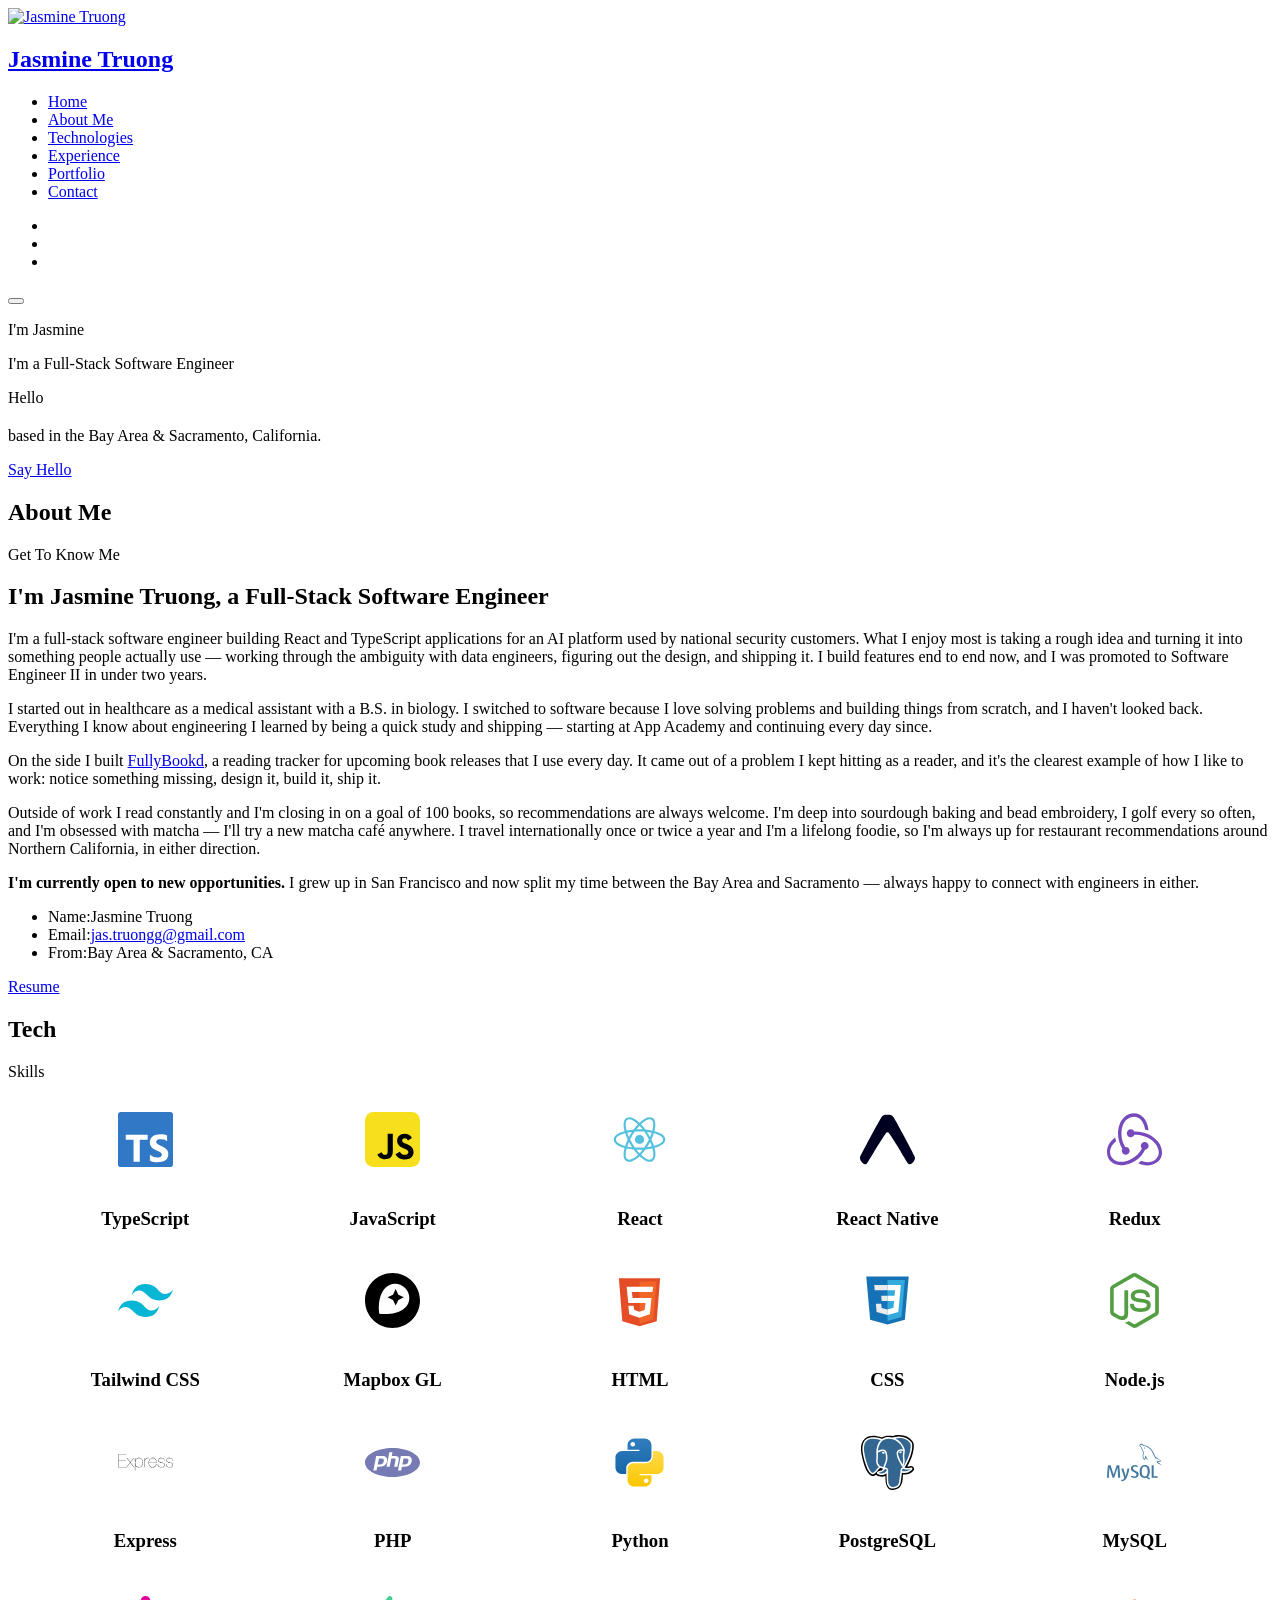
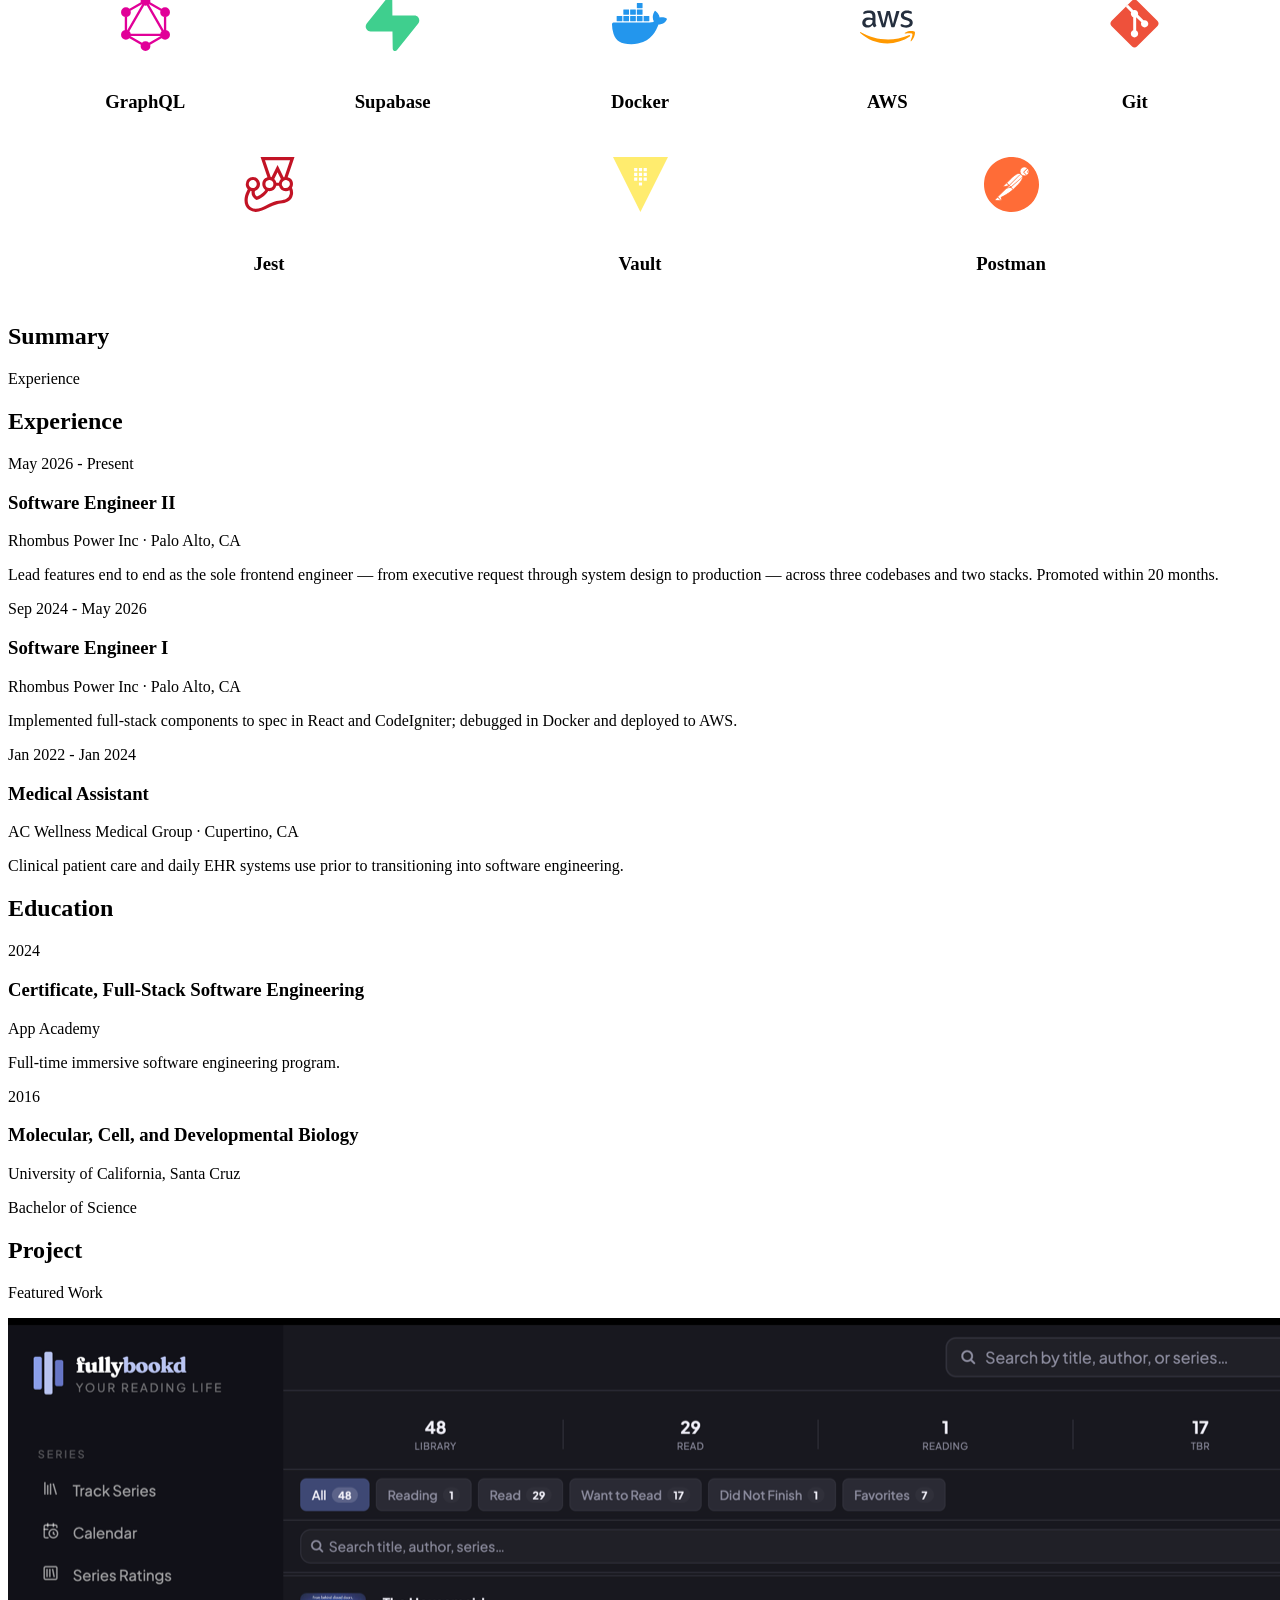
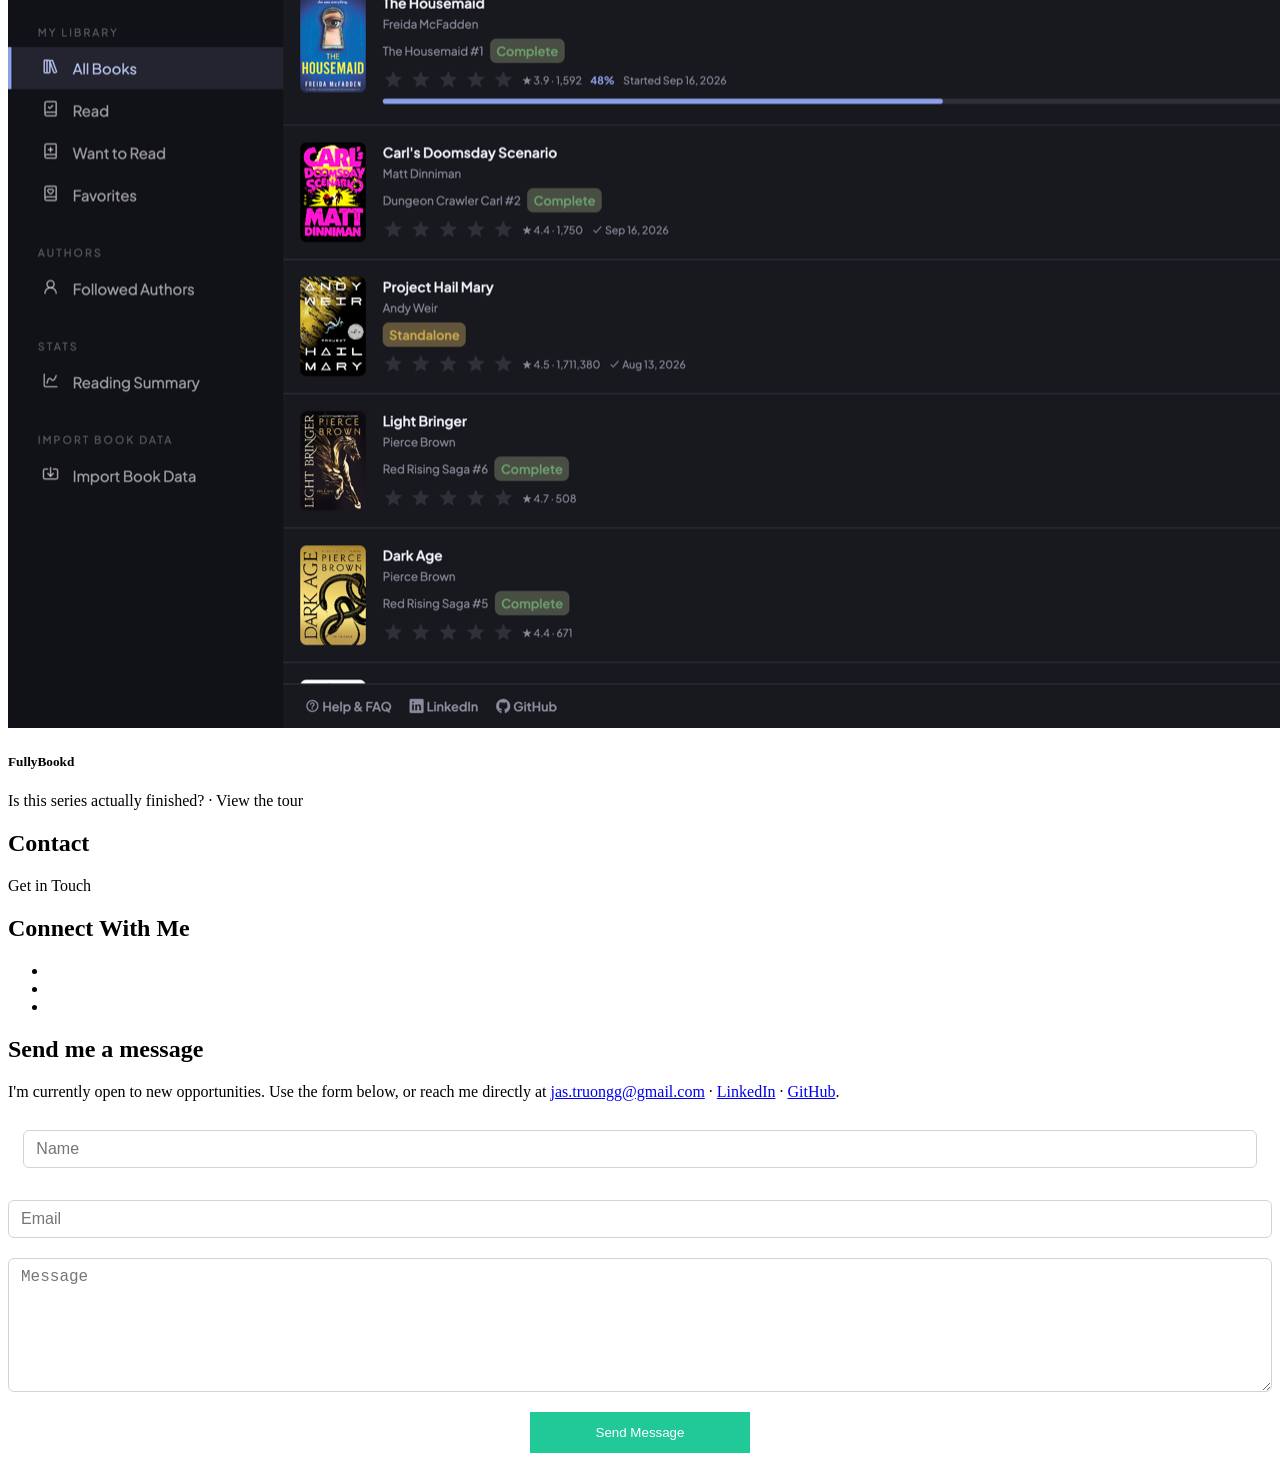
==== commit 3392d52d: "Feature FullyBookd alone; rework project modal layout Removed Amazonian - the deployment is dead and" ====
--- a/index.html
+++ b/index.html
@@ -316,8 +316,8 @@
       <div class="container px-lg-5">
         <!-- Heading -->
         <div class="position-relative d-flex text-center mb-5">
-          <h2 class="text-24 text-light opacity-4 text-uppercase fw-600 w-100 mb-0">Portfolio</h2>
-          <p class="text-9 text-dark fw-600 position-absolute w-100 align-self-center lh-base mb-0">My Work<span class="heading-separator-line border-bottom border-3 border-primary d-block mx-auto"></span> </p>
+          <h2 class="text-24 text-light opacity-4 text-uppercase fw-600 w-100 mb-0">Project</h2>
+          <p class="text-9 text-dark fw-600 position-absolute w-100 align-self-center lh-base mb-0">Featured Work<span class="heading-separator-line border-bottom border-3 border-primary d-block mx-auto"></span> </p>
         </div>
         <!-- Heading end-->
 
@@ -330,25 +330,14 @@
         </ul>
         <!-- Filter Menu end -->
         <div class="portfolio popup-ajax-gallery">
-          <div class="row portfolio-filter g-4">
-            <div class="col-sm-6 col-lg-6">
+          <div class="row portfolio-filter g-4 justify-content-center">
+            <div class="col-12">
               <div class="portfolio-box rounded">
-                <div class="portfolio-img rounded"> <img class="img-fluid d-block" src="images/projects/fullybookd3.png" alt="FullyBookd reading tracker">
+                <div class="portfolio-img rounded"> <img class="img-fluid d-block w-100" src="images/projects/fullybookd3.png" alt="FullyBookd reading tracker">
                   <div class="portfolio-overlay"> <a class="popup-ajax stretched-link" href="ajax/portfolio-ajax-project-1.html"></a>
                     <div class="portfolio-overlay-details">
                       <h5 class="text-white fw-400">FullyBookd</h5>
-                      <span class="text-light">Full-Stack &middot; Web & Mobile &middot; Live</span> </div>
-                  </div>
-                </div>
-              </div>
-            </div>
-            <div class="col-sm-6 col-lg-6">
-              <div class="portfolio-box rounded">
-                <div class="portfolio-img rounded"> <img class="img-fluid d-block" src="images/projects/amazonian1.png" alt="Amazonian e-commerce app">
-                  <div class="portfolio-overlay"> <a class="popup-ajax stretched-link" href="ajax/portfolio-ajax-project-3.html"></a>
-                    <div class="portfolio-overlay-details">
-                      <h5 class="text-white fw-400">Amazonian</h5>
-                      <span class="text-light">Full-Stack &middot; Bootcamp</span> </div>
+                      <span class="text-light">Is this series actually finished? &middot; View the tour</span> </div>
                   </div>
                 </div>
               </div>
--- a/css/custom.css
+++ b/css/custom.css
@@ -1,84 +1,84 @@
-/* ----------------------------------------------------------------
-	Custom CSS
-
-	Add all your Custom Styled CSS here for New Styles or
-	Overwriting Default Theme Styles for Better Hanlding Updates
------------------------------------------------------------------*/
-
-.tech-container{
-    display: flex;
-    flex-direction: row;
-	flex-wrap: wrap;
-	justify-content: space-evenly;
-}
-
-.tech-skills{
-	display: flex;
-	flex-direction: column;
-	width: 200px;
-	align-items: center;
-	margin: 10px;
-}
-.tech-icon{
-	/* border: 1px solid red; */
-	display: inline-block;
-    min-width: 55px;
-    min-height: 55px;
-    padding: 5px;
-    margin-top: 0;
-    margin-bottom: 0.8rem;
-    color: #4c4d4d;
-    border-radius: 0;
-}
-
-.contact-form{
-	display: flex;
-	flex-direction: column;
-}
-
-.contact-label{
-	padding: .810rem .96rem;
-    height: inherit;
-	border-color: #dae1e3;
-    font-size: 16px;
-    color: #656565;
-}
-
-.contact-input{
-	border-color: #dae1e3;
-    font-size: 16px;
-    color: #656565;
-	box-sizing: border-box;
-	display: block;
-    width: 100%;
-    padding: .375rem .75rem;
-    font-size: 1rem;
-    font-weight: 400;
-    line-height: 1.5;
-    color: #212529;
-    background-color: #fff;
-    background-clip: padding-box;
-    border: 1px solid #ced4da;
-    -webkit-appearance: none;
-    -moz-appearance: none;
-    appearance: none;
-    border-radius: .375rem;
-    transition: border-color .15s ease-in-out, box-shadow .15s ease-in-out;
-	margin-bottom: 20px;
-}
-
-.send-btn{
-	background-color: #20c997;
-    border-color: #20c997;
-	color: white;
-	padding: 0.8rem 2.6rem;
-    font-weight: 500;
-    border-width: 2px;
-	border-radius: var(--bs-border-radius-pill);
-	border: none;
-	width: 220px;
-	align-self: center;
-}
+/* ----------------------------------------------------------------
+	Custom CSS
+
+	Add all your Custom Styled CSS here for New Styles or
+	Overwriting Default Theme Styles for Better Hanlding Updates
+-----------------------------------------------------------------*/
+
+.tech-container{
+    display: flex;
+    flex-direction: row;
+	flex-wrap: wrap;
+	justify-content: space-evenly;
+}
+
+.tech-skills{
+	display: flex;
+	flex-direction: column;
+	width: 200px;
+	align-items: center;
+	margin: 10px;
+}
+.tech-icon{
+	/* border: 1px solid red; */
+	display: inline-block;
+    min-width: 55px;
+    min-height: 55px;
+    padding: 5px;
+    margin-top: 0;
+    margin-bottom: 0.8rem;
+    color: #4c4d4d;
+    border-radius: 0;
+}
+
+.contact-form{
+	display: flex;
+	flex-direction: column;
+}
+
+.contact-label{
+	padding: .810rem .96rem;
+    height: inherit;
+	border-color: #dae1e3;
+    font-size: 16px;
+    color: #656565;
+}
+
+.contact-input{
+	border-color: #dae1e3;
+    font-size: 16px;
+    color: #656565;
+	box-sizing: border-box;
+	display: block;
+    width: 100%;
+    padding: .375rem .75rem;
+    font-size: 1rem;
+    font-weight: 400;
+    line-height: 1.5;
+    color: #212529;
+    background-color: #fff;
+    background-clip: padding-box;
+    border: 1px solid #ced4da;
+    -webkit-appearance: none;
+    -moz-appearance: none;
+    appearance: none;
+    border-radius: .375rem;
+    transition: border-color .15s ease-in-out, box-shadow .15s ease-in-out;
+	margin-bottom: 20px;
+}
+
+.send-btn{
+	background-color: #20c997;
+    border-color: #20c997;
+	color: white;
+	padding: 0.8rem 2.6rem;
+    font-weight: 500;
+    border-width: 2px;
+	border-radius: var(--bs-border-radius-pill);
+	border: none;
+	width: 220px;
+	align-self: center;
+}
 
 /* FullyBookd project: mobile screenshot strip */
 .mobile-strip{
@@ -112,3 +112,50 @@
   display:block;
   background:#111;
 }
+
+/* ---- FullyBookd project ---- */
+.fb-head{ border-bottom:1px solid #e9ecef; padding-bottom:1.25rem; margin-bottom:1.5rem; }
+.fb-tagline{ font-size:1.05rem; color:#495057; margin-bottom:.6rem; max-width:62ch; }
+.fb-meta{ font-size:.85rem; color:#868e96; margin:0; display:flex; flex-wrap:wrap; gap:.5rem 1rem; align-items:center; }
+.fb-meta span::before{ content:"\00b7"; margin-right:1rem; color:#ced4da; }
+.fb-meta a{ font-weight:600; }
+
+/* full-width shots */
+.fb-tour .fb-shots img{ border-radius:8px; border:1px solid #e9ecef; }
+
+/* caption sits under the image and swaps with it */
+.fb-caption{
+  margin-top:1rem;
+  padding-top:1rem;
+  border-top:2px solid #f1f3f5;
+  min-height:5.5rem;
+}
+.fb-step{
+  display:inline-block; font-size:.7rem; font-weight:700; letter-spacing:.1em;
+  color:#adb5bd; margin-right:.75rem; vertical-align:2px;
+}
+.fb-cap-title{ display:inline; font-size:1.05rem; font-weight:600; }
+.fb-cap-body{
+  font-size:.93rem; line-height:1.65; color:#495057;
+  margin:.4rem 0 0; max-width:78ch;
+}
+
+.fb-below{ margin-top:2.5rem; }
+.fb-section{ margin-top:2rem; }
+.fb-below .fb-section:first-child{ margin-top:0; }
+.fb-section > h4{ margin-bottom:.75rem; }
+.fb-sub{
+  font-size:.75rem; font-weight:700; letter-spacing:.08em; text-transform:uppercase;
+  color:#868e96; margin-bottom:.4rem; display:block;
+}
+.fb-tech-note{ font-size:.88rem; line-height:1.7; color:#5c6670; }
+.fb-install{ font-size:.86rem; line-height:1.6; }
+.fb-tech{ border-top:1px solid #e9ecef; padding-top:1.25rem; margin-top:2.5rem; }
+.fb-tech p{ font-size:.86rem; color:#495057; }
+
+/* keep owl nav off the image edges */
+.fb-shots.owl-theme .owl-nav{ margin-top:.25rem; }
+
+@media (max-width: 991.98px){
+  .fb-caption{ min-height:0; }
+}
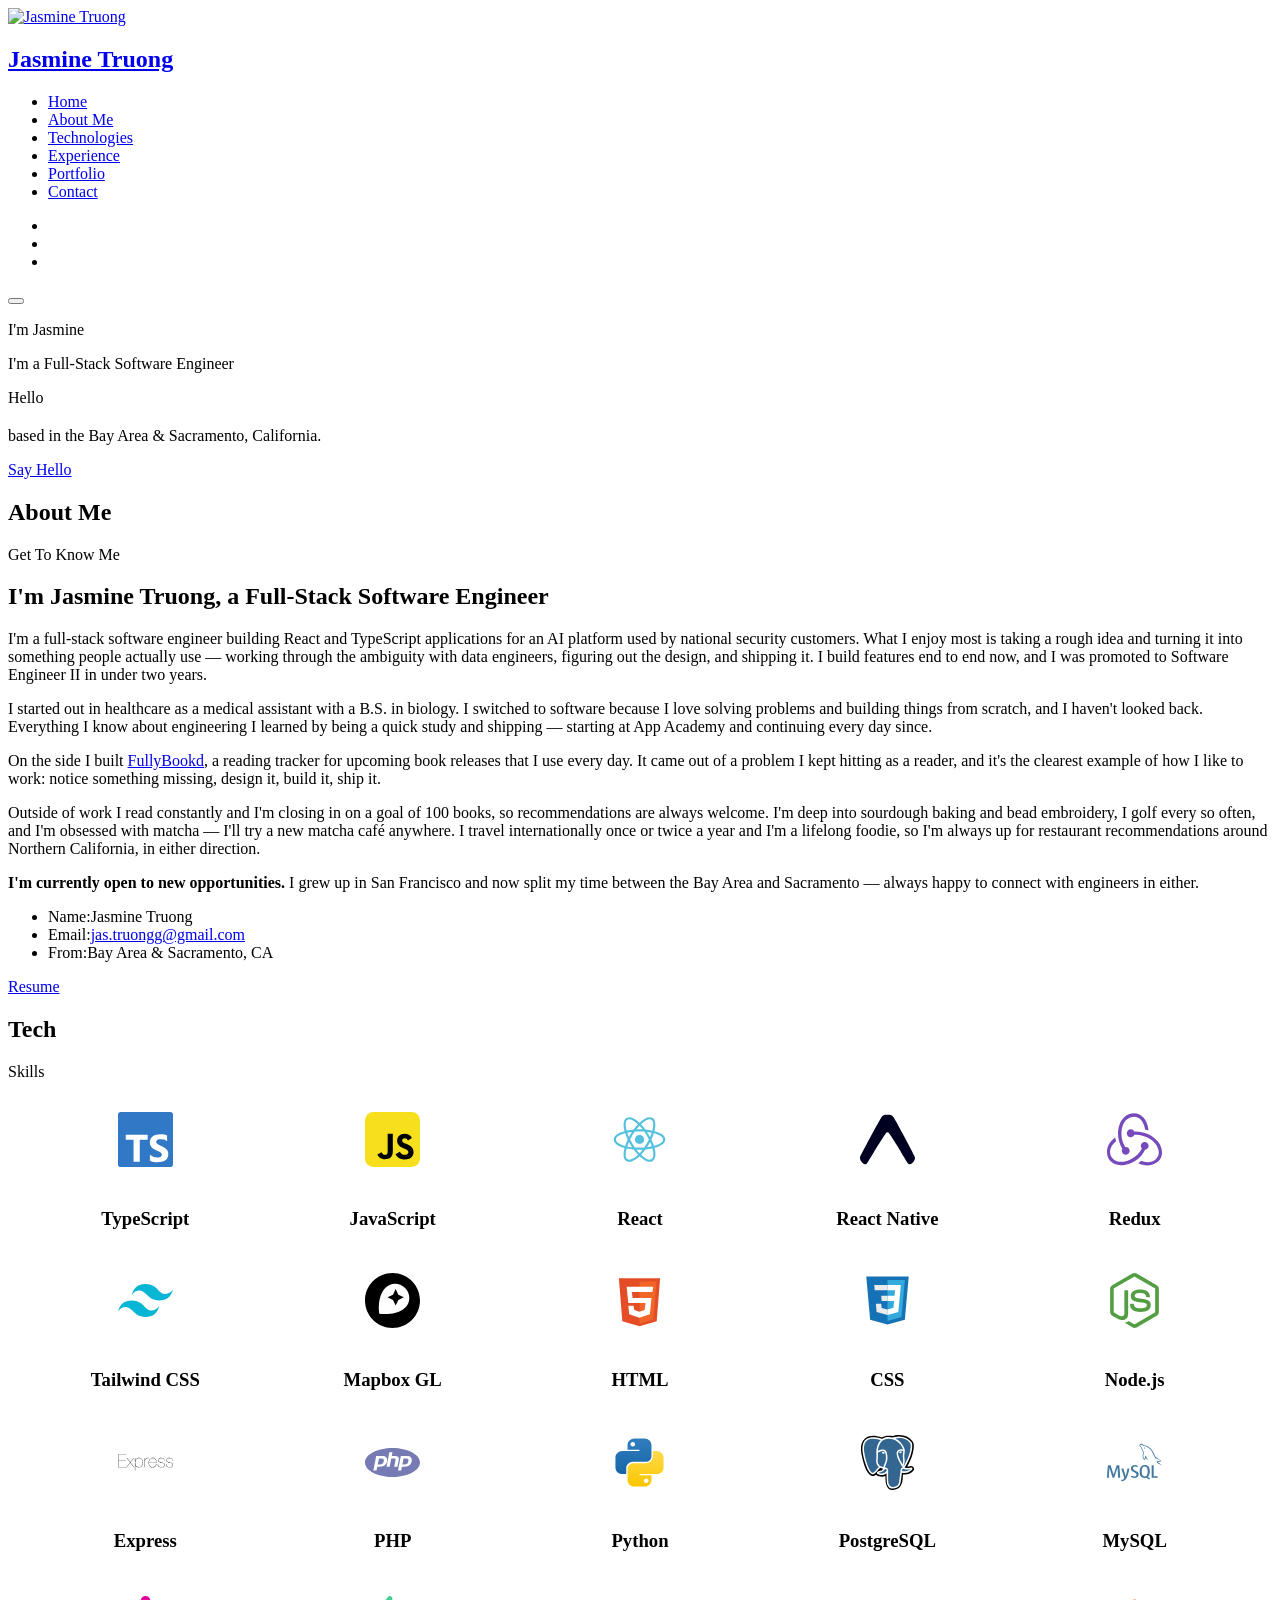
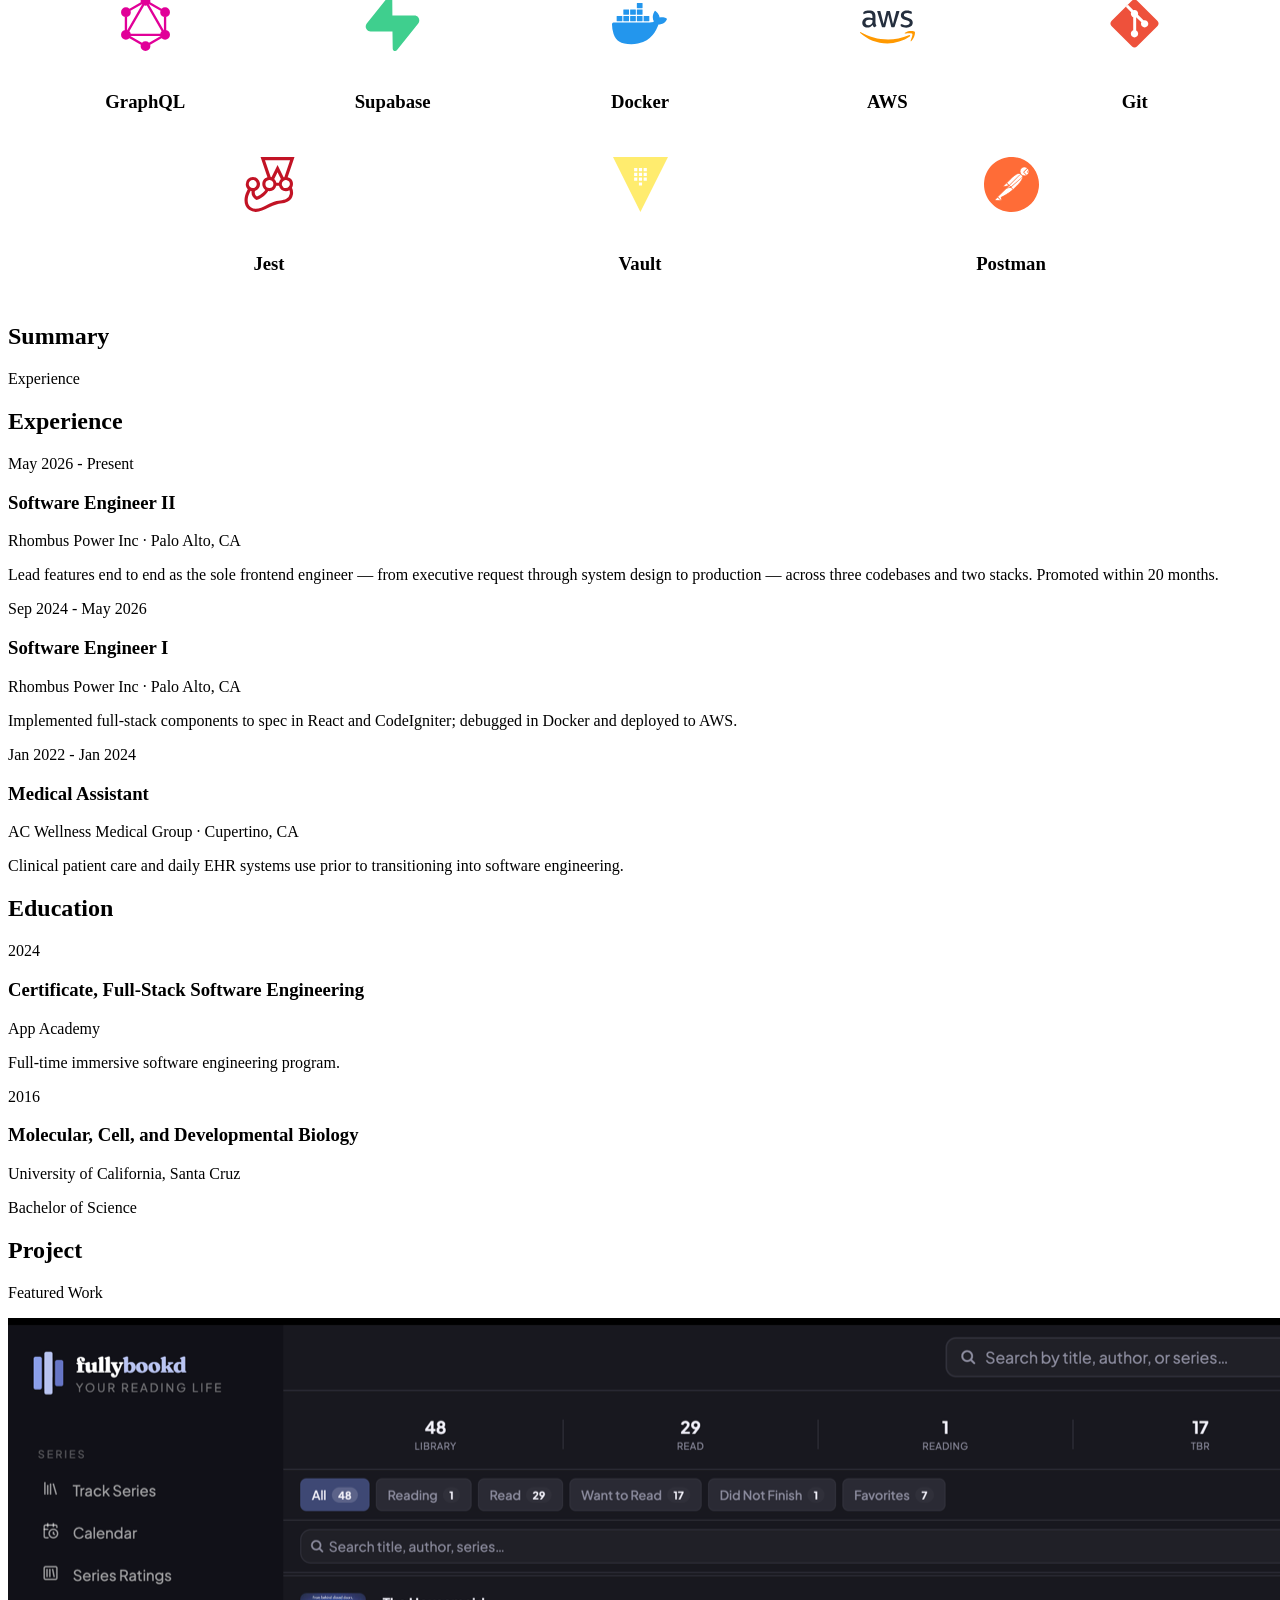
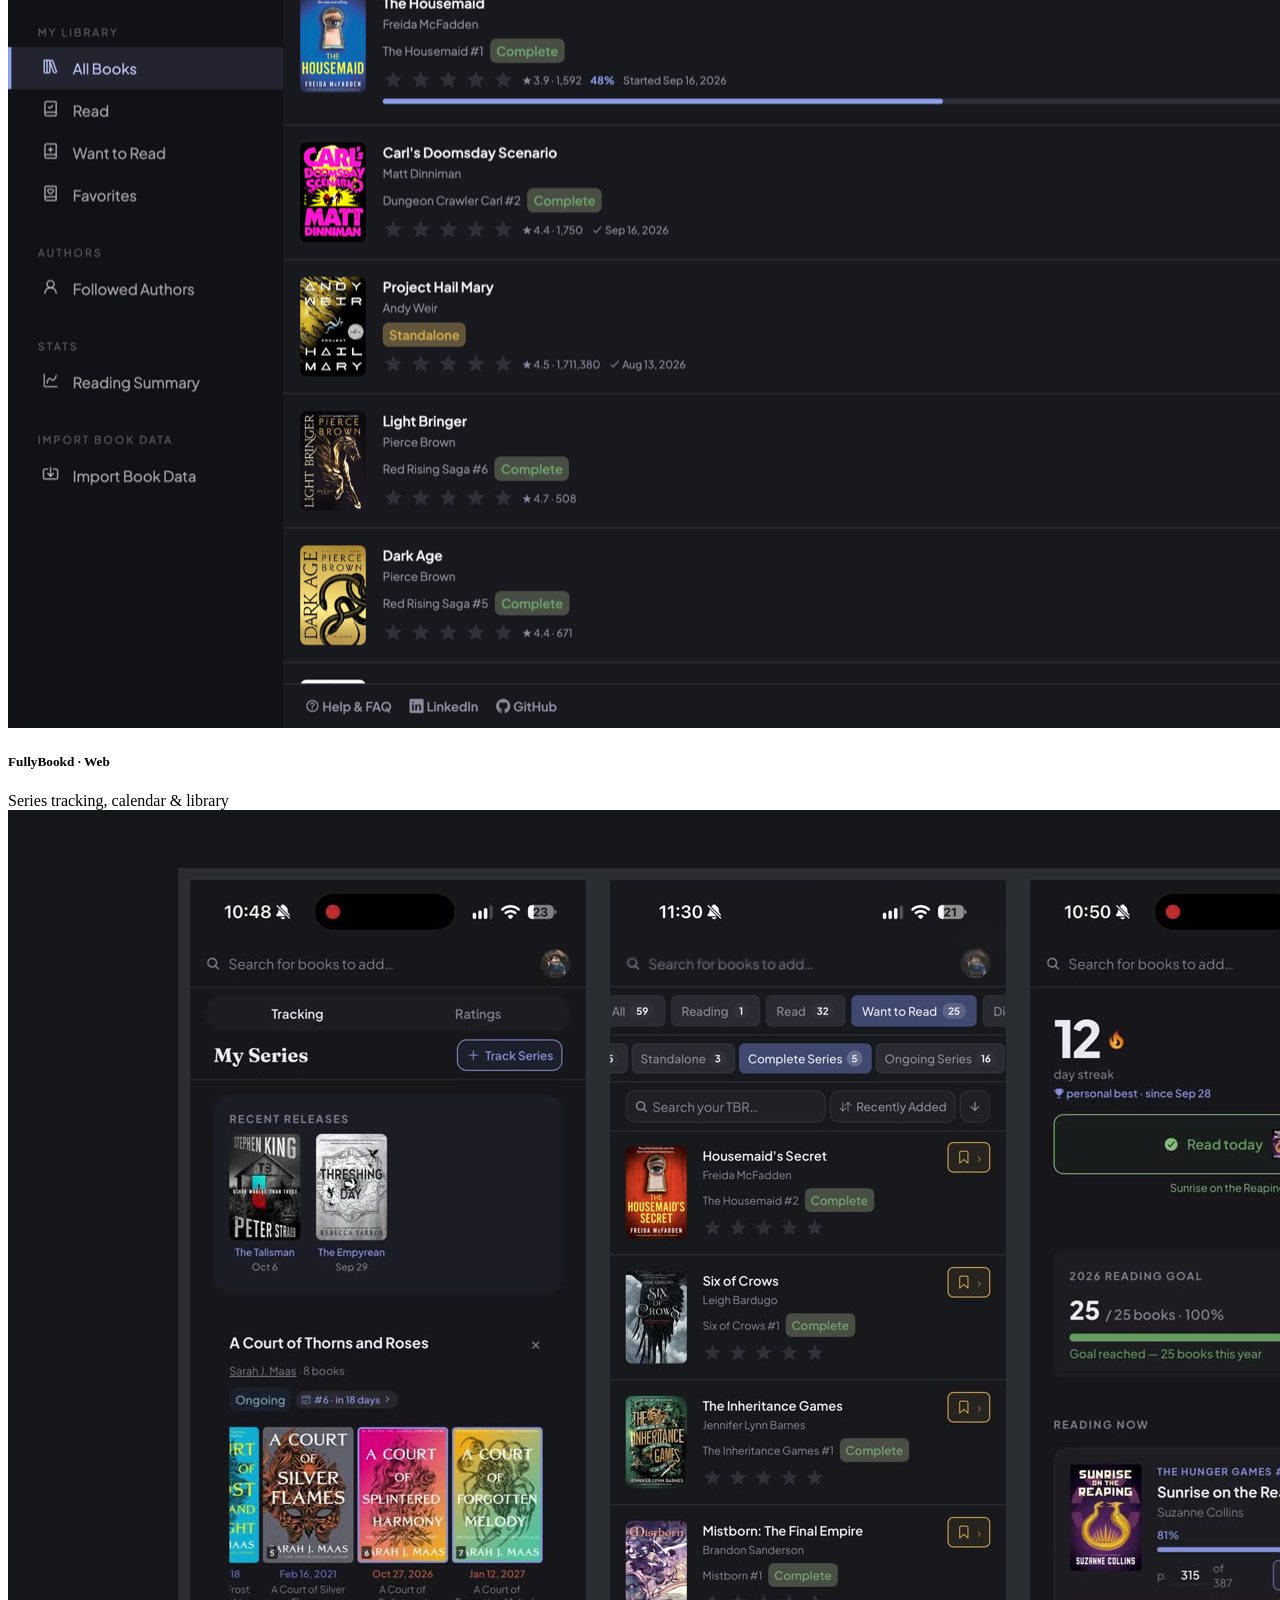
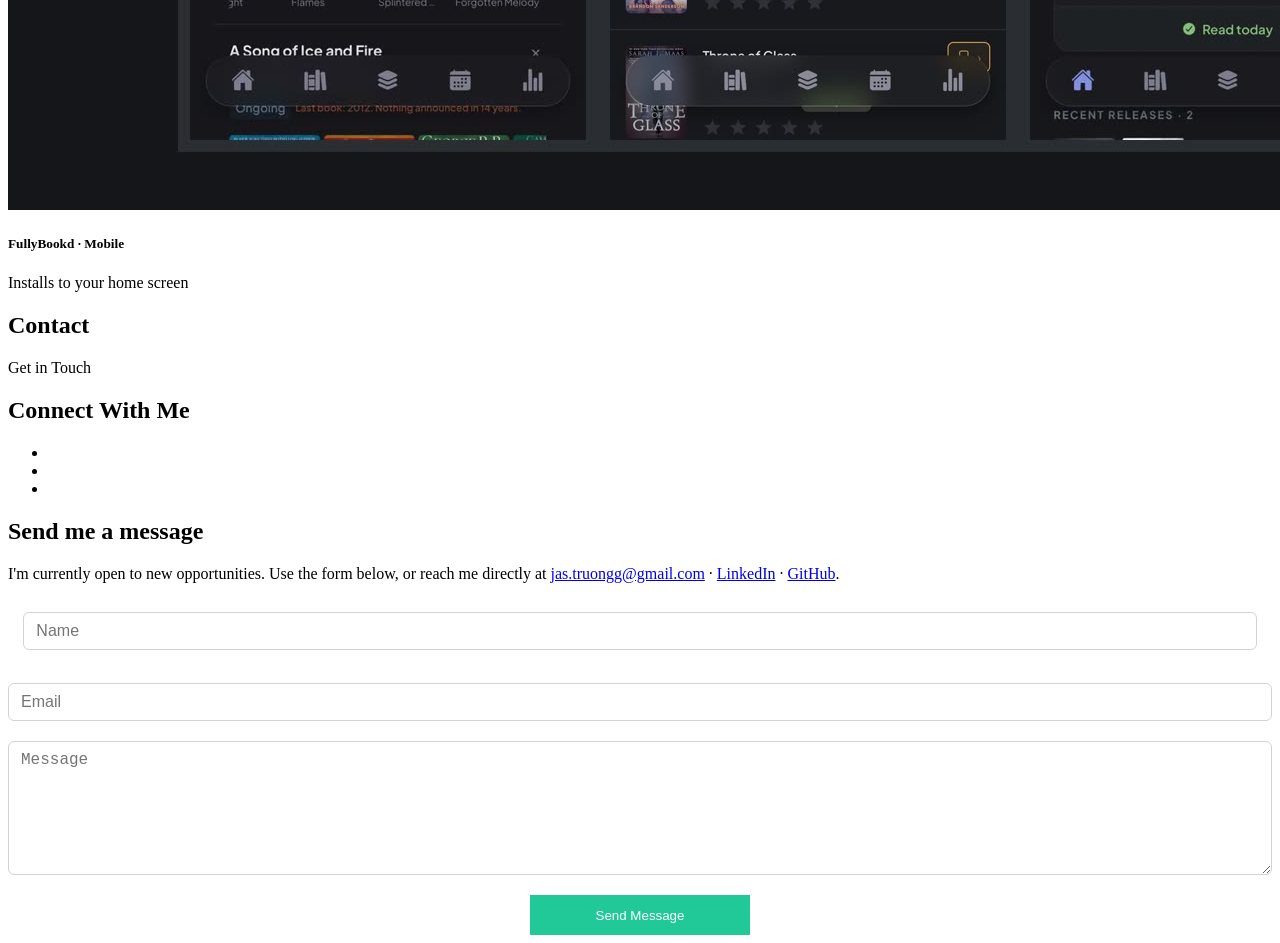
==== commit 072cdbbd: "Split FullyBookd into Web and Mobile cards With FullyBookd the only project, one card left the grid " ====
--- a/index.html
+++ b/index.html
@@ -330,14 +330,25 @@
         </ul>
         <!-- Filter Menu end -->
         <div class="portfolio popup-ajax-gallery">
-          <div class="row portfolio-filter g-4 justify-content-center">
-            <div class="col-12">
+          <div class="row portfolio-filter g-4">
+            <div class="col-sm-6 col-lg-6">
               <div class="portfolio-box rounded">
-                <div class="portfolio-img rounded"> <img class="img-fluid d-block w-100" src="images/projects/fullybookd3.png" alt="FullyBookd reading tracker">
+                <div class="portfolio-img rounded"> <img class="img-fluid d-block w-100" src="images/projects/fullybookd3.png" alt="FullyBookd on the web">
                   <div class="portfolio-overlay"> <a class="popup-ajax stretched-link" href="ajax/portfolio-ajax-project-1.html"></a>
                     <div class="portfolio-overlay-details">
-                      <h5 class="text-white fw-400">FullyBookd</h5>
-                      <span class="text-light">Is this series actually finished? &middot; View the tour</span> </div>
+                      <h5 class="text-white fw-400">FullyBookd &middot; Web</h5>
+                      <span class="text-light">Series tracking, calendar &amp; library</span> </div>
+                  </div>
+                </div>
+              </div>
+            </div>
+            <div class="col-sm-6 col-lg-6">
+              <div class="portfolio-box rounded">
+                <div class="portfolio-img rounded"> <img class="img-fluid d-block w-100" src="images/projects/fullybookd-mobile-card.jpg" alt="FullyBookd on mobile">
+                  <div class="portfolio-overlay"> <a class="popup-ajax stretched-link" href="ajax/portfolio-ajax-project-2.html"></a>
+                    <div class="portfolio-overlay-details">
+                      <h5 class="text-white fw-400">FullyBookd &middot; Mobile</h5>
+                      <span class="text-light">Installs to your home screen</span> </div>
                   </div>
                 </div>
               </div>
--- a/css/custom.css
+++ b/css/custom.css
@@ -125,10 +125,9 @@
 
 /* caption sits under the image and swaps with it */
 .fb-caption{
-  margin-top:1rem;
-  padding-top:1rem;
+  margin-top:.75rem;
+  padding-top:.75rem;
   border-top:2px solid #f1f3f5;
-  min-height:5.5rem;
 }
 .fb-step{
   display:inline-block; font-size:.7rem; font-weight:700; letter-spacing:.1em;
@@ -140,7 +139,7 @@
   margin:.4rem 0 0; max-width:78ch;
 }
 
-.fb-below{ margin-top:2.5rem; }
+.fb-below{ margin-top:2rem; }
 .fb-section{ margin-top:2rem; }
 .fb-below .fb-section:first-child{ margin-top:0; }
 .fb-section > h4{ margin-bottom:.75rem; }
@@ -159,3 +158,13 @@
 @media (max-width: 991.98px){
   .fb-caption{ min-height:0; }
 }
+
+/* platform tag in modal titles */
+.fb-platform{
+  font-size:.5em; font-weight:600; letter-spacing:.08em; text-transform:uppercase;
+  color:#868e96; border:1px solid #dee2e6; border-radius:999px;
+  padding:.25em .7em; vertical-align:middle; margin-left:.5rem;
+}
+/* phone videos inside the mobile carousel */
+.fb-shots-phone .item{ display:flex; justify-content:center; background:#15161a; border-radius:8px; padding:1.25rem 0; }
+.fb-phone-video{ width:auto; max-height:560px; border-radius:16px; border:1px solid #2b2d34; display:block; }
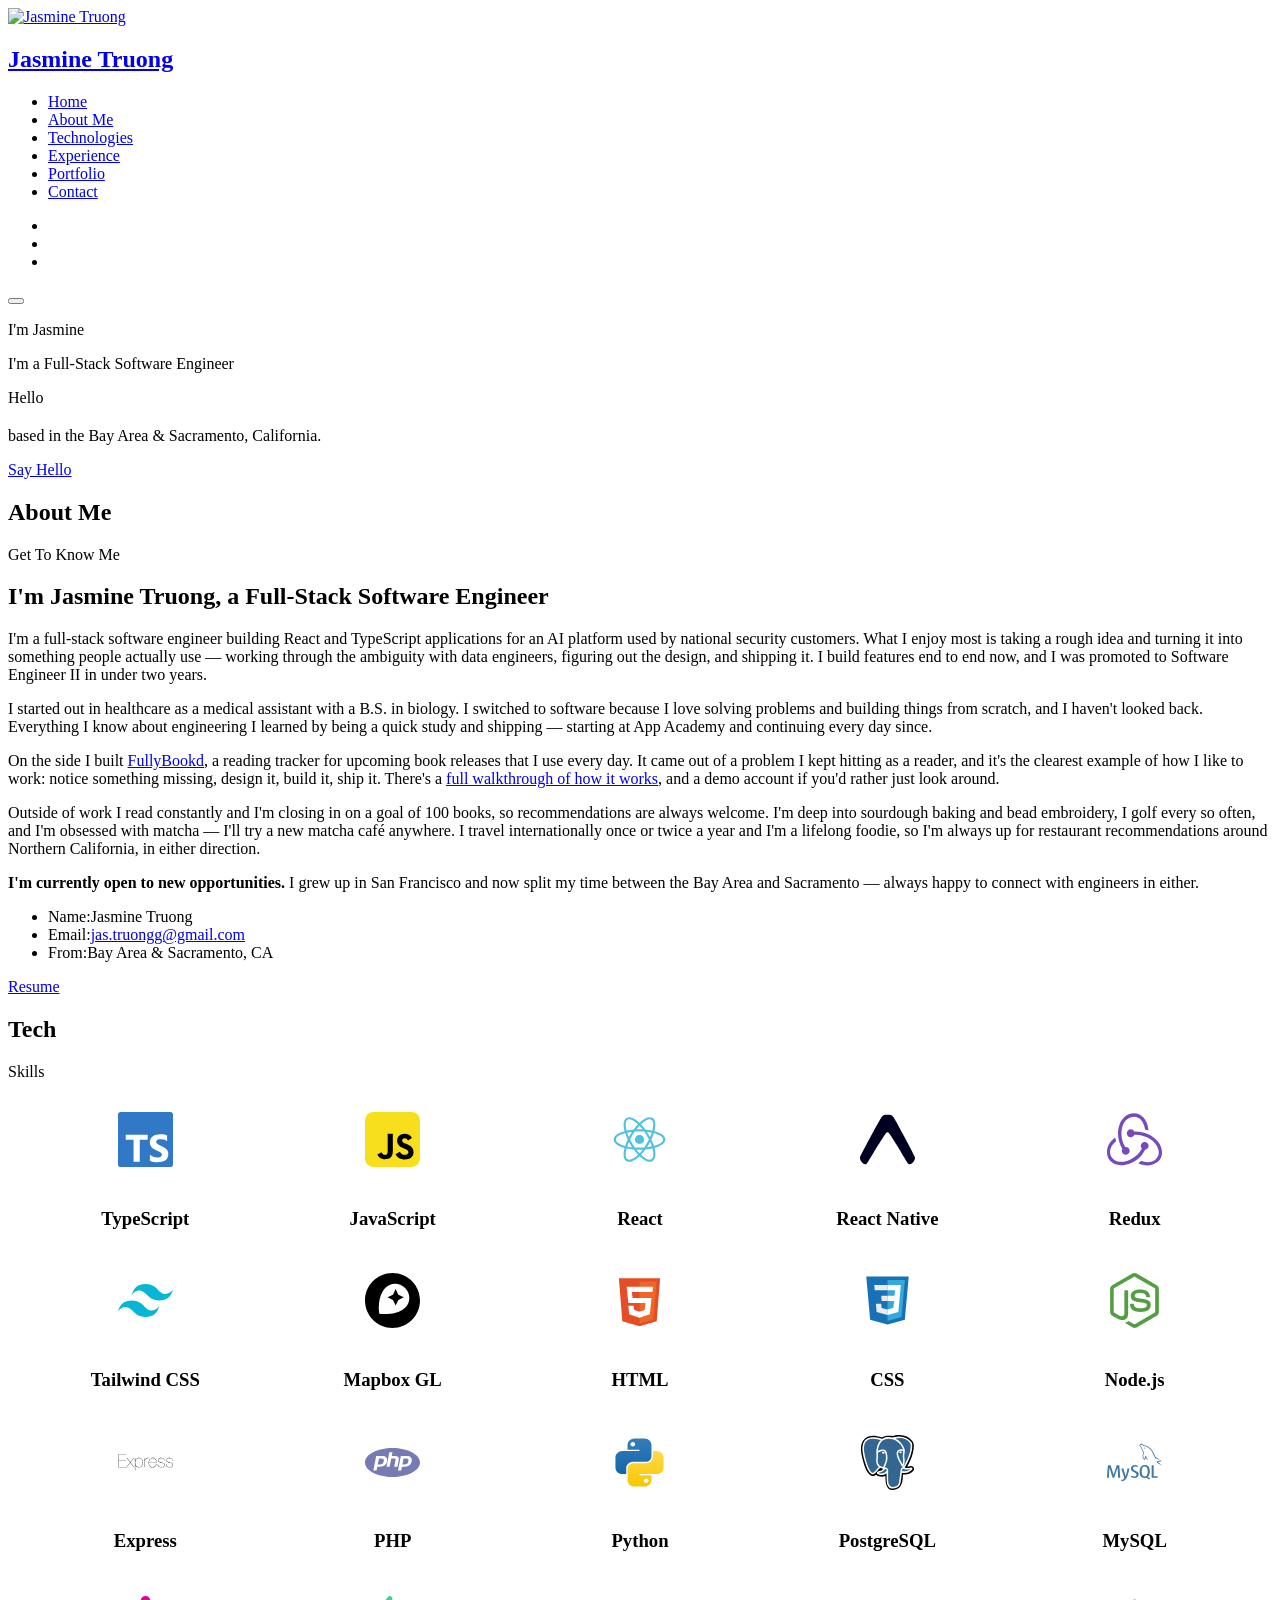
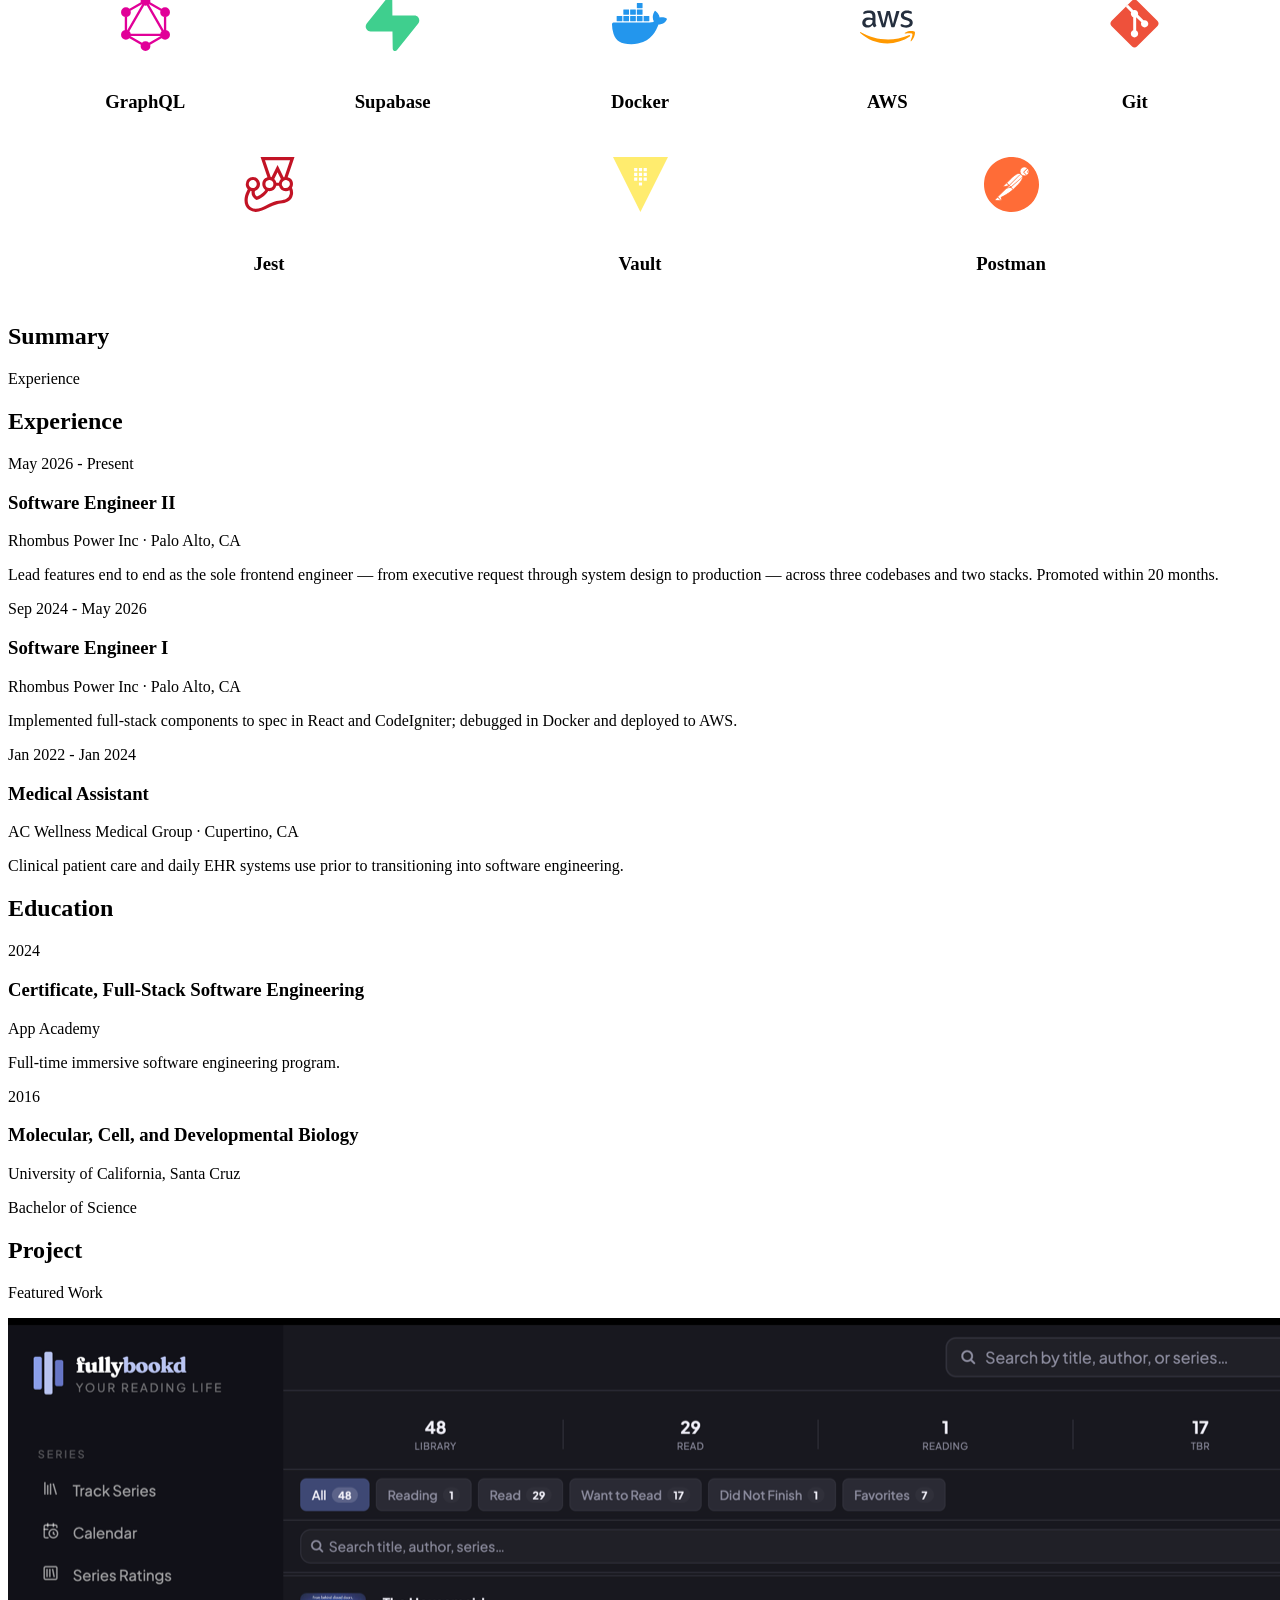
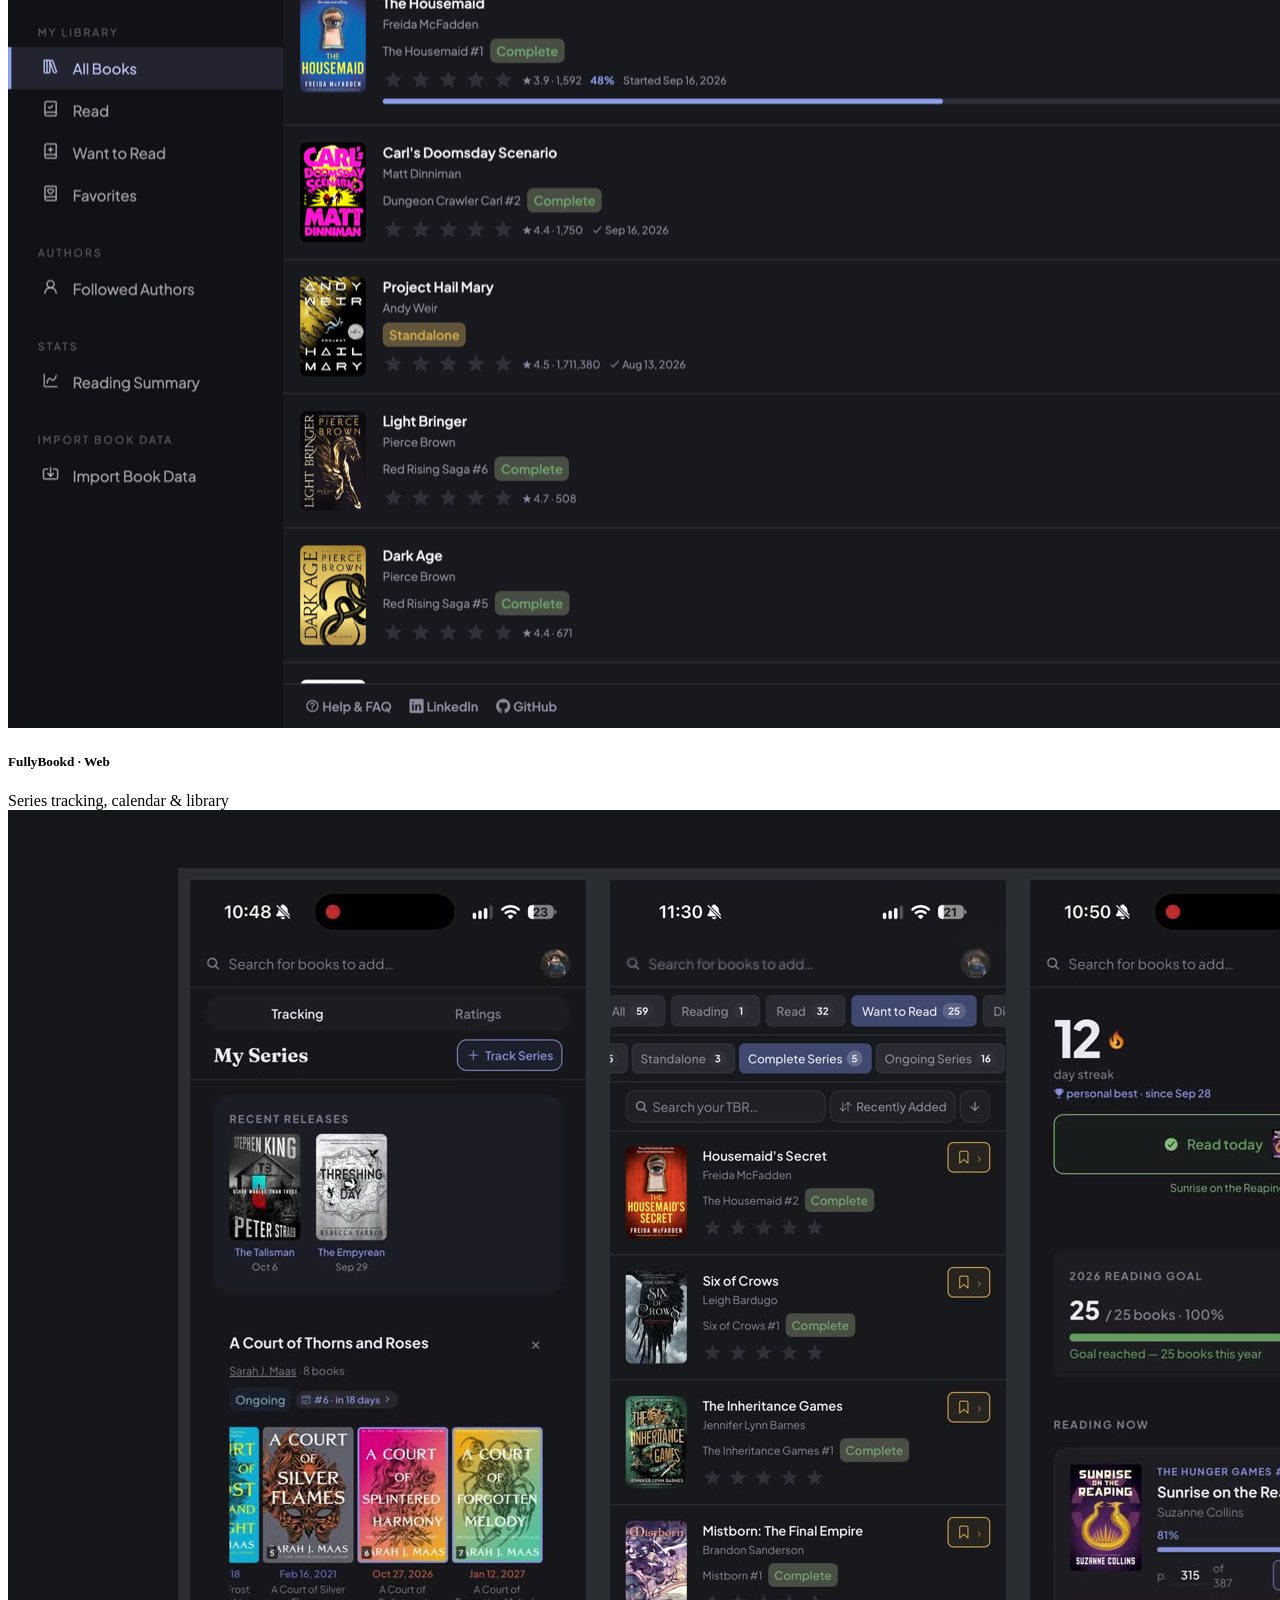
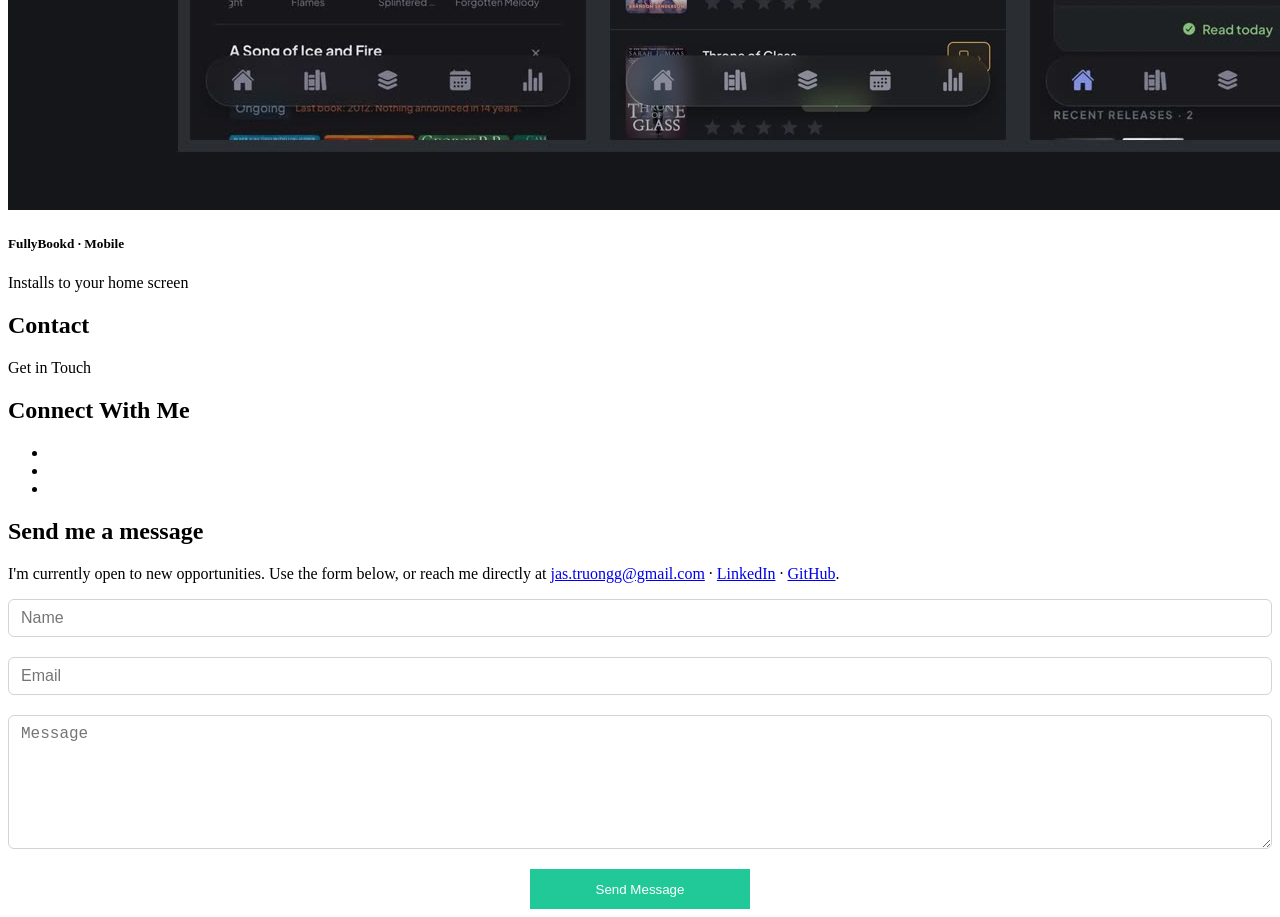
==== commit cef0aaa1: "Update portfolio 2026" ====
--- a/index.html
+++ b/index.html
@@ -128,7 +128,7 @@
             <h2 class="text-7 fw-600 mb-3">I'm <span class="text-primary">Jasmine Truong,</span> a Full-Stack Software Engineer</h2>
             <p>I'm a full-stack software engineer building React and TypeScript applications for an AI platform used by national security customers. What I enjoy most is taking a rough idea and turning it into something people actually use &mdash; working through the ambiguity with data engineers, figuring out the design, and shipping it. I build features end to end now, and I was promoted to Software Engineer II in under two years.</p>
             <p>I started out in healthcare as a medical assistant with a B.S. in biology. I switched to software because I love solving problems and building things from scratch, and I haven't looked back. Everything I know about engineering I learned by being a quick study and shipping &mdash; starting at App Academy and continuing every day since.</p>
-            <p>On the side I built <a href="#portfolio" class="smooth-scroll">FullyBookd</a>, a reading tracker for upcoming book releases that I use every day. It came out of a problem I kept hitting as a reader, and it's the clearest example of how I like to work: notice something missing, design it, build it, ship it.</p>
+            <p>On the side I built <a href="https://fully-bookd.com" target="_blank" rel="noopener noreferrer">FullyBookd</a>, a reading tracker for upcoming book releases that I use every day. It came out of a problem I kept hitting as a reader, and it's the clearest example of how I like to work: notice something missing, design it, build it, ship it. There's a <a href="https://fully-bookd.com/features" target="_blank" rel="noopener noreferrer">full walkthrough of how it works</a>, and a demo account if you'd rather just look around.</p>
             <p>Outside of work I read constantly and I'm closing in on a goal of 100 books, so recommendations are always welcome. I'm deep into sourdough baking and bead embroidery, I golf every so often, and I'm obsessed with matcha &mdash; I'll try a new matcha caf&eacute; anywhere. I travel internationally once or twice a year and I'm a lifelong foodie, so I'm always up for restaurant recommendations around Northern California, in either direction.</p>
             <p><strong>I'm currently open to new opportunities.</strong> I grew up in San Francisco and now split my time between the Bay Area and Sacramento &mdash; always happy to connect with engineers in either.</p>
           </div>
@@ -405,14 +405,14 @@
           >
             <input type="hidden" name="_subject" value="Portfolio contact form">
             <input type="text" name="_gotcha" style="display:none">
-            <label class="contact-label">
-              <input type="text" name="name" required placeholder="Name" class="contact-input">
+            <label>
+              <input type="text" name="name" required placeholder="Name" aria-label="Your name" class="contact-input">
             </label>
             <label>
-              <input type="email" name="email" required placeholder="Email" class="contact-input">
+              <input type="email" name="email" required placeholder="Email" aria-label="Your email address" class="contact-input">
             </label>
             <label>
-              <textarea name="message" placeholder="Message" required rows='5' class="contact-input"></textarea>
+              <textarea name="message" placeholder="Message" required rows='5' aria-label="Your message" class="contact-input"></textarea>
             </label>
             <!-- your other form fields go here -->
             <button type="submit" class="send-btn">Send Message</button>
--- a/css/custom.css
+++ b/css/custom.css
@@ -36,13 +36,6 @@
 	flex-direction: column;
 }
 
-.contact-label{
-	padding: .810rem .96rem;
-    height: inherit;
-	border-color: #dae1e3;
-    font-size: 16px;
-    color: #656565;
-}
 
 .contact-input{
 	border-color: #dae1e3;
@@ -80,39 +73,6 @@
 	align-self: center;
 }
 
-/* FullyBookd project: mobile screenshot strip */
-.mobile-strip{
-  display:flex;
-  gap:1rem;
-  justify-content:center;
-  flex-wrap:wrap;
-  margin-top:.5rem;
-}
-.mobile-strip figure{
-  flex:0 1 190px;
-  margin:0;
-  text-align:center;
-}
-.mobile-strip img{
-  width:100%;
-  border-radius:14px;
-  border:1px solid rgba(0,0,0,.12);
-  display:block;
-}
-.mobile-strip figcaption{
-  font-size:.8rem;
-  color:#6c757d;
-  margin-top:.5rem;
-  line-height:1.35;
-}
-.mobile-strip video{
-  width:100%;
-  border-radius:14px;
-  border:1px solid rgba(0,0,0,.12);
-  display:block;
-  background:#111;
-}
-
 /* ---- FullyBookd project ---- */
 .fb-head{ border-bottom:1px solid #e9ecef; padding-bottom:1.25rem; margin-bottom:1.5rem; }
 .fb-tagline{ font-size:1.05rem; color:#495057; margin-bottom:.6rem; max-width:62ch; }
@@ -121,7 +81,7 @@
 .fb-meta a{ font-weight:600; }
 
 /* full-width shots */
-.fb-tour .fb-shots img{ border-radius:8px; border:1px solid #e9ecef; }
+.fb-tour .fb-shots img{ border-radius:8px; border:1px solid #2b2d34; }
 
 /* caption sits under the image and swaps with it */
 .fb-caption{
@@ -165,6 +125,38 @@
   color:#868e96; border:1px solid #dee2e6; border-radius:999px;
   padding:.25em .7em; vertical-align:middle; margin-left:.5rem;
 }
-/* phone videos inside the mobile carousel */
-.fb-shots-phone .item{ display:flex; justify-content:center; background:#15161a; border-radius:8px; padding:1.25rem 0; }
-.fb-phone-video{ width:auto; max-height:560px; border-radius:16px; border:1px solid #2b2d34; display:block; }
+
+/* wider modal for the video tours */
+.ajax-container-wide{ max-width:1340px; }
+
+/* shared device-frame treatment: clip sits on a dark ground */
+.fb-shots .item{
+  display:flex;
+  justify-content:center;
+  align-items:center;
+  background:#15161a;
+  border-radius:10px;
+}
+.fb-shots-desktop .item{ padding:1.5rem; }
+.fb-shots-phone .item{ padding:1.25rem 0; }
+
+.fb-video{
+  width:100%; height:auto; display:block;
+  border-radius:8px;
+  border:1px solid #2b2d34;
+}
+.fb-phone-video{
+  width:auto; max-height:560px; display:block;
+  border-radius:16px;
+  border:1px solid #2b2d34;
+}
+.fb-meta .fb-demo{ color:#2f9e68; font-weight:600; }
+.fb-points li{ font-size:.88rem; line-height:1.6; color:#5c6670; margin-bottom:.45rem; }
+.fb-links{ display:flex; flex-wrap:wrap; gap:.6rem 1.5rem; align-items:center; }
+.fb-cta{
+  display:inline-block; font-weight:600; font-size:.9rem;
+  background:#2f9e68; color:#fff !important; text-decoration:none;
+  padding:.55rem 1rem; border-radius:6px;
+}
+.fb-cta:hover{ background:#27855a; color:#fff !important; }
+.fb-links > a:not(.fb-cta){ font-size:.9rem; font-weight:600; }
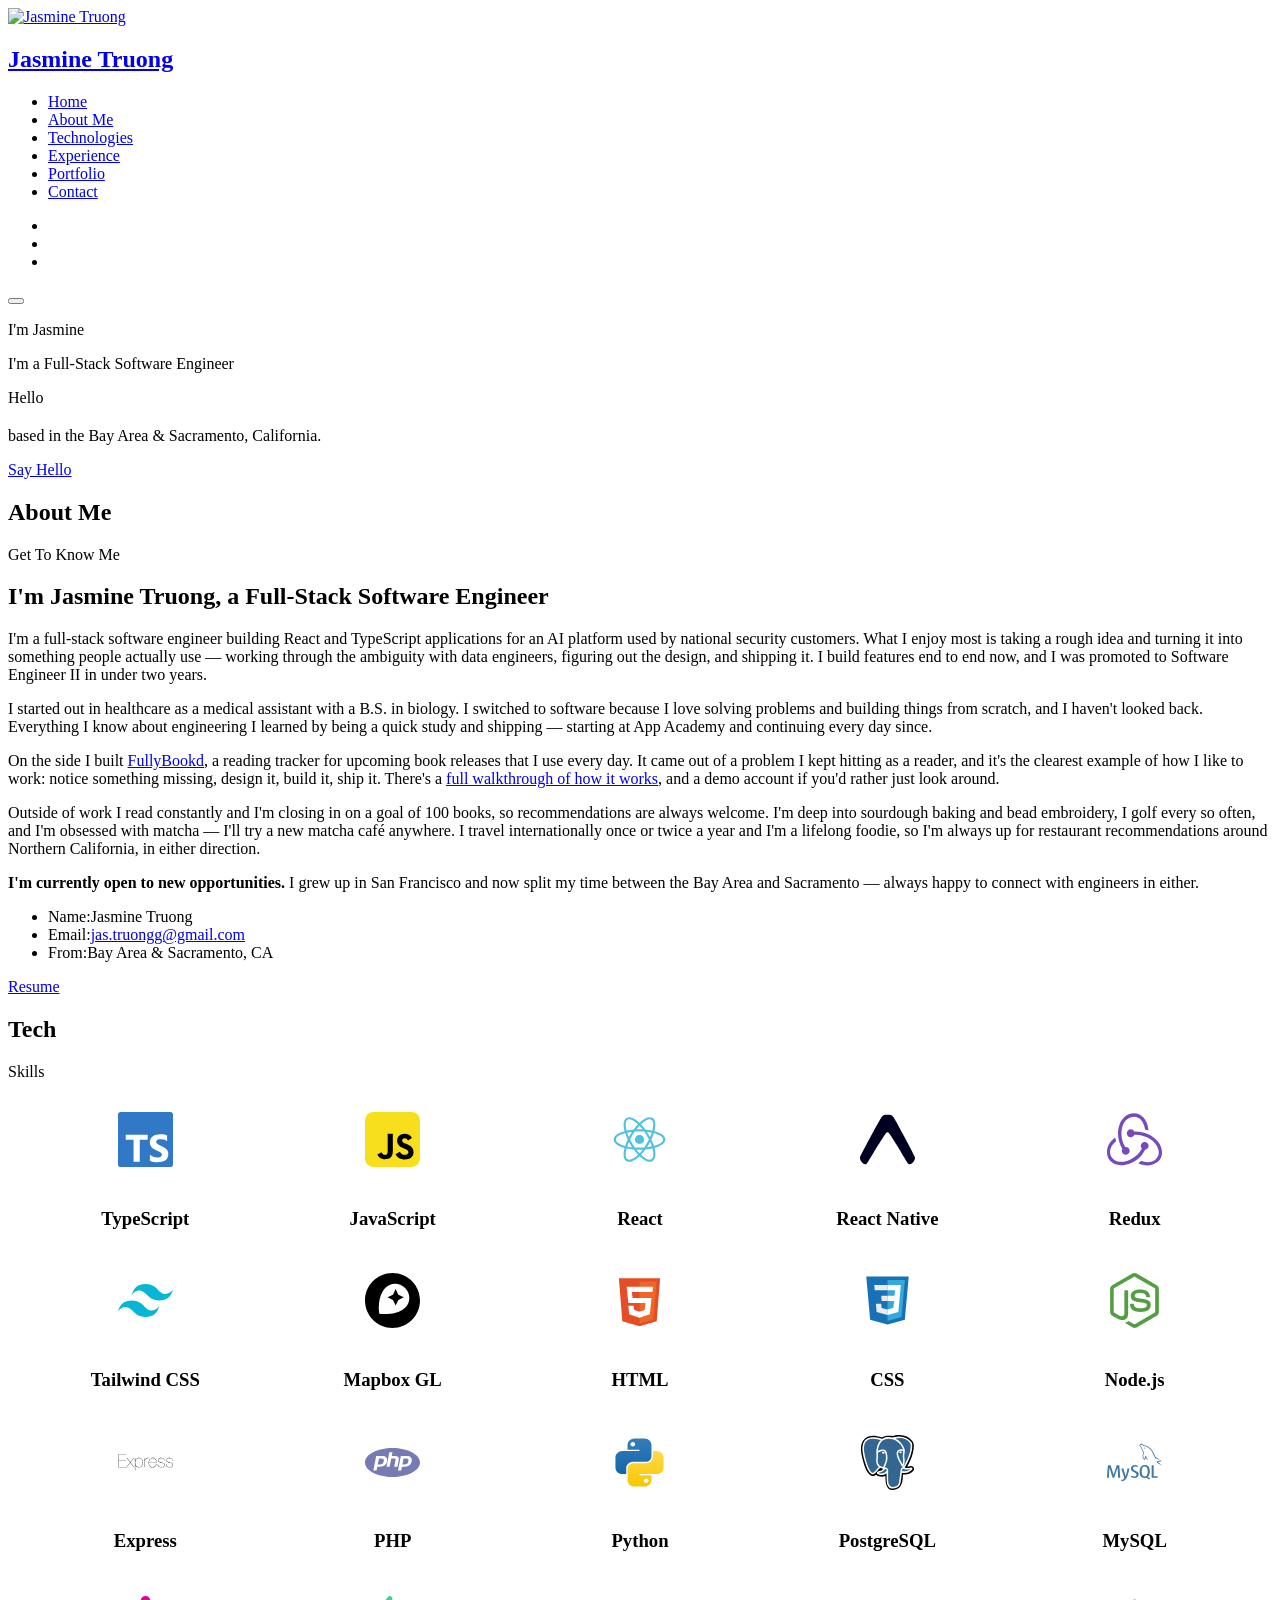
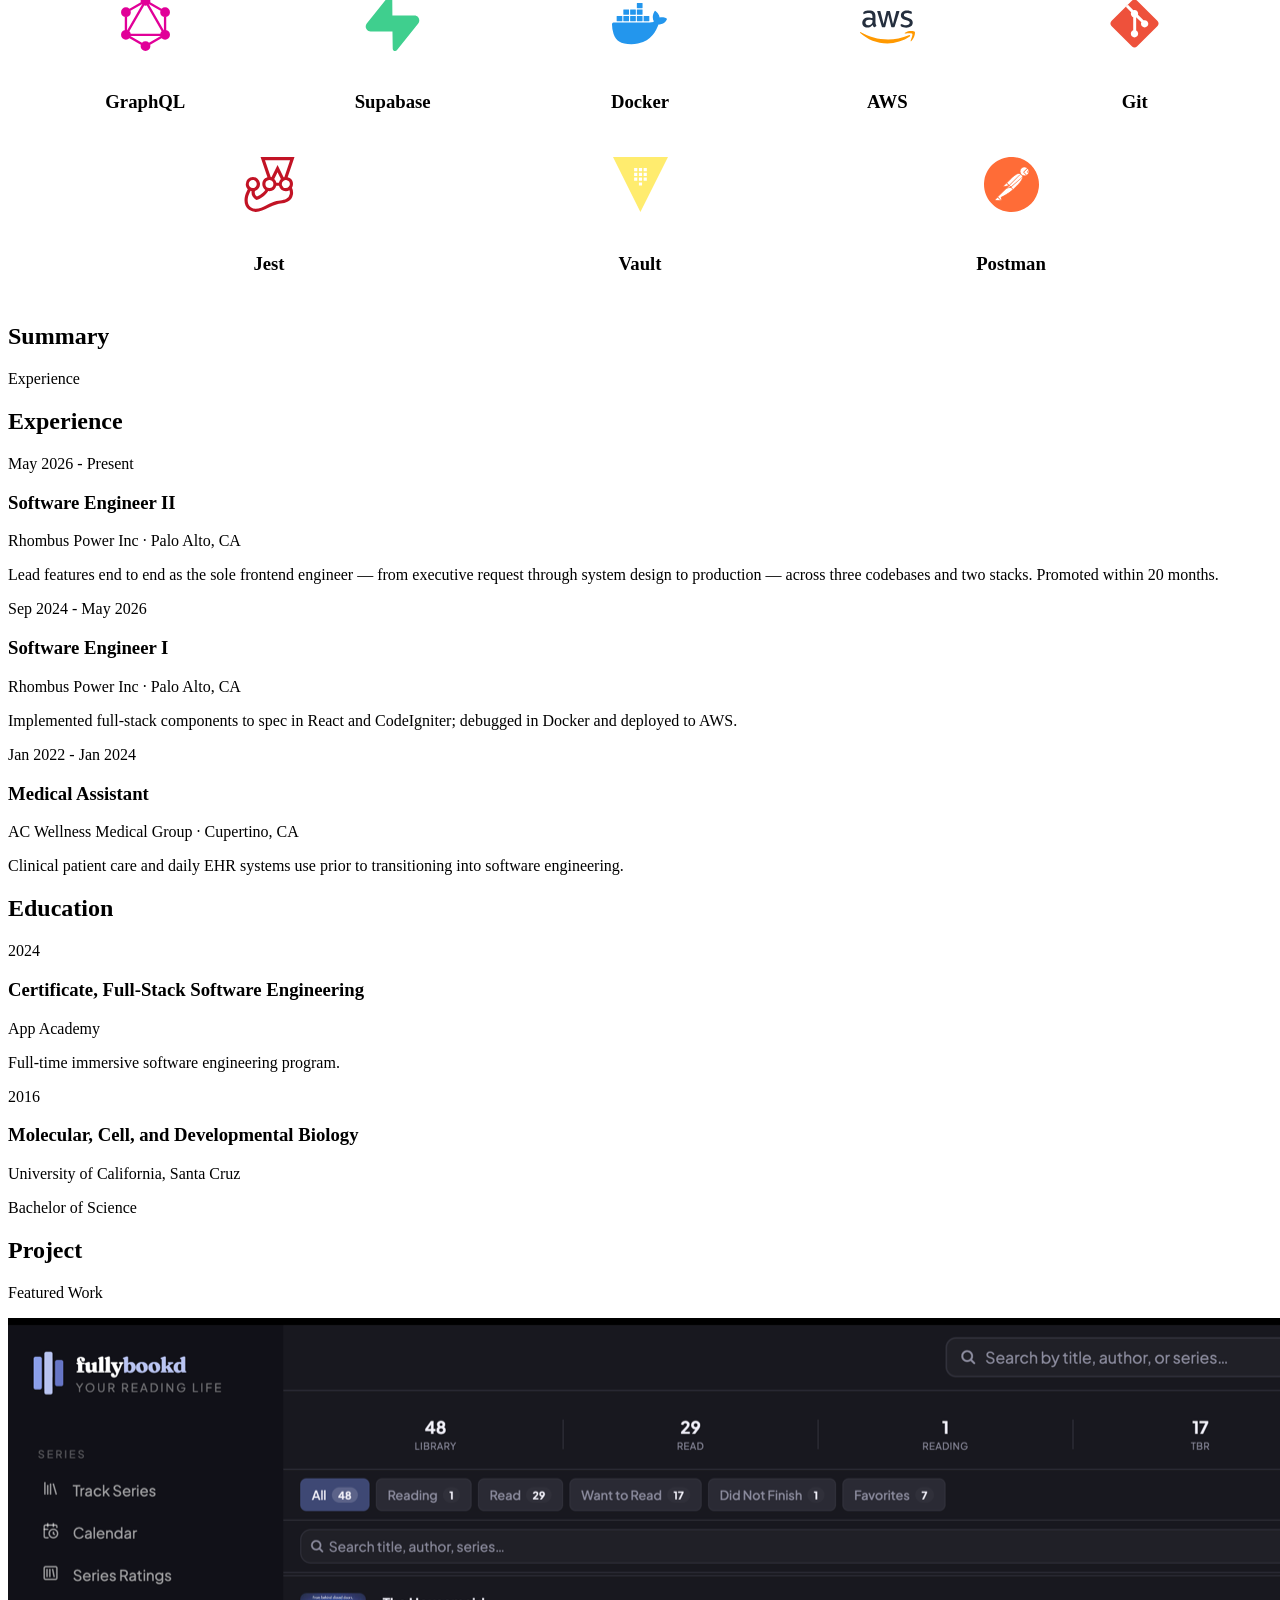
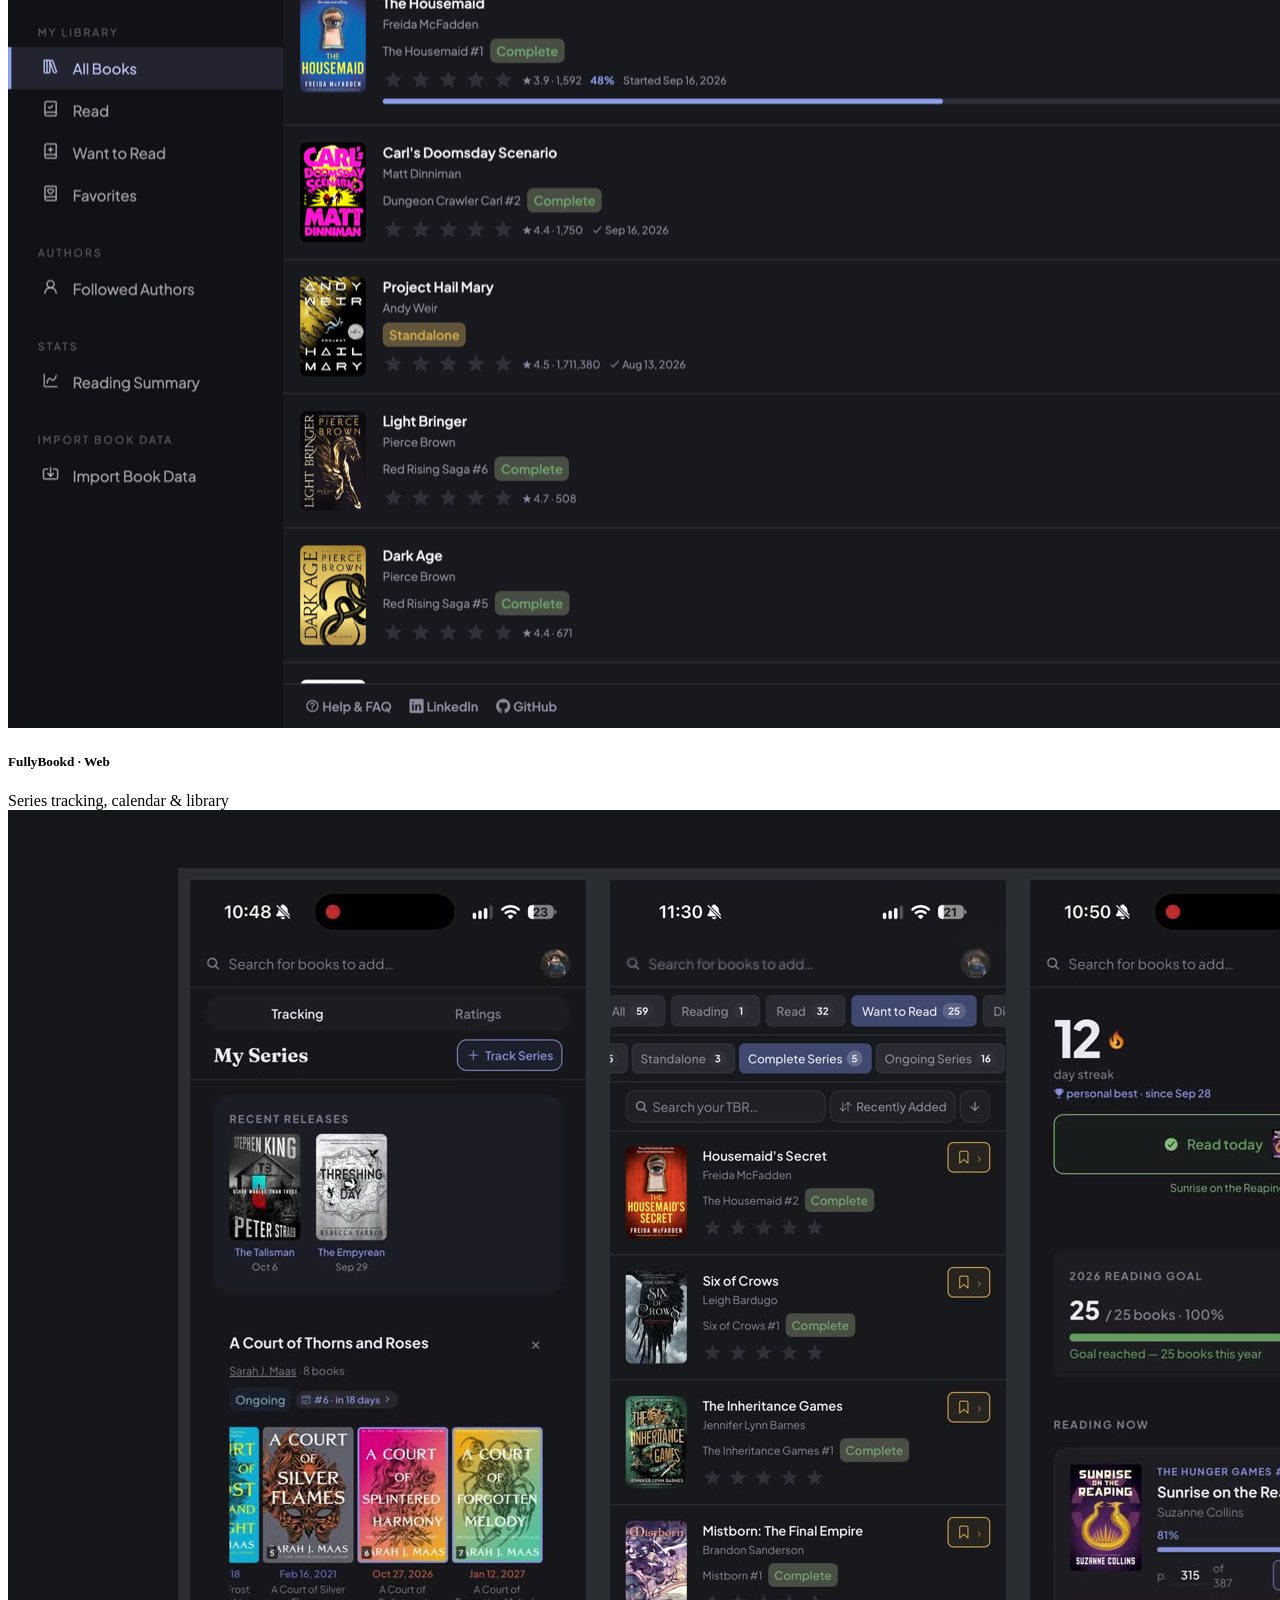
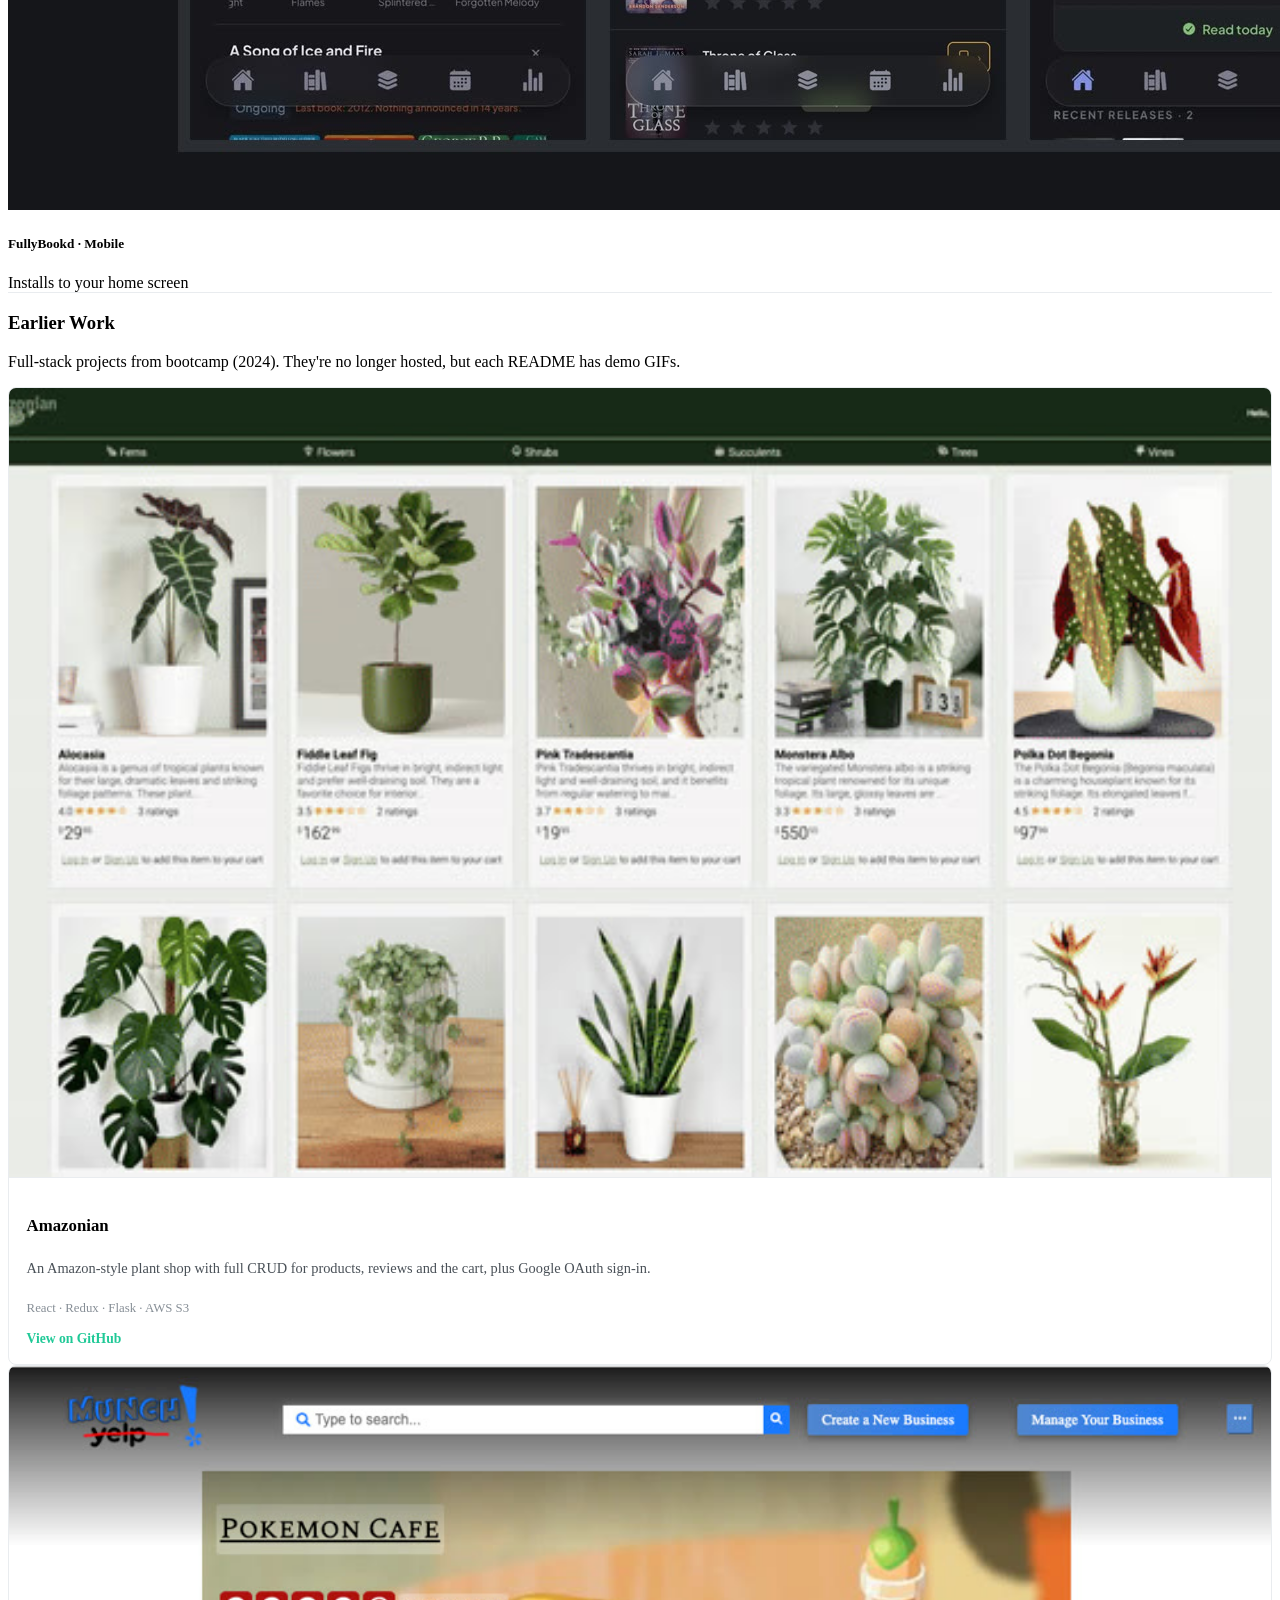
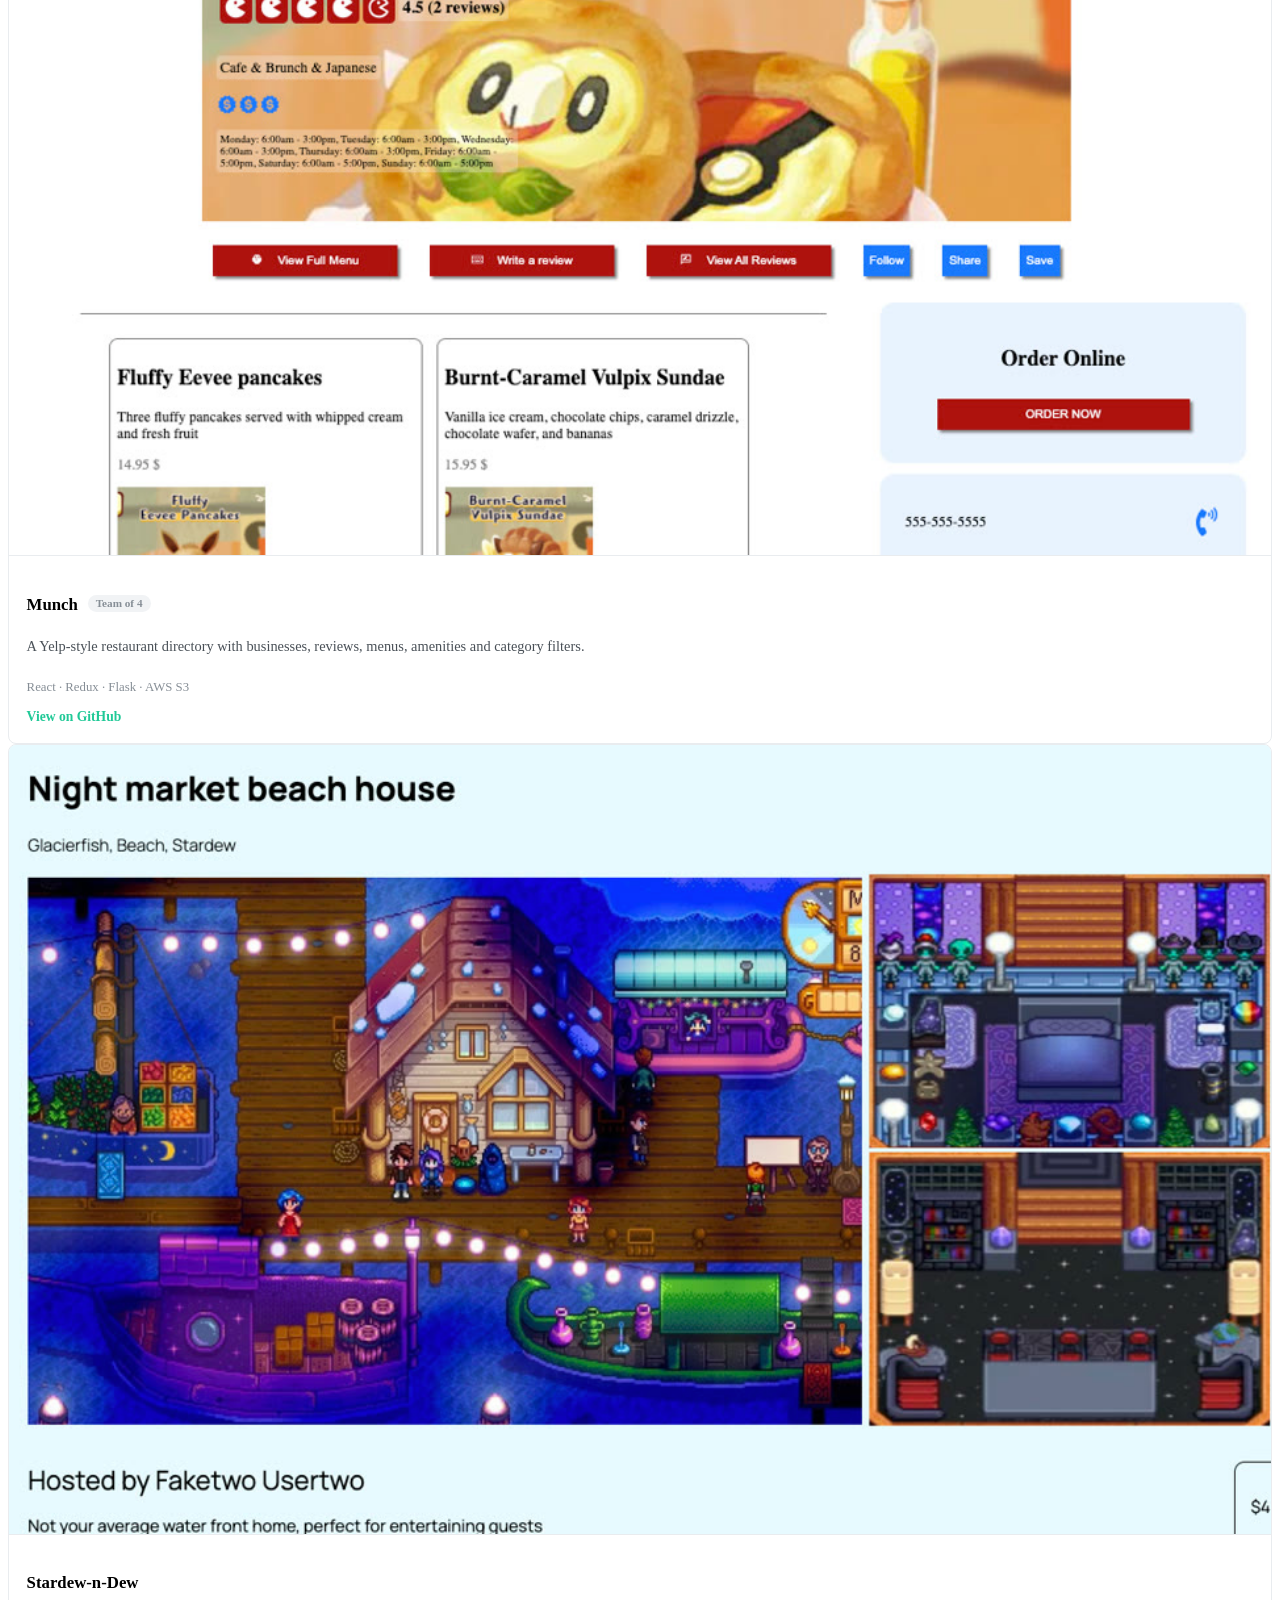
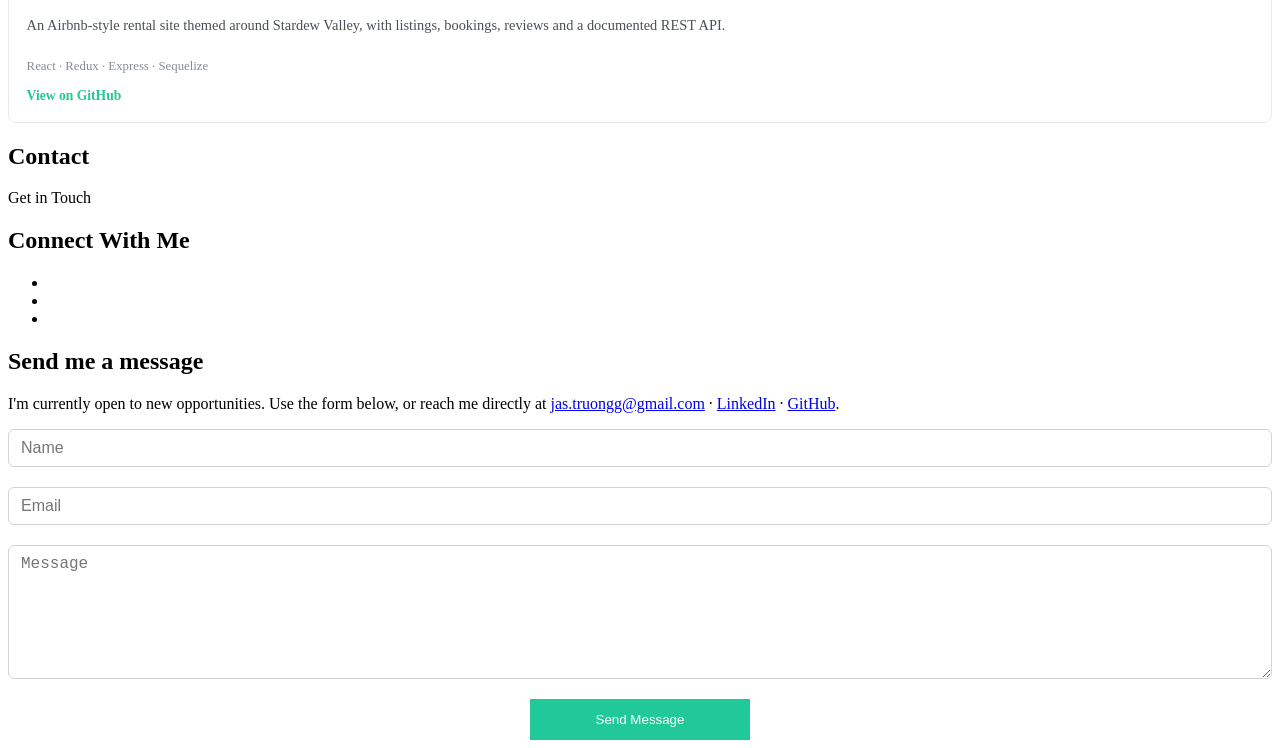
==== commit ca950d2a: "Add app academy git repos" ====
--- a/index.html
+++ b/index.html
@@ -355,6 +355,48 @@
             </div>
           </div>
         </div>
+
+        <!-- Earlier Work -->
+        <div class="earlier-work mt-5 pt-4">
+          <h3 class="text-5 fw-600 mb-1">Earlier Work</h3>
+          <p class="text-muted mb-4">Full-stack projects from bootcamp (2024). They're no longer hosted, but each README has demo GIFs.</p>
+          <div class="row g-4">
+            <div class="col-md-4">
+              <a class="ew-card" href="https://github.com/jtruong97/amazonian" target="_blank" rel="noopener">
+                <img class="ew-img" src="images/projects/amazonian-card.jpg" alt="Amazonian plant shop product grid" loading="lazy">
+                <div class="ew-body">
+                  <h4 class="ew-title">Amazonian</h4>
+                  <p class="ew-desc">An Amazon-style plant shop with full CRUD for products, reviews and the cart, plus Google OAuth sign-in.</p>
+                  <p class="ew-stack">React &middot; Redux &middot; Flask &middot; AWS S3</p>
+                  <span class="ew-link"><i class="fab fa-github"></i> View on GitHub</span>
+                </div>
+              </a>
+            </div>
+            <div class="col-md-4">
+              <a class="ew-card" href="https://github.com/JohnnyHa1017/munch" target="_blank" rel="noopener">
+                <img class="ew-img" src="images/projects/munch-card.jpg" alt="Munch business page with menu items" loading="lazy">
+                <div class="ew-body">
+                  <h4 class="ew-title">Munch <span class="ew-tag">Team of 4</span></h4>
+                  <p class="ew-desc">A Yelp-style restaurant directory with businesses, reviews, menus, amenities and category filters.</p>
+                  <p class="ew-stack">React &middot; Redux &middot; Flask &middot; AWS S3</p>
+                  <span class="ew-link"><i class="fab fa-github"></i> View on GitHub</span>
+                </div>
+              </a>
+            </div>
+            <div class="col-md-4">
+              <a class="ew-card" href="https://github.com/jtruong97/Stardew-n-dew" target="_blank" rel="noopener">
+                <img class="ew-img" src="images/projects/stardewndew-card.jpg" alt="Stardew-n-Dew listing page with a photo gallery" loading="lazy">
+                <div class="ew-body">
+                  <h4 class="ew-title">Stardew-n-Dew</h4>
+                  <p class="ew-desc">An Airbnb-style rental site themed around Stardew Valley, with listings, bookings, reviews and a documented REST API.</p>
+                  <p class="ew-stack">React &middot; Redux &middot; Express &middot; Sequelize</p>
+                  <span class="ew-link"><i class="fab fa-github"></i> View on GitHub</span>
+                </div>
+              </a>
+            </div>
+          </div>
+        </div>
+        <!-- Earlier Work end -->
       </div>
     </section>
     <!-- Portfolio end -->
--- a/css/custom.css
+++ b/css/custom.css
@@ -160,3 +160,27 @@
 }
 .fb-cta:hover{ background:#27855a; color:#fff !important; }
 .fb-links > a:not(.fb-cta){ font-size:.9rem; font-weight:600; }
+
+/* ---- Earlier Work ---- */
+.earlier-work{ border-top:1px solid #e9ecef; }
+.ew-card{
+  display:flex; flex-direction:column; height:100%;
+  background:#fff; border:1px solid #e9ecef; border-radius:8px; overflow:hidden;
+  color:inherit; text-decoration:none;
+  transition:transform .2s ease, box-shadow .2s ease;
+}
+.ew-card:hover{ color:inherit; transform:translateY(-3px); box-shadow:0 8px 24px rgba(0,0,0,.08); }
+.ew-img{
+  display:block; width:100%; aspect-ratio:16/10;
+  object-fit:cover; object-position:top; border-bottom:1px solid #e9ecef;
+}
+.ew-body{ display:flex; flex-direction:column; flex:1; padding:1rem 1.1rem 1.1rem; }
+.ew-title{ font-size:1.05rem; font-weight:600; margin-bottom:.4rem; }
+.ew-tag{
+  font-size:.7rem; font-weight:600; color:#868e96; background:#f1f3f5;
+  border-radius:999px; padding:.15rem .5rem; margin-left:.35rem; vertical-align:2px;
+}
+.ew-desc{ font-size:.9rem; line-height:1.55; color:#495057; margin-bottom:.6rem; }
+.ew-stack{ font-size:.8rem; color:#868e96; margin-bottom:.9rem; }
+.ew-link{ margin-top:auto; font-size:.85rem; font-weight:600; color:#20c997; }
+.ew-card:hover .ew-link{ text-decoration:underline; }
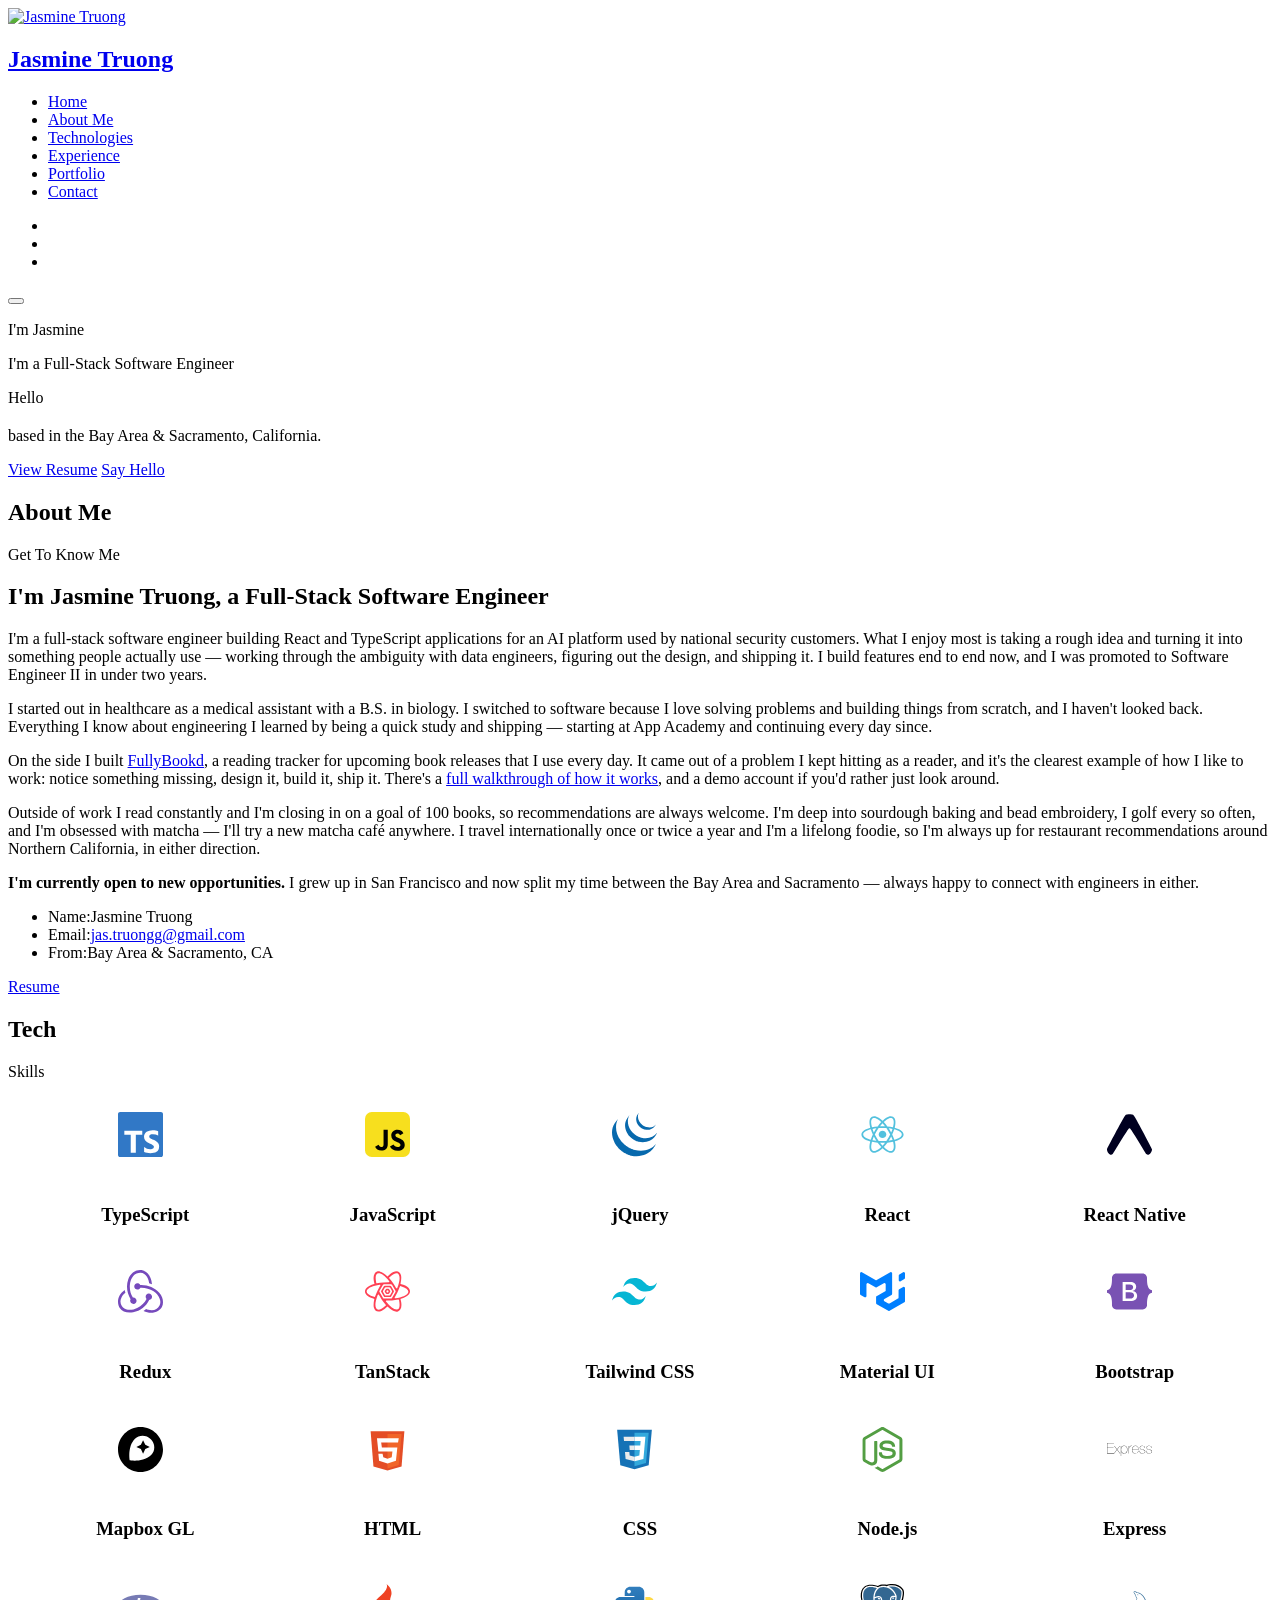
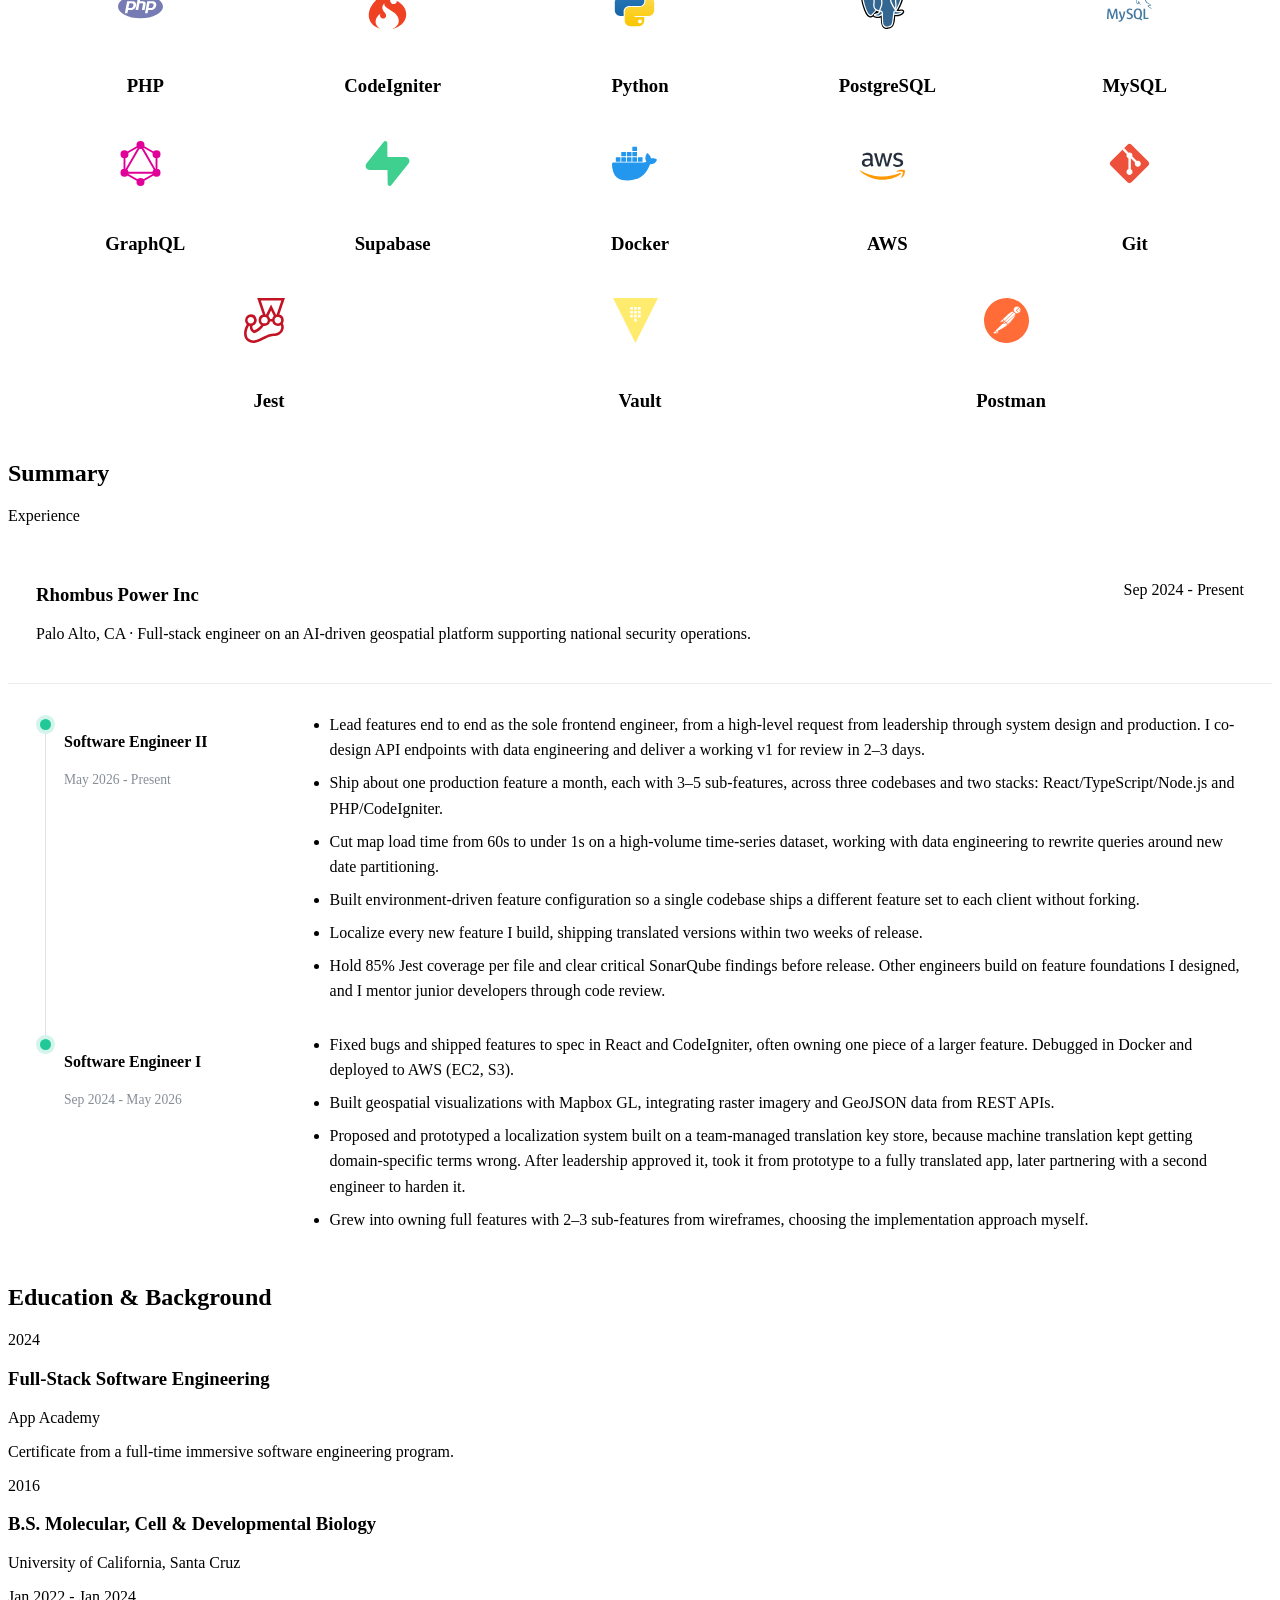
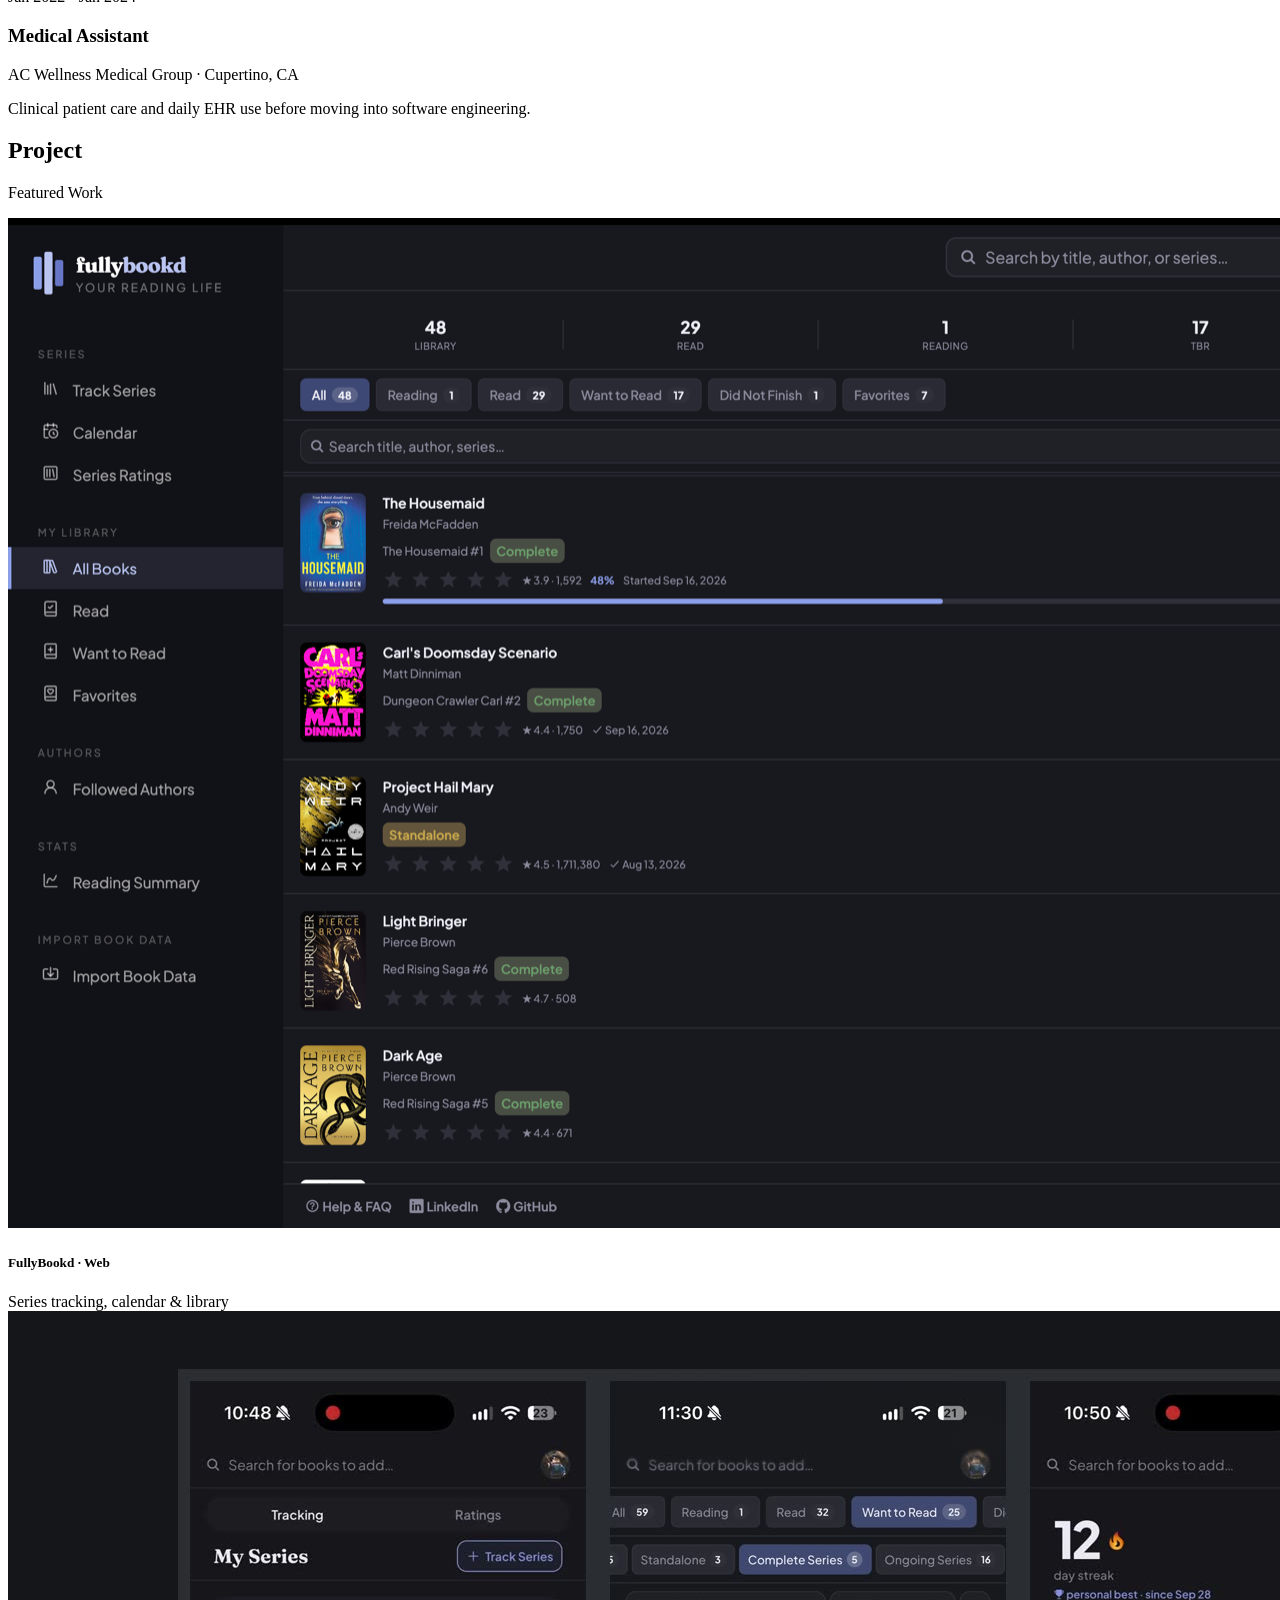
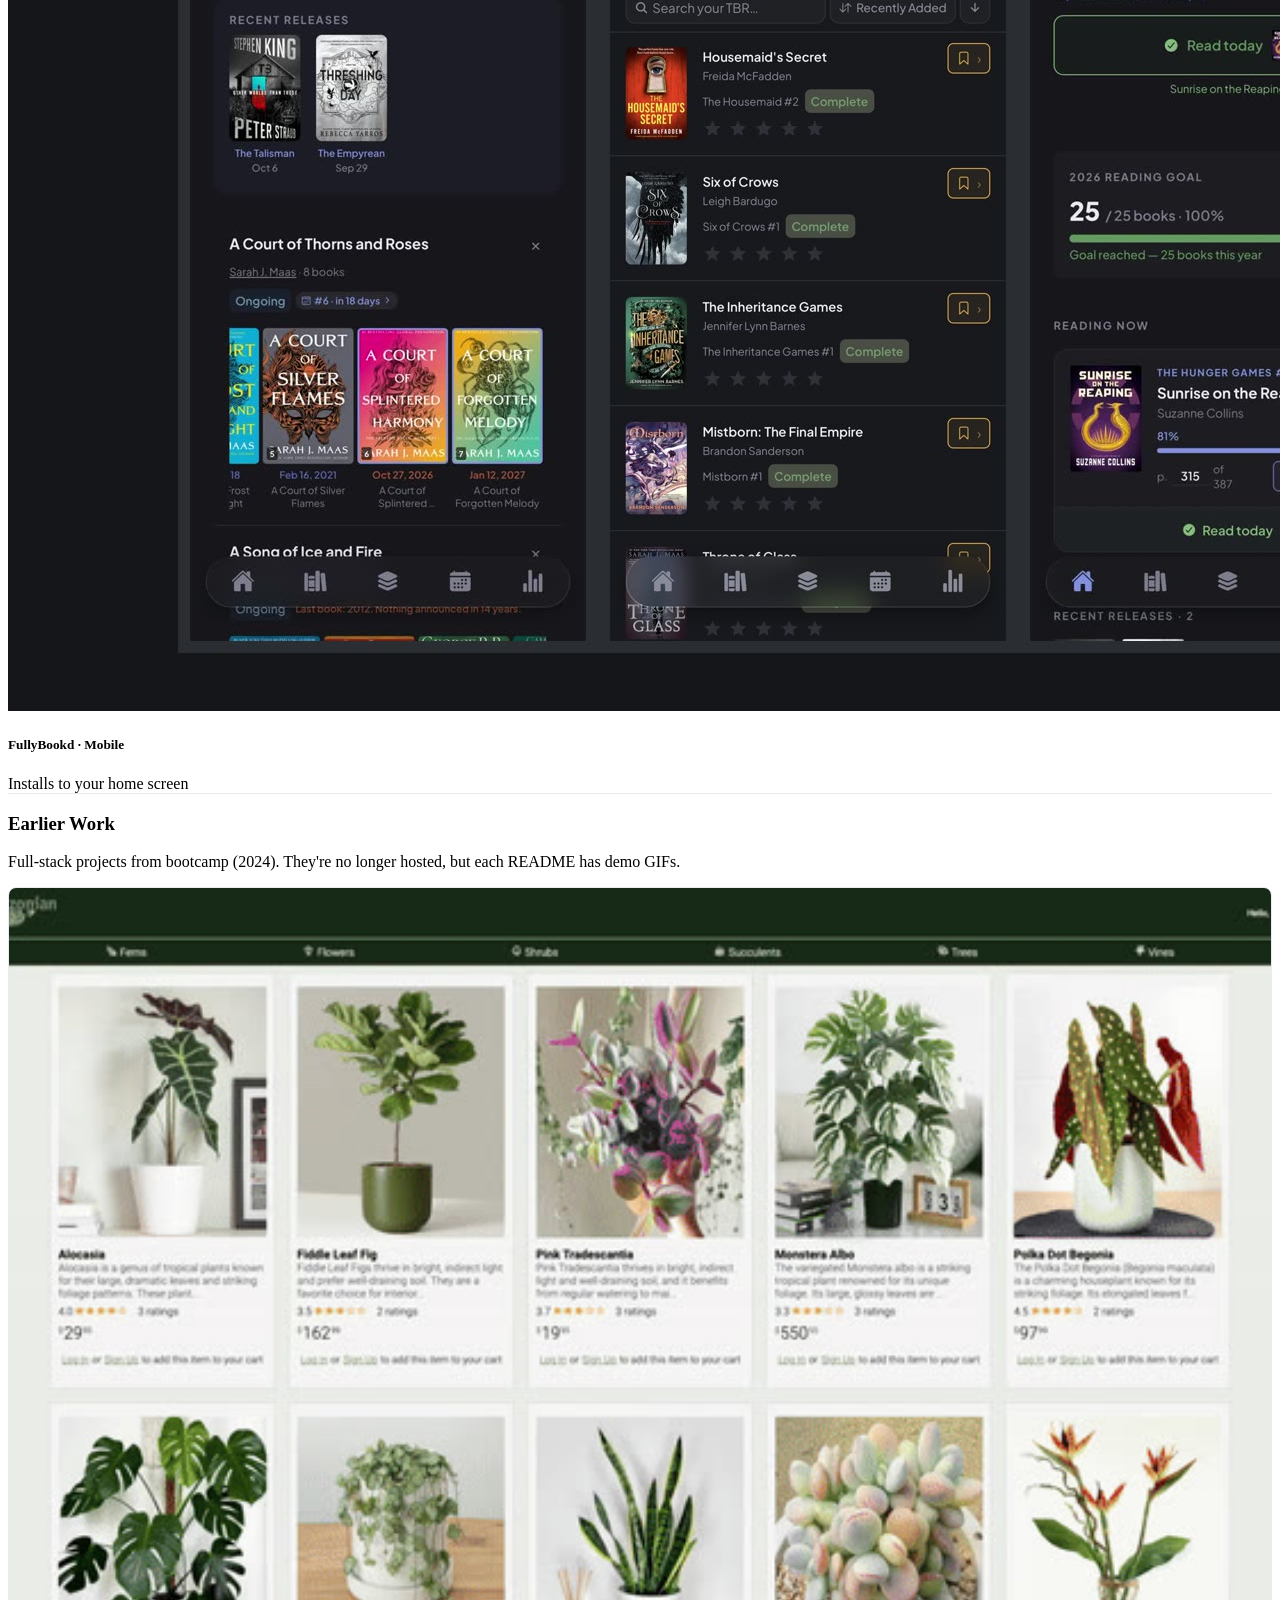
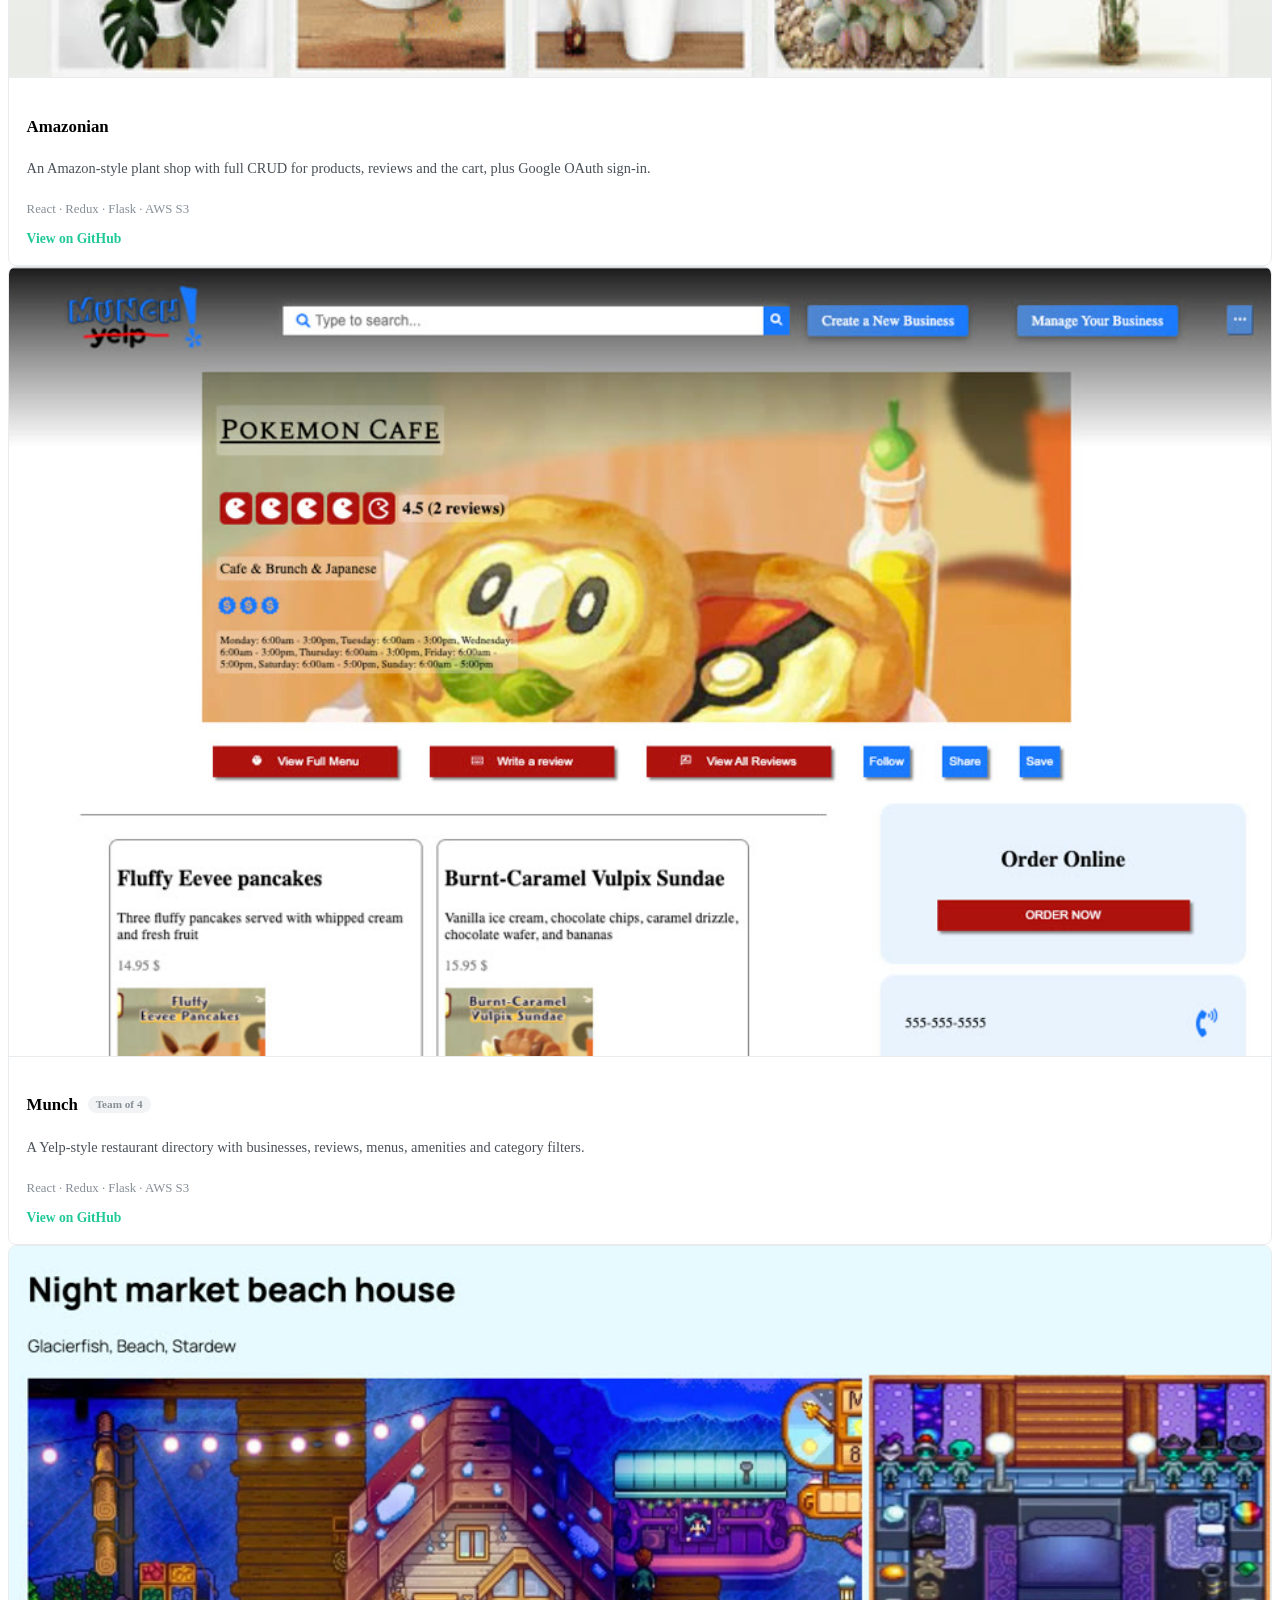
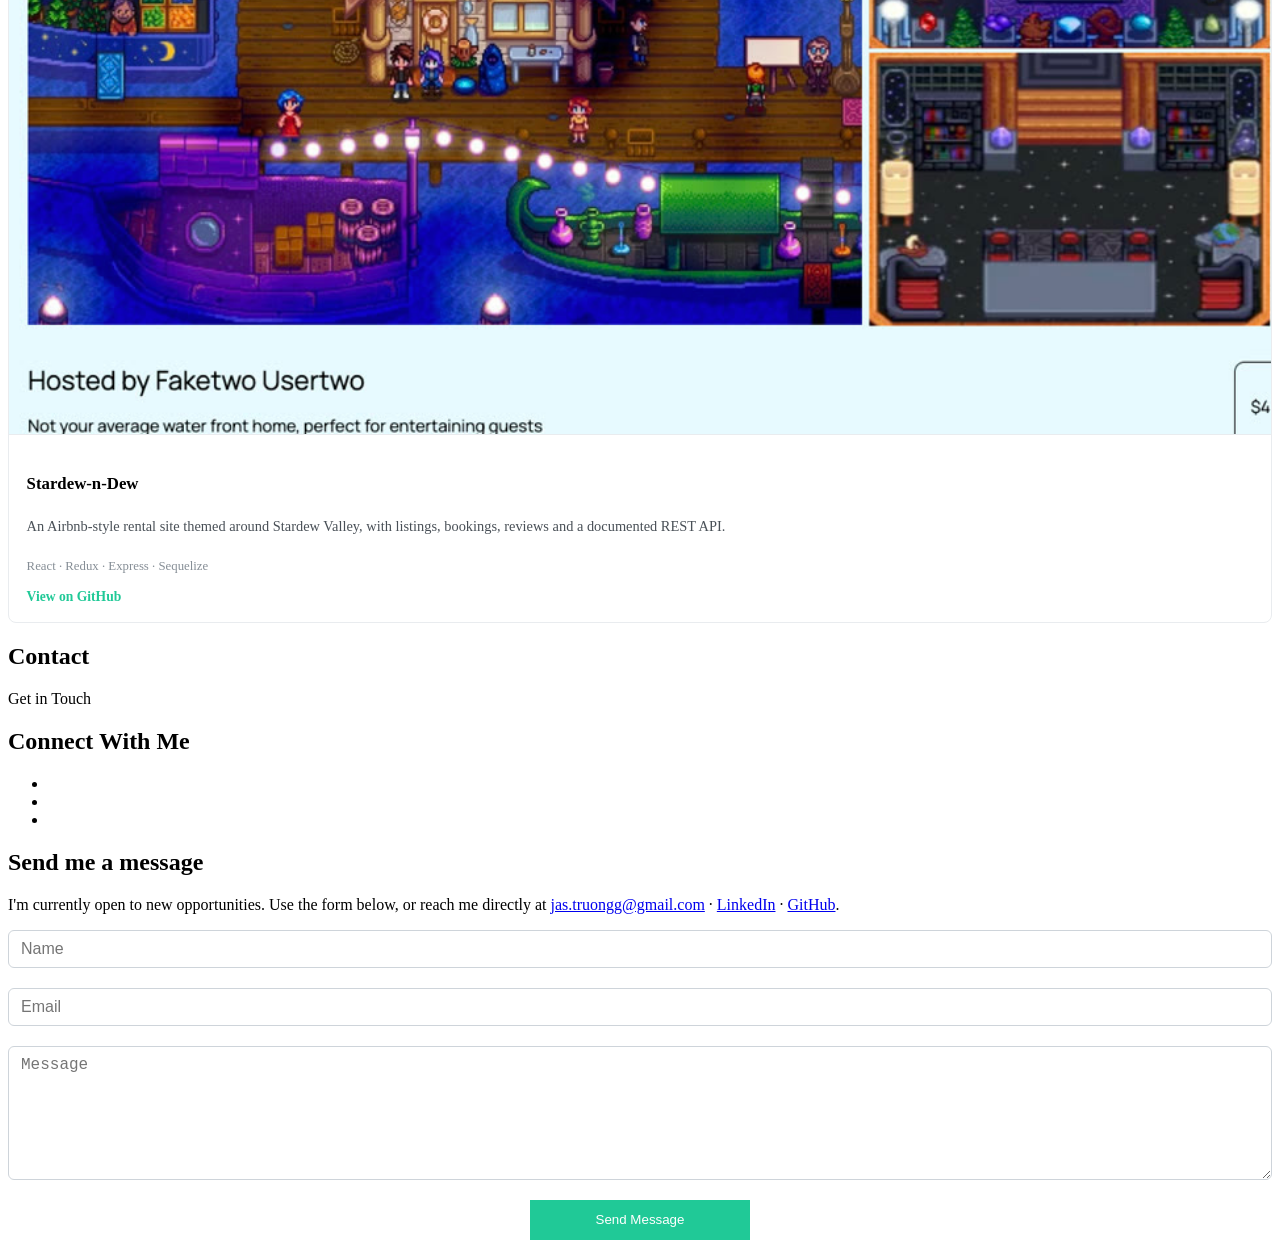
==== commit 9df781f0: "Rm dead code" ====
--- a/index.html
+++ b/index.html
@@ -8,6 +8,17 @@
 <title>Jasmine Truong | Full-Stack Software Engineer</title>
 <meta name="description" content="Jasmine Truong is a full-stack software engineer in California building React and TypeScript applications for an AI platform, and the creator of FullyBookd.">
 <meta name="author" content="Jasmine Truong">
+<link rel="canonical" href="https://jtruong97.github.io/">
+
+<!-- Link previews (LinkedIn, Slack, iMessage) -->
+<meta property="og:type" content="website">
+<meta property="og:url" content="https://jtruong97.github.io/">
+<meta property="og:title" content="Jasmine Truong | Full-Stack Software Engineer">
+<meta property="og:description" content="Full-stack software engineer in California building React and TypeScript applications for an AI platform, and the creator of FullyBookd.">
+<meta property="og:image" content="https://jtruong97.github.io/images/og-image.png">
+<meta property="og:image:width" content="1200">
+<meta property="og:image:height" content="630">
+<meta name="twitter:card" content="summary_large_image">
 
 <!-- Web Fonts -->
 <link href="https://fonts.googleapis.com/css2?family=Poppins:ital,wght@0,100;0,200;0,300;0,400;0,500;0,600;0,700;0,800;0,900;1,100;1,200;1,300;1,400;1,500;1,600;1,700;1,800;1,900&display=swap" rel="stylesheet">
@@ -24,7 +35,7 @@
 <link rel="stylesheet" type="text/css" href="vendor/magnific-popup/magnific-popup.min.css" />
 <!-- Custom Stylesheet -->
 <link rel="stylesheet" type="text/css" href="css/stylesheet.css" />
-<link rel='stylesheet' type="text/css" href="css/custom.css"
+<link rel="stylesheet" type="text/css" href="css/custom.css" />
 </head>
 
 <body class="side-header" data-bs-spy="scroll" data-bs-target="#header-nav" data-bs-offset="1">
@@ -66,7 +77,6 @@
             <li class="nav-item"><a class="nav-link smooth-scroll" href="#services">Technologies</a></li>
             <li class="nav-item"><a class="nav-link smooth-scroll" href="#resume">Experience</a></li>
             <li class="nav-item"><a class="nav-link smooth-scroll" href="#portfolio">Portfolio</a></li>
-            <!-- <li class="nav-item"><a class="nav-link smooth-scroll" href="#testimonial">Testimonial</a></li> -->
             <li class="nav-item"><a class="nav-link smooth-scroll" href="#contact">Contact</a></li>
           </ul>
         </div>
@@ -103,7 +113,10 @@
                 <p class="text-7 fw-500 text-white mb-2 mb-md-3">Hello</p>
                 <h2 class="text-16 fw-600 text-white mb-2 mb-md-3"><span class="typed"></span></h2>
                 <p class="text-5 text-light mb-4">based in the Bay Area &amp; Sacramento, California.</p>
-				<a href="#contact" class="btn btn-outline-primary rounded-pill shadow-none smooth-scroll mt-2">Say Hello</a>
+                <div class="d-flex flex-wrap justify-content-center gap-3 mt-2">
+                  <a href="images/Jasmine_Truong_FS_Resume.pdf" target="_blank" rel="noopener noreferrer" class="btn btn-primary rounded-pill shadow-none">View Resume</a>
+                  <a href="#contact" class="btn btn-outline-primary rounded-pill shadow-none smooth-scroll">Say Hello</a>
+                </div>
               </div>
             </div>
           </div>
@@ -167,6 +180,10 @@
             <h3>JavaScript</h3>
           </div>
           <div class="featured-box tech-skills">
+            <div class="tech-icon text-primary bg-white shadow-sm rounded"><svg fill="#0769AD" role="img" viewBox="0 0 24 24" xmlns="http://www.w3.org/2000/svg"><title>jQuery</title><path d="M1.525 5.87c-2.126 3.054-1.862 7.026-.237 10.269.037.079.078.154.118.229.023.052.049.1.077.15.013.027.031.056.047.082.026.052.054.102.081.152l.157.266c.03.049.057.097.09.146.056.094.12.187.178.281.026.04.05.078.079.117a6.368 6.368 0 00.31.445c.078.107.156.211.24.315.027.038.058.076.086.115l.22.269c.028.03.055.067.084.099.098.118.202.233.306.35l.005.006a3.134 3.134 0 00.425.44c.08.083.16.165.245.245l.101.097c.111.105.223.209.34.309.002 0 .003.002.005.003l.057.05c.102.089.205.178.31.26l.125.105c.085.068.174.133.26.2l.137.105c.093.07.192.139.287.207.035.025.07.05.106.073l.03.023.28.185.12.08c.148.094.294.184.44.272.041.02.084.044.123.068.108.062.22.125.329.183.06.034.122.063.184.094.075.042.153.083.234.125a.324.324 0 01.056.023c.033.015.064.031.096.047.12.06.245.118.375.175.024.01.05.02.076.034.144.063.289.123.438.182.034.01.07.027.105.04.135.051.274.103.411.152l.05.018c.154.052.305.102.46.15.036.01.073.023.111.033.16.048.314.105.474.137 10.273 1.872 13.258-6.177 13.258-6.177-2.508 3.266-6.958 4.127-11.174 3.169-.156-.036-.312-.086-.47-.132a13.539 13.539 0 01-.567-.182l-.062-.024c-.136-.046-.267-.097-.4-.148a1.615 1.615 0 00-.11-.04c-.148-.06-.29-.121-.433-.184-.031-.01-.057-.024-.088-.036a23.44 23.44 0 01-.362-.17 1.485 1.485 0 01-.106-.052c-.094-.044-.188-.095-.28-.143a3.947 3.947 0 01-.187-.096c-.114-.06-.227-.125-.34-.187-.034-.024-.073-.044-.112-.066a15.922 15.922 0 01-.439-.27 2.107 2.107 0 01-.118-.078 6.01 6.01 0 01-.312-.207c-.035-.023-.067-.048-.103-.073a9.553 9.553 0 01-.295-.212c-.042-.034-.087-.066-.132-.1-.088-.07-.177-.135-.265-.208l-.118-.095a10.593 10.593 0 01-.335-.28.258.258 0 00-.037-.031l-.347-.316-.1-.094c-.082-.084-.166-.164-.25-.246l-.098-.1a9.081 9.081 0 01-.309-.323l-.015-.016c-.106-.116-.21-.235-.313-.355-.027-.03-.053-.064-.08-.097l-.227-.277a21.275 21.275 0 01-.34-.449C2.152 11.79 1.306 7.384 3.177 3.771m4.943-.473c-1.54 2.211-1.454 5.169-.254 7.508a9.111 9.111 0 00.678 1.133c.23.33.484.721.793.988.107.122.223.24.344.36l.09.09c.114.11.232.217.35.325l.016.013a9.867 9.867 0 00.414.342c.034.023.063.05.096.073.14.108.282.212.428.316l.015.009c.062.045.128.086.198.13.028.018.06.042.09.06.106.068.21.132.318.197.017.007.032.016.048.023.09.055.188.108.282.157.033.02.065.035.1.054.066.033.132.068.197.102l.032.014c.135.067.273.129.408.19.034.014.063.025.092.039.111.048.224.094.336.137.05.017.097.037.144.052.102.038.21.073.31.108l.14.045c.147.045.295.104.449.13C22.164 17.206 24 11.098 24 11.098c-1.653 2.38-4.852 3.513-8.261 2.628a8.04 8.04 0 01-.449-.13c-.048-.014-.09-.029-.136-.043-.104-.036-.211-.07-.312-.109l-.144-.054c-.113-.045-.227-.087-.336-.135-.034-.015-.065-.025-.091-.04-.14-.063-.281-.125-.418-.192l-.206-.107-.119-.06a5.673 5.673 0 01-.265-.15.62.62 0 01-.062-.035c-.106-.066-.217-.13-.318-.198-.034-.019-.065-.042-.097-.062l-.208-.136c-.144-.1-.285-.208-.428-.313-.032-.029-.063-.053-.094-.079-1.499-1.178-2.681-2.79-3.242-4.613-.59-1.897-.46-4.023.56-5.75m4.292-.147c-.909 1.334-.996 2.99-.37 4.46.665 1.563 2.024 2.79 3.608 3.37.065.025.128.046.196.07l.088.027c.092.03.185.063.28.084 4.381.845 5.567-2.25 5.886-2.704-1.043 1.498-2.792 1.857-4.938 1.335a4.85 4.85 0 01-.516-.16 6.352 6.352 0 01-.618-.254 6.53 6.53 0 01-1.082-.66c-1.922-1.457-3.113-4.236-1.859-6.5"/></svg></div>
+            <h3>jQuery</h3>
+          </div>
+          <div class="featured-box tech-skills">
             <div class=" tech-icon text-primary bg-white shadow-sm rounded"><svg viewBox="0 0 32 32" fill="none" xmlns="http://www.w3.org/2000/svg"><g id="SVGRepo_bgCarrier" stroke-width="0"></g><g id="SVGRepo_tracerCarrier" stroke-linecap="round" stroke-linejoin="round"></g><g id="SVGRepo_iconCarrier"> <path d="M18.6789 15.9759C18.6789 14.5415 17.4796 13.3785 16 13.3785C14.5206 13.3785 13.3211 14.5415 13.3211 15.9759C13.3211 17.4105 14.5206 18.5734 16 18.5734C17.4796 18.5734 18.6789 17.4105 18.6789 15.9759Z" fill="#53C1DE"></path> <path fill-rule="evenodd" clip-rule="evenodd" d="M24.7004 11.1537C25.2661 8.92478 25.9772 4.79148 23.4704 3.39016C20.9753 1.99495 17.7284 4.66843 16.0139 6.27318C14.3044 4.68442 10.9663 2.02237 8.46163 3.42814C5.96751 4.82803 6.73664 8.8928 7.3149 11.1357C4.98831 11.7764 1 13.1564 1 15.9759C1 18.7874 4.98416 20.2888 7.29698 20.9289C6.71658 23.1842 5.98596 27.1909 8.48327 28.5877C10.9973 29.9932 14.325 27.3945 16.0554 25.7722C17.7809 27.3864 20.9966 30.0021 23.4922 28.6014C25.9956 27.1963 25.3436 23.1184 24.7653 20.8625C27.0073 20.221 31 18.7523 31 15.9759C31 13.1835 26.9903 11.7923 24.7004 11.1537ZM24.4162 19.667C24.0365 18.5016 23.524 17.2623 22.8971 15.9821C23.4955 14.7321 23.9881 13.5088 24.3572 12.3509C26.0359 12.8228 29.7185 13.9013 29.7185 15.9759C29.7185 18.07 26.1846 19.1587 24.4162 19.667ZM22.85 27.526C20.988 28.571 18.2221 26.0696 16.9478 24.8809C17.7932 23.9844 18.638 22.9422 19.4625 21.7849C20.9129 21.6602 22.283 21.4562 23.5256 21.1777C23.9326 22.7734 24.7202 26.4763 22.85 27.526ZM9.12362 27.5111C7.26143 26.47 8.11258 22.8946 8.53957 21.2333C9.76834 21.4969 11.1286 21.6865 12.5824 21.8008C13.4123 22.9332 14.2816 23.9741 15.1576 24.8857C14.0753 25.9008 10.9945 28.557 9.12362 27.5111ZM2.28149 15.9759C2.28149 13.874 5.94207 12.8033 7.65904 12.3326C8.03451 13.5165 8.52695 14.7544 9.12123 16.0062C8.51925 17.2766 8.01977 18.5341 7.64085 19.732C6.00369 19.2776 2.28149 18.0791 2.28149 15.9759ZM9.1037 4.50354C10.9735 3.45416 13.8747 6.00983 15.1159 7.16013C14.2444 8.06754 13.3831 9.1006 12.5603 10.2265C11.1494 10.3533 9.79875 10.5569 8.55709 10.8297C8.09125 9.02071 7.23592 5.55179 9.1037 4.50354ZM20.3793 11.5771C21.3365 11.6942 22.2536 11.85 23.1147 12.0406C22.8562 12.844 22.534 13.6841 22.1545 14.5453C21.6044 13.5333 21.0139 12.5416 20.3793 11.5771ZM16.0143 8.0481C16.6054 8.66897 17.1974 9.3623 17.7798 10.1145C16.5985 10.0603 15.4153 10.0601 14.234 10.1137C14.8169 9.36848 15.414 8.67618 16.0143 8.0481ZM9.8565 14.5444C9.48329 13.6862 9.16398 12.8424 8.90322 12.0275C9.75918 11.8418 10.672 11.69 11.623 11.5748C10.9866 12.5372 10.3971 13.5285 9.8565 14.5444ZM11.6503 20.4657C10.6679 20.3594 9.74126 20.2153 8.88556 20.0347C9.15044 19.2055 9.47678 18.3435 9.85796 17.4668C10.406 18.4933 11.0045 19.4942 11.6503 20.4657ZM16.0498 23.9915C15.4424 23.356 14.8365 22.6531 14.2448 21.8971C15.4328 21.9423 16.6231 21.9424 17.811 21.891C17.2268 22.6608 16.6369 23.3647 16.0498 23.9915ZM22.1667 17.4222C22.5677 18.3084 22.9057 19.1657 23.1742 19.9809C22.3043 20.1734 21.3652 20.3284 20.3757 20.4435C21.015 19.4607 21.6149 18.4536 22.1667 17.4222ZM18.7473 20.5941C16.9301 20.72 15.1016 20.7186 13.2838 20.6044C12.2509 19.1415 11.3314 17.603 10.5377 16.0058C11.3276 14.4119 12.2404 12.8764 13.2684 11.4158C15.0875 11.2825 16.9178 11.2821 18.7369 11.4166C19.7561 12.8771 20.6675 14.4086 21.4757 15.9881C20.6771 17.5812 19.7595 19.1198 18.7473 20.5941ZM22.8303 4.4666C24.7006 5.51254 23.8681 9.22726 23.4595 10.8426C22.2149 10.5641 20.8633 10.3569 19.4483 10.2281C18.6239 9.09004 17.7698 8.05518 16.9124 7.15949C18.1695 5.98441 20.9781 3.43089 22.8303 4.4666Z" fill="#53C1DE"></path> </g></svg> </div>
             <h3>React</h3>
           </div>
@@ -179,10 +196,22 @@
             <h3>Redux</h3>
           </div>
           <div class="featured-box tech-skills">
+            <div class="tech-icon text-primary bg-white shadow-sm rounded"><svg fill="#FF4154" role="img" viewBox="0 0 24 24" xmlns="http://www.w3.org/2000/svg"><title>React Query</title><path d="M6.9297 13.6875c.164-.0938.375-.0352.4687.1328l.0625.1055c.4805.8515.9805 1.6601 1.5 2.4258.6133.9023 1.3047 1.8164 2.0743 2.7421a.3455.3455 0 0 1-.0391.4844l-.0742.0664c-2.543 2.2227-4.1914 2.664-4.9532 1.332-.746-1.3046-.4765-3.6718.8086-7.1093a.3437.3437 0 0 1 .1524-.1797ZM17.75 16.3008c.1836-.0313.3594.086.3945.2695l.0196.1016c.6289 3.2851.1875 4.9297-1.3243 4.9297-1.4804 0-3.3593-1.4024-5.6484-4.2032a.3271.3271 0 0 1-.0742-.2226c0-.1875.1562-.3399.3437-.3399h.1211a32.9838 32.9838 0 0 0 2.8086-.0976c1.0703-.086 2.1914-.2305 3.3594-.4375zm.871-6.9766a.3528.3528 0 0 1 .4454-.211l.1016.0352c3.2617 1.1094 4.5039 2.332 3.7187 3.6641-.7656 1.3047-2.9922 2.254-6.6836 2.8477-.082.0117-.168-.004-.2383-.047-.168-.0976-.2265-.3085-.125-.4765l.0625-.1054c.504-.8438.957-1.6836 1.3672-2.5235.4766-.9883.9297-2.0508 1.3516-3.1836zM7.797 8.3398c.082-.0117.168.004.2383.047.168.0976.2265.3085.125.4765l-.0625.1054a34.0882 34.0882 0 0 0-1.3672 2.5235c-.4766.9883-.9297 2.0508-1.3516 3.1836a.3528.3528 0 0 1-.4453.211l-.1016-.0352c-3.2617-1.1094-4.5039-2.332-3.7187-3.6641.7656-1.3047 2.9922-2.254 6.6836-2.8477Zm5.2812-3.9843c2.543-2.2227 4.1914-2.664 4.9532-1.332.746 1.3046.4765 3.6718-.8086 7.1093a.3436.3436 0 0 1-.1524.1797c-.164.0938-.375.0352-.4687-.1328l-.0625-.1055c-.4805-.8515-.9805-1.6601-1.5-2.4258-.6133-.9023-1.3047-1.8164-2.0743-2.7421a.3455.3455 0 0 1 .0391-.4844Zm-5.793-2.082c1.4805 0 3.3633 1.4023 5.6485 4.203a.3488.3488 0 0 1 .0781.2188c-.0039.1914-.1562.3438-.3476.3438l-.1172-.004a34.5835 34.5835 0 0 0-2.8086.1016c-1.0742.086-2.1953.2305-3.3633.4375a.343.343 0 0 1-.3945-.2734l-.0196-.0977c-.629-3.2851-.1876-4.9297 1.3242-4.9297Zm2.8711 5.8124h3.6875a.638.638 0 0 1 .5508.3164l1.8477 3.2188a.6437.6437 0 0 1 0 .6289l-1.8477 3.2227a.638.638 0 0 1-.5507.3164h-3.6875c-.2266 0-.4375-.1211-.547-.3164L7.7579 12.25a.6437.6437 0 0 1 0-.629l1.8516-3.2187c.1093-.1953.3203-.3164.5468-.3164Zm3.2305.793a.638.638 0 0 1 .5508.3164l1.3906 2.4258a.6437.6437 0 0 1 0 .6289l-1.3906 2.4297a.638.638 0 0 1-.5508.3164h-2.7734c-.2266 0-.4375-.1211-.5469-.3164L8.672 12.25a.6437.6437 0 0 1 0-.629l1.3945-2.4257c.1094-.1953.3203-.3164.5469-.3164Zm-.4922.8672h-1.789c-.2266 0-.4336.1172-.547.3164l-.8983 1.5586a.6437.6437 0 0 0 0 .6289l.8984 1.5625a.6317.6317 0 0 0 .5469.3164h1.789a.6317.6317 0 0 0 .547-.3164l.8983-1.5625a.6437.6437 0 0 0 0-.629l-.8984-1.5585c-.1133-.1992-.3203-.3164-.5469-.3164Zm-.4765.8281c.2265 0 .4375.1211.5468.3164l.422.7305c.1132.1953.1132.4375 0 .6289l-.422.7344c-.1093.1953-.3203.3164-.5468.3164h-.836a.6317.6317 0 0 1-.5468-.3164l-.422-.7344c-.1132-.1914-.1132-.4336 0-.629l.422-.7304a.6317.6317 0 0 1 .5468-.3164zm-.418.8164a.548.548 0 0 0-.4727.2735c-.0976.168-.0976.375 0 .5468a.5444.5444 0 0 0 .4727.2696.5444.5444 0 0 0 .4727-.2696c.0976-.1718.0976-.3789 0-.5468A.548.548 0 0 0 12 11.3906Zm-4.4219.5469h.9805M18.9805 7.75c.3906-1.8945.4765-3.3438.2226-4.3984-.1484-.629-.4218-1.1368-.8398-1.5078-.4414-.3907-1-.582-1.625-.582-1.0352 0-2.1211.4726-3.2813 1.3671-.4726.3633-.9648.8047-1.4726 1.3164-.043-.0508-.086-.1015-.1367-.1445-1.4454-1.2852-2.6602-2.082-3.6993-2.3906-.6171-.1836-1.1953-.1993-1.7226-.0235-.5586.1875-1.004.5742-1.3164 1.1172-.5156.8945-.6524 2.0742-.461 3.5274.0782.5898.2149 1.2343.4024 1.9335a1.1187 1.1187 0 0 0-.2149.047C3.008 8.621 1.711 9.2694.9258 10.0155c-.4649.4414-.7695.9375-.8828 1.4805-.1133.5781 0 1.1562.3125 1.6992.5156.8945 1.4648 1.5977 2.8164 2.1563.543.2226 1.1562.4257 1.8437.6093a1.0227 1.0227 0 0 0-.0703.2266c-.3906 1.8906-.4765 3.3438-.2226 4.3945.1484.629.4257 1.1407.8398 1.5078.4414.3907 1 .582 1.625.582 1.0352 0 2.121-.4726 3.2813-1.3632.4765-.3711.9726-.8164 1.4882-1.336a1.2 1.2 0 0 0 .1953.2266c1.4454 1.2852 2.6602 2.082 3.6993 2.3906.6172.1836 1.1953.1993 1.7226.0235.5586-.1875 1.004-.5742 1.3164-1.1172.5157-.8945.6524-2.0742.461-3.5273-.082-.6133-.2227-1.2813-.4258-2.0118a1.2248 1.2248 0 0 0 .2383-.0468c1.828-.6094 3.125-1.2578 3.9101-2.004.4649-.4413.7696-.9374.8828-1.4804.1133-.5781 0-1.1563-.3125-1.6992-.5156-.8946-1.4648-1.5977-2.8164-2.1563-.5586-.2304-1.1953-.4414-1.9062-.625a.8647.8647 0 0 0 .0586-.1953z"/></svg></div>
+            <h3>TanStack</h3>
+          </div>
+          <div class="featured-box tech-skills">
             <div class="tech-icon text-primary bg-white shadow-sm rounded"><svg fill="#06B6D4" role="img" viewBox="0 0 24 24" xmlns="http://www.w3.org/2000/svg"><path d="M12.001,4.8c-3.2,0-5.2,1.6-6,4.8c1.2-1.6,2.6-2.2,4.2-1.8c0.913,0.228,1.565,0.89,2.288,1.624 C13.666,10.618,15.027,12,18.001,12c3.2,0,5.2-1.6,6-4.8c-1.2,1.6-2.6,2.2-4.2,1.8c-0.913-0.228-1.565-0.89-2.288-1.624 C16.337,6.182,14.976,4.8,12.001,4.8z M6.001,12c-3.2,0-5.2,1.6-6,4.8c1.2-1.6,2.6-2.2,4.2-1.8c0.913,0.228,1.565,0.89,2.288,1.624 c1.177,1.194,2.538,2.576,5.512,2.576c3.2,0,5.2-1.6,6-4.8c-1.2,1.6-2.6,2.2-4.2,1.8c-0.913-0.228-1.565-0.89-2.288-1.624 C10.337,13.382,8.976,12,6.001,12z"/></svg></div>
             <h3>Tailwind CSS</h3>
           </div>
           <div class="featured-box tech-skills">
+            <div class="tech-icon text-primary bg-white shadow-sm rounded"><svg fill="#007FFF" role="img" viewBox="0 0 24 24" xmlns="http://www.w3.org/2000/svg"><title>MUI</title><path d="M20.229 15.793a.666.666 0 0 0 .244-.243.666.666 0 0 0 .09-.333l.012-3.858a.666.666 0 0 1 .09-.333.666.666 0 0 1 .245-.243L23 9.58a.667.667 0 0 1 .333-.088.667.667 0 0 1 .333.09.667.667 0 0 1 .244.243.666.666 0 0 1 .089.333v7.014a.667.667 0 0 1-.335.578l-7.893 4.534a.666.666 0 0 1-.662 0l-6.194-3.542a.667.667 0 0 1-.246-.244.667.667 0 0 1-.09-.335v-3.537c0-.004.004-.006.008-.004s.008 0 .008-.005v-.004c0-.003.002-.005.004-.007l5.102-2.93c.004-.003.002-.01-.003-.01a.005.005 0 0 1-.004-.002.005.005 0 0 1-.001-.004l.01-3.467a.667.667 0 0 0-.333-.58.667.667 0 0 0-.667 0L8.912 9.799a.667.667 0 0 1-.665 0l-3.804-2.19a.667.667 0 0 0-.999.577v6.267a.667.667 0 0 1-.332.577.666.666 0 0 1-.332.09.667.667 0 0 1-.333-.088L.336 13.825a.667.667 0 0 1-.246-.244.667.667 0 0 1-.09-.336L.019 2.292a.667.667 0 0 1 .998-.577l7.23 4.153a.667.667 0 0 0 .665 0l7.228-4.153a.666.666 0 0 1 .333-.088.666.666 0 0 1 .333.09.667.667 0 0 1 .244.244.667.667 0 0 1 .088.333V13.25c0 .117-.03.232-.089.334a.667.667 0 0 1-.245.244l-3.785 2.18a.667.667 0 0 0-.245.245.666.666 0 0 0-.089.334.667.667 0 0 0 .09.334.666.666 0 0 0 .247.244l2.088 1.189a.67.67 0 0 0 .33.087.667.667 0 0 0 .332-.089l4.457-2.56Zm.438-9.828a.666.666 0 0 0 .09.335.666.666 0 0 0 .248.244.667.667 0 0 0 .67-.008l2.001-1.2a.666.666 0 0 0 .237-.243.667.667 0 0 0 .087-.329V2.32a.667.667 0 0 0-.091-.335.667.667 0 0 0-.584-.33.667.667 0 0 0-.334.094l-2 1.2a.666.666 0 0 0-.238.243.668.668 0 0 0-.086.329v2.445Z"/></svg></div>
+            <h3>Material UI</h3>
+          </div>
+          <div class="featured-box tech-skills">
+            <div class="tech-icon text-primary bg-white shadow-sm rounded"><svg fill="#7952B3" role="img" viewBox="0 0 24 24" xmlns="http://www.w3.org/2000/svg"><title>Bootstrap</title><path d="M11.77 11.24H9.956V8.202h2.152c1.17 0 1.834.522 1.834 1.466 0 1.008-.773 1.572-2.174 1.572zm.324 1.206H9.957v3.348h2.231c1.459 0 2.232-.585 2.232-1.685s-.795-1.663-2.326-1.663zM24 11.39v1.218c-1.128.108-1.817.944-2.226 2.268-.407 1.319-.463 2.937-.42 4.186.045 1.3-.968 2.5-2.337 2.5H4.985c-1.37 0-2.383-1.2-2.337-2.5.043-1.249-.013-2.867-.42-4.186-.41-1.324-1.1-2.16-2.228-2.268V11.39c1.128-.108 1.819-.944 2.227-2.268.408-1.319.464-2.937.42-4.186-.045-1.3.968-2.5 2.338-2.5h14.032c1.37 0 2.382 1.2 2.337 2.5-.043 1.249.013 2.867.42 4.186.409 1.324 1.098 2.16 2.226 2.268zm-7.927 2.817c0-1.354-.953-2.333-2.368-2.488v-.057c1.04-.169 1.856-1.135 1.856-2.213 0-1.537-1.213-2.538-3.062-2.538h-4.16v10.172h4.181c2.218 0 3.553-1.086 3.553-2.876z"/></svg></div>
+            <h3>Bootstrap</h3>
+          </div>
+          <div class="featured-box tech-skills">
             <div class="tech-icon text-primary bg-white shadow-sm rounded"><svg fill="#000000" role="img" viewBox="0 0 24 24" xmlns="http://www.w3.org/2000/svg"><path d="M12 0C5.372 0 0 5.372 0 12s5.372 12 12 12 12-5.372 12-12S18.628 0 12 0zm5.696 14.943c-4.103 4.103-11.433 2.794-11.433 2.794S4.94 10.421 9.057 6.304c2.281-2.281 6.061-2.187 8.45.189s2.471 6.168.189 8.45zm-4.319-7.91l-1.174 2.416-2.416 1.174 2.416 1.174 1.174 2.416 1.174-2.416 2.416-1.174-2.416-1.174-1.174-2.416z"/></svg></div>
             <h3>Mapbox GL</h3>
           </div>
@@ -205,6 +234,10 @@
           <div class="featured-box tech-skills">
             <div class="tech-icon text-primary bg-white shadow-sm rounded"><svg fill="#777BB4" role="img" viewBox="0 0 24 24" xmlns="http://www.w3.org/2000/svg"><path d="M7.01 10.207h-.944l-.515 2.648h.838c.556 0 .97-.105 1.242-.314.272-.21.455-.559.55-1.049.092-.47.05-.802-.124-.995-.175-.193-.523-.29-1.047-.29zM12 5.688C5.373 5.688 0 8.514 0 12s5.373 6.313 12 6.313S24 15.486 24 12c0-3.486-5.373-6.312-12-6.312zm-3.26 7.451c-.261.25-.575.438-.917.551-.336.108-.765.164-1.285.164H5.357l-.327 1.681H3.652l1.23-6.326h2.65c.797 0 1.378.209 1.744.628.366.418.476 1.002.33 1.752a2.836 2.836 0 0 1-.305.847c-.143.255-.33.49-.561.703zm4.024.715l.543-2.799c.063-.318.039-.536-.068-.651-.107-.116-.336-.174-.687-.174H11.46l-.704 3.625H9.388l1.23-6.327h1.367l-.327 1.682h1.218c.767 0 1.295.134 1.586.401s.378.7.263 1.299l-.572 2.944h-1.389zm7.597-2.265a2.782 2.782 0 0 1-.305.847c-.143.255-.33.49-.561.703a2.44 2.44 0 0 1-.917.551c-.336.108-.765.164-1.286.164h-1.18l-.327 1.682h-1.378l1.23-6.326h2.649c.797 0 1.378.209 1.744.628.366.417.477 1.001.331 1.751zM17.766 10.207h-.943l-.516 2.648h.838c.557 0 .971-.105 1.242-.314.272-.21.455-.559.551-1.049.092-.47.049-.802-.125-.995s-.524-.29-1.047-.29z"/></svg></div>
             <h3>PHP</h3>
+          </div>
+          <div class="featured-box tech-skills">
+            <div class="tech-icon text-primary bg-white shadow-sm rounded"><svg fill="#EF4223" role="img" viewBox="0 0 24 24" xmlns="http://www.w3.org/2000/svg"><title>CodeIgniter</title><path d="M11.466 0c.88 1.423-.28 3.306-1.207 4.358-.899 1.02-1.992 1.873-2.985 2.8-1.066.996-2.091 2.044-2.967 3.213-1.753 2.339-2.827 5.28-2.038 8.199.788 2.916 3.314 4.772 6.167 5.429-1.44-.622-2.786-2.203-2.79-3.82-.003-1.765 1.115-3.262 2.505-4.246-.167.632-.258 1.21.155 1.774a1.68 1.68 0 0 0 1.696.642c1.487-.326 1.556-1.96.674-2.914-.872-.943-1.715-2.009-1.384-3.377.167-.685.588-1.328 1.121-1.787-.41 1.078.755 2.14 1.523 2.67 1.332.918 2.793 1.612 4.017 2.688 1.288 1.132 2.24 2.661 2.047 4.435-.208 1.923-1.736 3.26-3.45 3.936 3.622-.8 7.365-3.61 7.44-7.627.093-3.032-1.903-5.717-5.158-7.384.19.48.074.697-.058.924-.55.944-2.082 1.152-2.835.184-1.205-1.548.025-3.216.197-4.855.215-2.055-1.073-4.049-2.67-5.242z"/></svg></div>
+            <h3>CodeIgniter</h3>
           </div>
           <div class="featured-box tech-skills">
             <div class="tech-icon text-primary bg-white shadow-sm rounded"><svg viewBox="0 0 32 32" fill="none" xmlns="http://www.w3.org/2000/svg"><g id="SVGRepo_bgCarrier" stroke-width="0"></g><g id="SVGRepo_tracerCarrier" stroke-linecap="round" stroke-linejoin="round"></g><g id="SVGRepo_iconCarrier"> <path fill-rule="evenodd" clip-rule="evenodd" d="M13.0164 2C10.8193 2 9.03825 3.72453 9.03825 5.85185V8.51852H15.9235V9.25926H5.97814C3.78107 9.25926 2 10.9838 2 13.1111L2 18.8889C2 21.0162 3.78107 22.7407 5.97814 22.7407H8.27322V19.4815C8.27322 17.3542 10.0543 15.6296 12.2514 15.6296H19.5956C21.4547 15.6296 22.9617 14.1704 22.9617 12.3704V5.85185C22.9617 3.72453 21.1807 2 18.9836 2H13.0164ZM12.0984 6.74074C12.8589 6.74074 13.4754 6.14378 13.4754 5.40741C13.4754 4.67103 12.8589 4.07407 12.0984 4.07407C11.3378 4.07407 10.7213 4.67103 10.7213 5.40741C10.7213 6.14378 11.3378 6.74074 12.0984 6.74074Z" fill="url(#paint0_linear_87_8204)"></path> <path fill-rule="evenodd" clip-rule="evenodd" d="M18.9834 30C21.1805 30 22.9616 28.2755 22.9616 26.1482V23.4815L16.0763 23.4815L16.0763 22.7408L26.0217 22.7408C28.2188 22.7408 29.9998 21.0162 29.9998 18.8889V13.1111C29.9998 10.9838 28.2188 9.25928 26.0217 9.25928L23.7266 9.25928V12.5185C23.7266 14.6459 21.9455 16.3704 19.7485 16.3704L12.4042 16.3704C10.5451 16.3704 9.03809 17.8296 9.03809 19.6296L9.03809 26.1482C9.03809 28.2755 10.8192 30 13.0162 30H18.9834ZM19.9015 25.2593C19.1409 25.2593 18.5244 25.8562 18.5244 26.5926C18.5244 27.329 19.1409 27.9259 19.9015 27.9259C20.662 27.9259 21.2785 27.329 21.2785 26.5926C21.2785 25.8562 20.662 25.2593 19.9015 25.2593Z" fill="url(#paint1_linear_87_8204)"></path> <defs> <linearGradient id="paint0_linear_87_8204" x1="12.4809" y1="2" x2="12.4809" y2="22.7407" gradientUnits="userSpaceOnUse"> <stop stop-color="#327EBD"></stop> <stop offset="1" stop-color="#1565A7"></stop> </linearGradient> <linearGradient id="paint1_linear_87_8204" x1="19.519" y1="9.25928" x2="19.519" y2="30" gradientUnits="userSpaceOnUse"> <stop stop-color="#FFDA4B"></stop> <stop offset="1" stop-color="#F9C600"></stop> </linearGradient> </defs> </g></svg></i></div>
@@ -265,44 +298,73 @@
         </div>
         <!-- Heading end-->
 
-        <div class="row gx-5">
-          <!-- My Experience -->
-          <div class="col-md-6">
-            <h2 class="text-6 fw-600 mb-4">Experience</h2>
-            <div class="bg-white border rounded p-4 mb-4">
-              <p class="badge bg-primary text-2 fw-400">May 2026 - Present</p>
-              <h3 class="text-5">Software Engineer II</h3>
-              <p class="text-danger">Rhombus Power Inc &middot; Palo Alto, CA</p>
-              <p class="mb-0">Lead features end to end as the sole frontend engineer &mdash; from executive request through system design to production &mdash; across three codebases and two stacks. Promoted within 20 months.</p>
-            </div>
-            <div class="bg-white border rounded p-4 mb-4">
-              <p class="badge bg-primary text-2 fw-400">Sep 2024 - May 2026</p>
-              <h3 class="text-5">Software Engineer I</h3>
-              <p class="text-danger">Rhombus Power Inc &middot; Palo Alto, CA</p>
-              <p class="mb-0">Implemented full-stack components to spec in React and CodeIgniter; debugged in Docker and deployed to AWS.</p>
-            </div>
-            <div class="bg-white border rounded p-4 mb-4">
+        <!-- Experience -->
+        <div class="exp-company bg-white border rounded mb-5">
+          <div class="exp-company-head">
+            <div class="exp-company-info">
+              <h3 class="text-6 fw-600 mb-1">Rhombus Power Inc</h3>
+              <p class="text-muted mb-0">Palo Alto, CA &middot; Full-stack engineer on an AI-driven geospatial platform supporting national security operations.</p>
+            </div>
+            <p class="badge bg-primary text-2 fw-400 mb-0">Sep 2024 - Present</p>
+          </div>
+          <div class="exp-roles">
+            <div class="exp-role">
+              <div class="exp-role-meta">
+                <h4 class="text-4 fw-600 mb-1">Software Engineer II</h4>
+                <p class="exp-date">May 2026 - Present</p>
+              </div>
+              <div class="exp-role-body">
+                <ul class="exp-list">
+                  <li>Lead features end to end as the sole frontend engineer, from a high-level request from leadership through system design and production. I co-design API endpoints with data engineering and deliver a working v1 for review in 2&ndash;3 days.</li>
+                  <li>Ship about one production feature a month, each with 3&ndash;5 sub-features, across three codebases and two stacks: React/TypeScript/Node.js and PHP/CodeIgniter.</li>
+                  <li>Cut map load time from 60s to under 1s on a high-volume time-series dataset, working with data engineering to rewrite queries around new date partitioning.</li>
+                  <li>Built environment-driven feature configuration so a single codebase ships a different feature set to each client without forking.</li>
+                  <li>Localize every new feature I build, shipping translated versions within two weeks of release.</li>
+                  <li>Hold 85% Jest coverage per file and clear critical SonarQube findings before release. Other engineers build on feature foundations I designed, and I mentor junior developers through code review.</li>
+                </ul>
+              </div>
+            </div>
+            <div class="exp-role">
+              <div class="exp-role-meta">
+                <h4 class="text-4 fw-600 mb-1">Software Engineer I</h4>
+                <p class="exp-date">Sep 2024 - May 2026</p>
+              </div>
+              <div class="exp-role-body">
+                <ul class="exp-list">
+                  <li>Fixed bugs and shipped features to spec in React and CodeIgniter, often owning one piece of a larger feature. Debugged in Docker and deployed to AWS (EC2, S3).</li>
+                  <li>Built geospatial visualizations with Mapbox GL, integrating raster imagery and GeoJSON data from REST APIs.</li>
+                  <li>Proposed and prototyped a localization system built on a team-managed translation key store, because machine translation kept getting domain-specific terms wrong. After leadership approved it, took it from prototype to a fully translated app, later partnering with a second engineer to harden it.</li>
+                  <li>Grew into owning full features with 2&ndash;3 sub-features from wireframes, choosing the implementation approach myself.</li>
+                </ul>
+              </div>
+            </div>
+          </div>
+        </div>
+
+        <!-- Education & Background -->
+        <h2 class="text-6 fw-600 mb-4">Education &amp; Background</h2>
+        <div class="row g-4">
+          <div class="col-md-4">
+            <div class="bg-white border rounded p-4 h-100">
+              <p class="badge bg-primary text-2 fw-400">2024</p>
+              <h3 class="text-5">Full-Stack Software Engineering</h3>
+              <p class="text-danger mb-2">App Academy</p>
+              <p class="mb-0">Certificate from a full-time immersive software engineering program.</p>
+            </div>
+          </div>
+          <div class="col-md-4">
+            <div class="bg-white border rounded p-4 h-100">
+              <p class="badge bg-primary text-2 fw-400">2016</p>
+              <h3 class="text-5">B.S. Molecular, Cell &amp; Developmental Biology</h3>
+              <p class="text-danger mb-0">University of California, Santa Cruz</p>
+            </div>
+          </div>
+          <div class="col-md-4">
+            <div class="bg-white border rounded p-4 h-100">
               <p class="badge bg-primary text-2 fw-400">Jan 2022 - Jan 2024</p>
               <h3 class="text-5">Medical Assistant</h3>
-              <p class="text-danger">AC Wellness Medical Group &middot; Cupertino, CA</p>
-              <p class="mb-0">Clinical patient care and daily EHR systems use prior to transitioning into software engineering.</p>
-            </div>
-          </div>
-
-          <!-- My Education -->
-          <div class="col-md-6">
-            <h2 class="text-6 fw-600 mb-4">Education</h2>
-            <div class="bg-white border rounded p-4 mb-4">
-              <p class="badge bg-primary text-2 fw-400">2024</p>
-              <h3 class="text-5">Certificate, Full-Stack Software Engineering</h3>
-              <p class="text-danger">App Academy</p>
-              <p class="mb-0">Full-time immersive software engineering program.</p>
-            </div>
-            <div class="bg-white border rounded p-4 mb-4">
-              <p class="badge bg-primary text-2 fw-400">2016</p>
-              <h3 class="text-5">Molecular, Cell, and Developmental Biology</h3>
-              <p class="text-danger">University of California, Santa Cruz</p>
-              <p class="mb-0">Bachelor of Science</p>
+              <p class="text-danger mb-2">AC Wellness Medical Group &middot; Cupertino, CA</p>
+              <p class="mb-0">Clinical patient care and daily EHR use before moving into software engineering.</p>
             </div>
           </div>
         </div>
@@ -323,10 +385,6 @@
 
         <!-- Filter Menu -->
         <ul class="portfolio-menu nav nav-tabs justify-content-center border-bottom-0 mb-5">
-          <!-- <li class="nav-item"> <a data-filter="*" class="nav-link active" href="">All</a></li>
-          <li class="nav-item"> <a data-filter=".design" href="" class="nav-link">Design</a></li>
-          <li class="nav-item"> <a data-filter=".brand" href="" class="nav-link">Brand</a></li>
-          <li class="nav-item"> <a data-filter=".photos" href="" class="nav-link">Photos</a></li> -->
         </ul>
         <!-- Filter Menu end -->
         <div class="portfolio popup-ajax-gallery">
@@ -401,10 +459,6 @@
     </section>
     <!-- Portfolio end -->
 
-    <!-- Testimonial
-    ============================================= -->
-
-    <!-- Testimonial end -->
 
     <!-- Contact Me
     ============================================= -->
@@ -418,18 +472,8 @@
         <!-- Heading end-->
         <div class="row gy-5">
           <div class="col-md-4 col-xl-3 order-1 order-md-0 text-center text-md-start">
-            <!-- <h2 class="mb-3 text-5 text-uppercase">Address</h2>
-            <p class="text-3 mb-4">4th Floor, Plot No.22,<br>
-              145 Murphy Canyon Rd.<br>
-              San Diego CA 2028 </p>
-            <p class="text-3 mb-1"><span class="text-primary text-4 me-2"><i class="fas fa-phone"></i></span>(060) 444 434 444</p>
-            <p class="text-3 mb-1"><span class="text-primary text-4 me-2"><i class="fas fa-fax"></i></span>(060) 555 545 555</p> -->
-            <!-- <p class="text-3 mb-4"><span class="text-primary text-4 me-2"><i class="fas fa-envelope"></i></span>`@gmail.com</p> -->
             <h2 class="mb-3 text-5 text-uppercase">Connect With Me</h2>
             <ul class="social-icons justify-content-center justify-content-md-start">
-              <!-- <li class="social-icons-dribbble"><a data-bs-toggle="tooltip" href="http://www.dribbble.com/harnishdesign/" target="_blank" title="Dribbble"><i class="fab fa-dribbble"></i></a></li>
-              <li class="social-icons-twitter"><a data-bs-toggle="tooltip" href="https://twitter.com/harnishdesign/" target="_blank" title="Twitter"><i class="fab fa-twitter"></i></a></li>
-              <li class="social-icons-facebook"><a data-bs-toggle="tooltip" href="http://www.facebook.com/harnishdesign/" target="_blank" title="Facebook"><i class="fab fa-facebook-f"></i></a></li> -->
               <li class="social-icons-email"><a data-bs-toggle="tooltip" href="mailto:jas.truongg@gmail.com" title="Email"><i class="fas fa-envelope"></i></a></li>
               <li class="social-icons-linkedin"><a data-bs-toggle="tooltip" href="https://www.linkedin.com/in/jas-truong/" target="_blank" title="Linkedin"><i class="fab fa-linkedin"></i></a></li>
               <li class="social-icons-github"><a data-bs-toggle="tooltip" href="https://github.com/jtruong97" target="_blank" title="GitHub"><i class="fab fa-github"></i></a></li>
--- a/css/custom.css
+++ b/css/custom.css
@@ -184,3 +184,47 @@
 .ew-stack{ font-size:.8rem; color:#868e96; margin-bottom:.9rem; }
 .ew-link{ margin-top:auto; font-size:.85rem; font-weight:600; color:#20c997; }
 .ew-card:hover .ew-link{ text-decoration:underline; }
+
+/* ---- Experience bullets ---- */
+.exp-list{ margin:0; padding-left:1.1rem; }
+.exp-list li{ margin-bottom:.45rem; line-height:1.6; }
+.exp-list li:last-child{ margin-bottom:0; }
+
+/* ---- Experience layout ---- */
+.exp-company-head{
+  display:flex; flex-wrap:wrap; justify-content:space-between; align-items:flex-start; gap:.75rem 1.5rem;
+  padding:1.5rem 1.75rem; border-bottom:1px solid #e9ecef;
+}
+.exp-company-info{ flex:1 1 20rem; }
+.exp-roles{ padding:1.75rem 1.75rem .25rem; }
+.exp-role{ position:relative; padding-bottom:1.75rem; }
+.exp-role-meta{ position:relative; padding-left:1.75rem; }
+.exp-role-body{ padding-left:1.75rem; }
+/* timeline: dot per role, line joining them */
+.exp-role-meta::before{
+  content:""; position:absolute; left:.25rem; top:.45rem;
+  width:11px; height:11px; border-radius:50%; background:#20c997; box-shadow:0 0 0 4px #d2f4ea;
+}
+.exp-role:not(:last-child)::before{
+  content:""; position:absolute; left:calc(.25rem + 5px); top:1.4rem; bottom:-.2rem;
+  width:1px; background:#dee2e6;
+}
+.exp-date{ font-size:.85rem; color:#868e96; margin-bottom:.75rem; }
+@media (min-width:992px){
+  .exp-role{ display:flex; gap:2rem; }
+  .exp-role-meta{ flex:0 0 13.5rem; }
+  .exp-role-body{ flex:1; padding-left:0; }
+}
+
+/* ---- Tech skills: compact grid on small screens ---- */
+.tech-icon svg{ display:block; width:45px; height:45px; }
+@media (max-width:767.98px){
+  .tech-container{ display:grid; grid-template-columns:repeat(4, minmax(0, 1fr)); gap:1.25rem .5rem; }
+  .tech-skills{ width:auto; margin:0; }
+  .tech-icon{ min-width:0; min-height:0; margin-bottom:.5rem; }
+  .tech-icon svg{ width:34px; height:34px; }
+  .tech-skills h3{ font-size:.8rem; line-height:1.25; text-align:center; margin-bottom:0; }
+}
+@media (max-width:419.98px){
+  .tech-container{ grid-template-columns:repeat(3, minmax(0, 1fr)); }
+}
